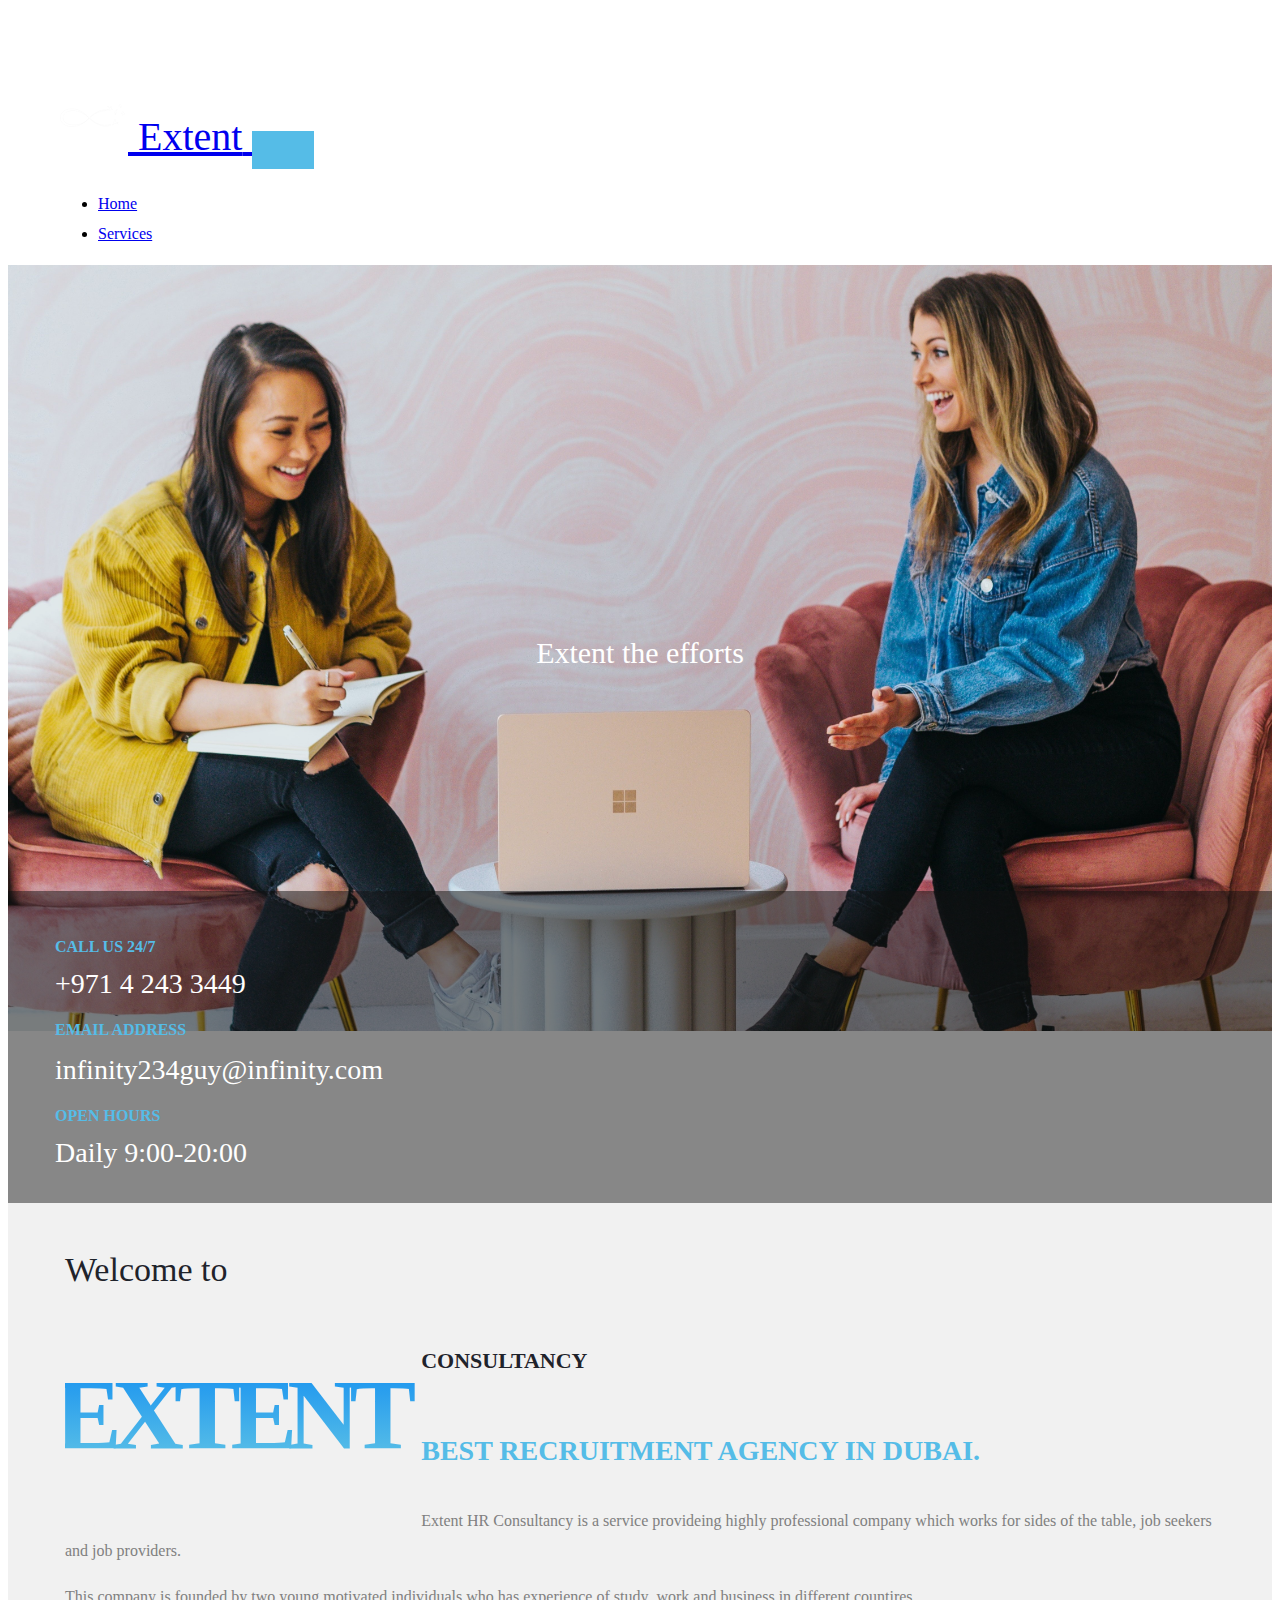
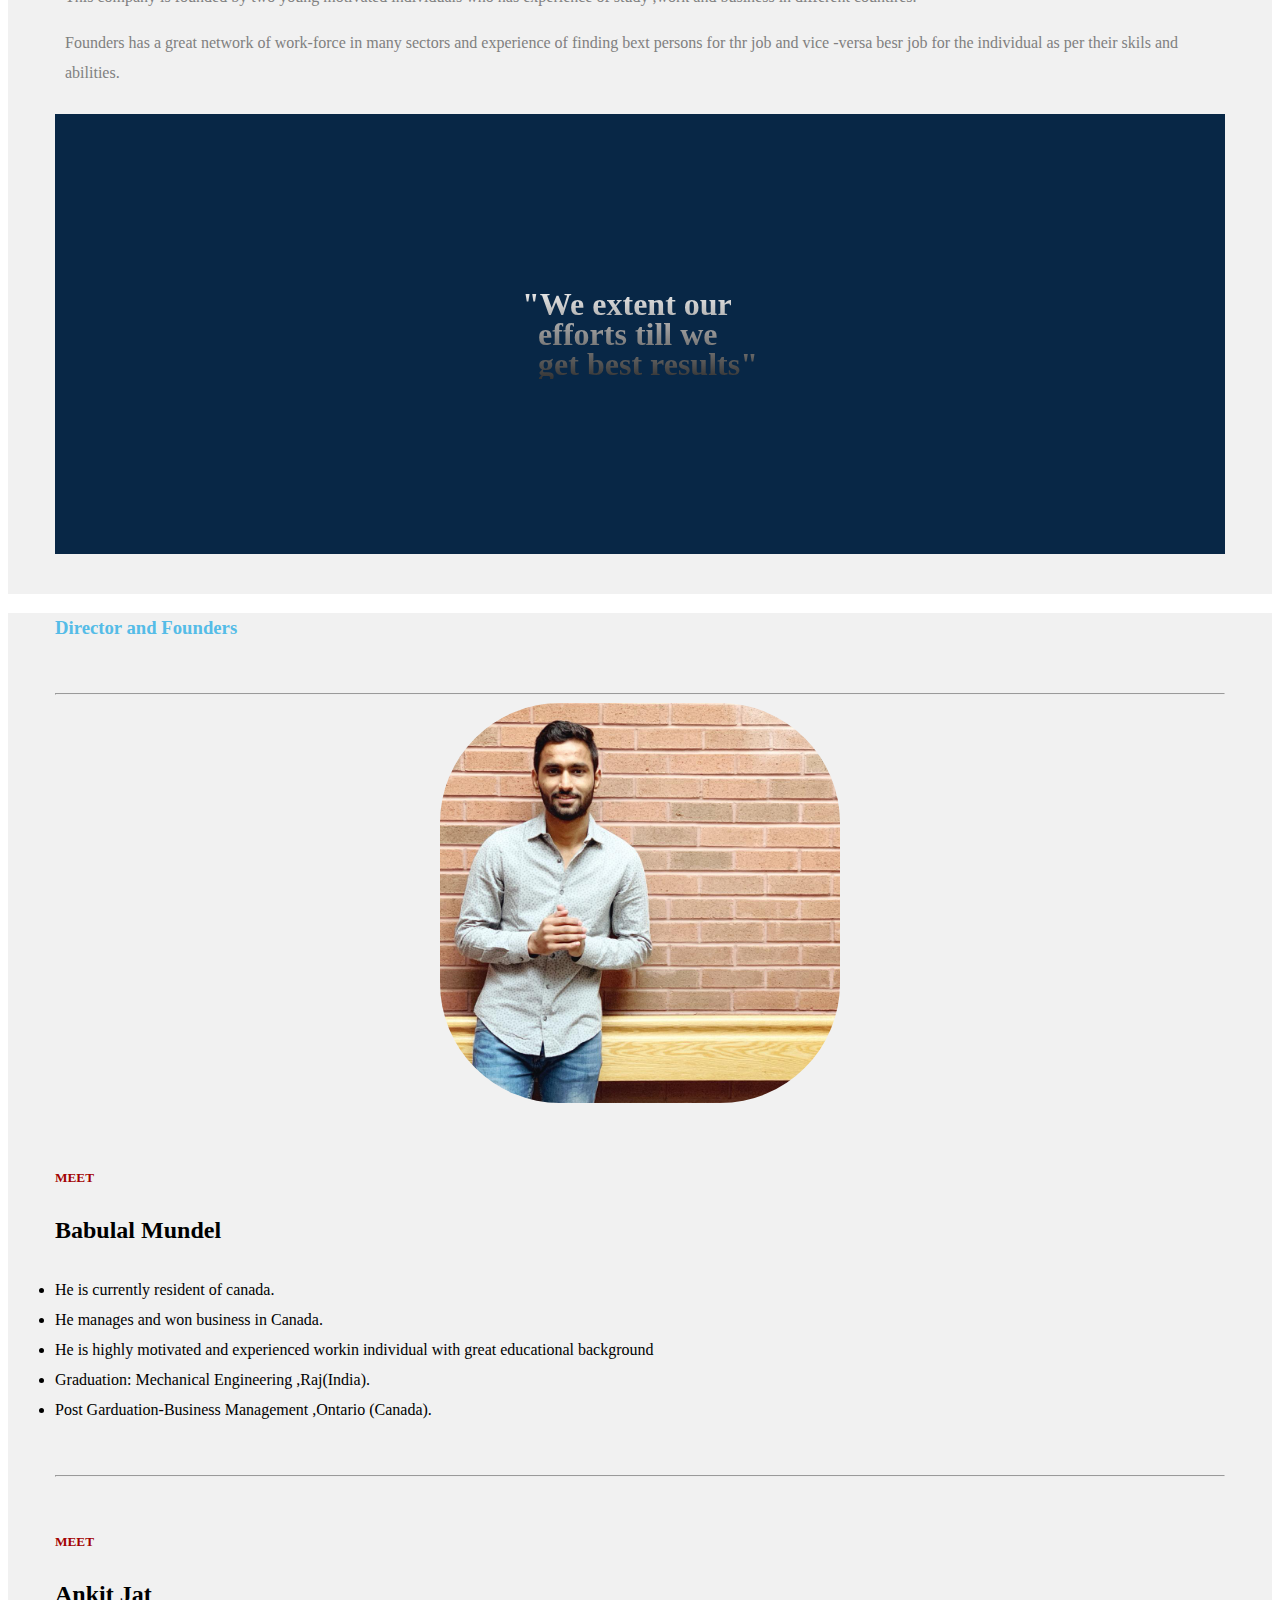
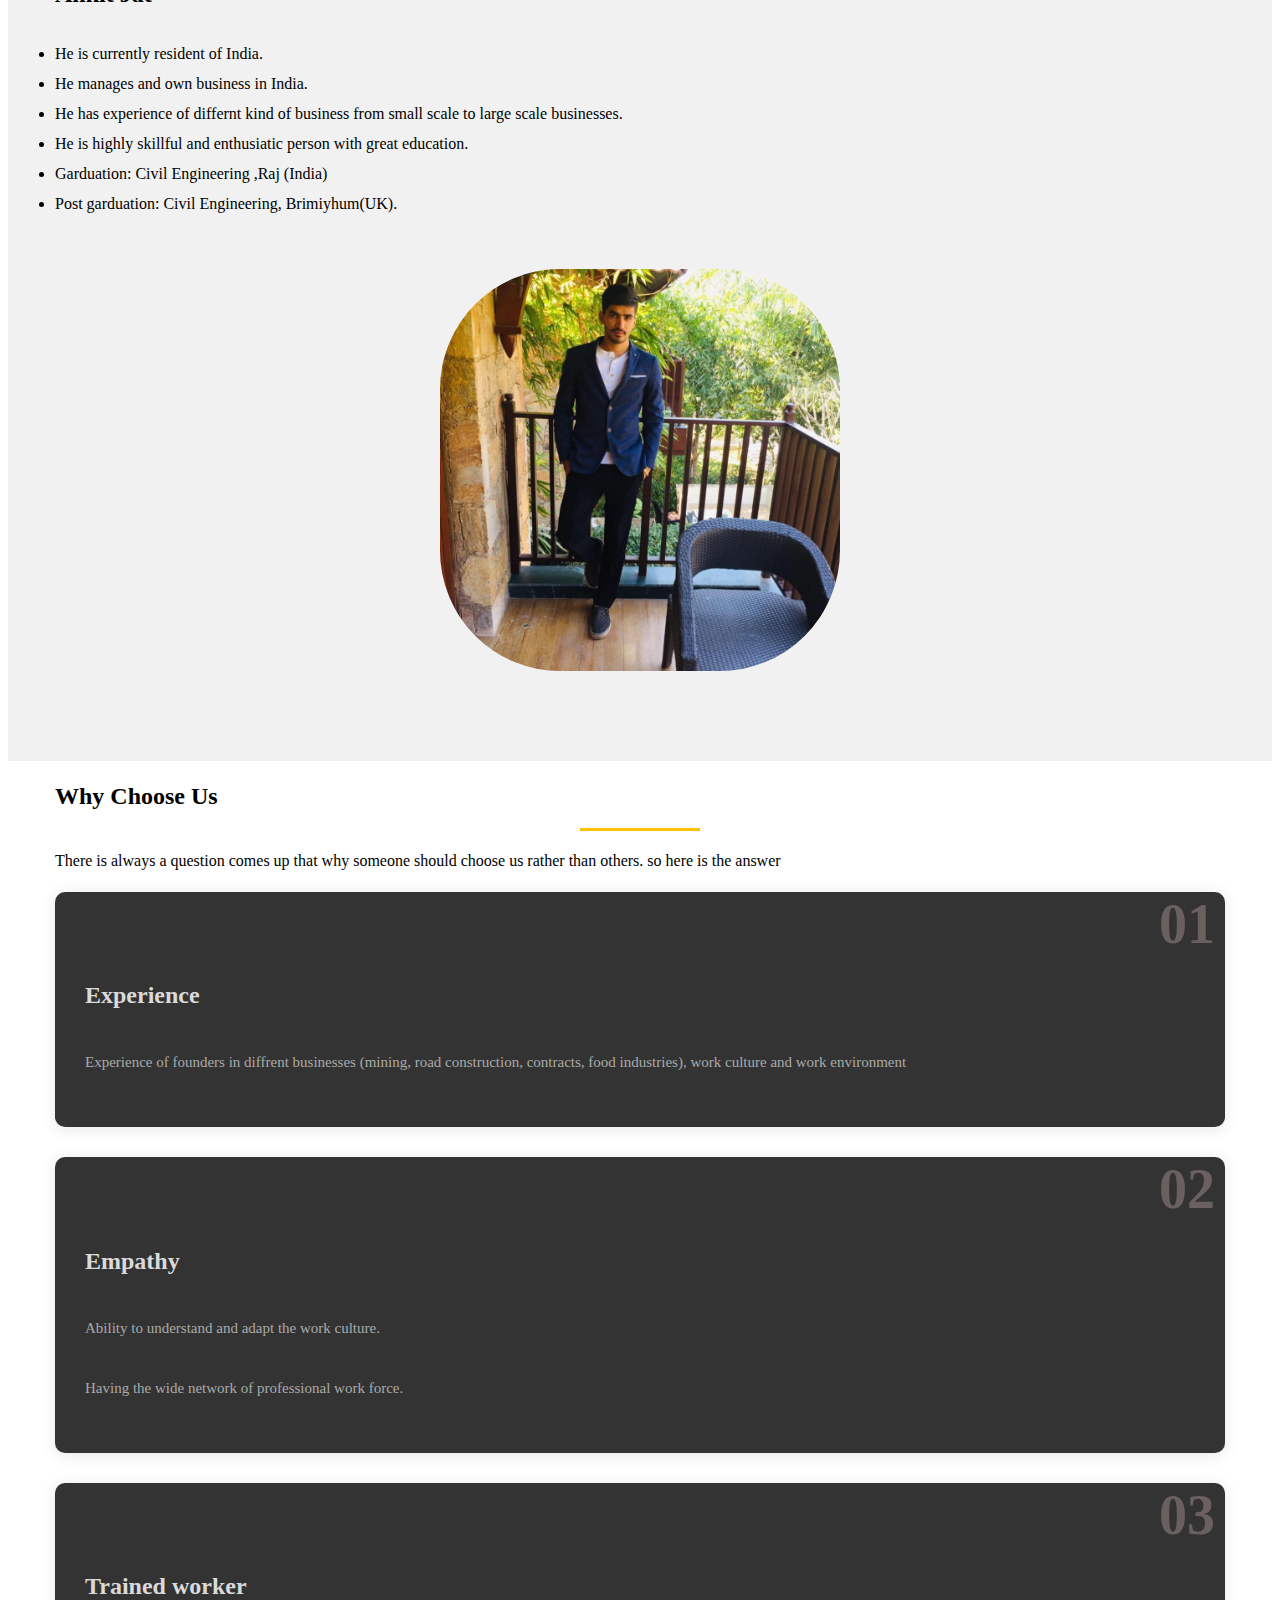
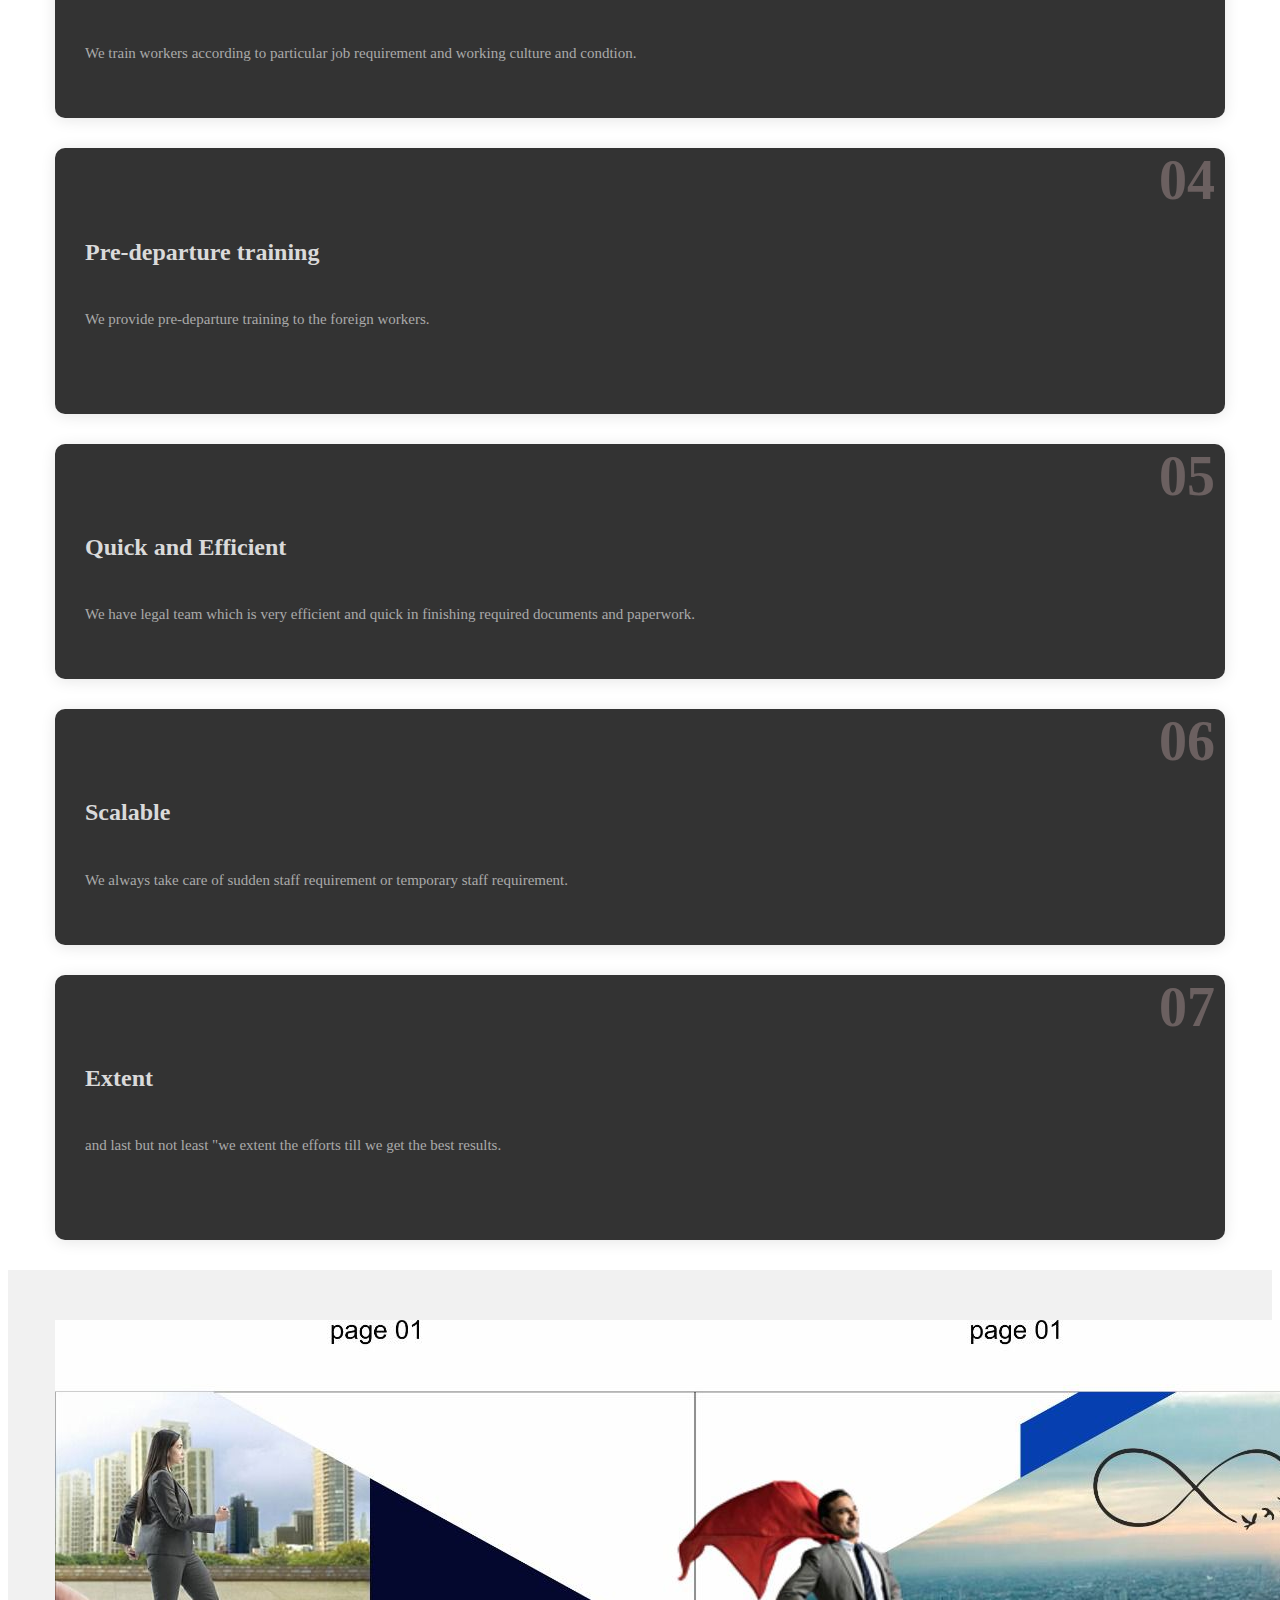
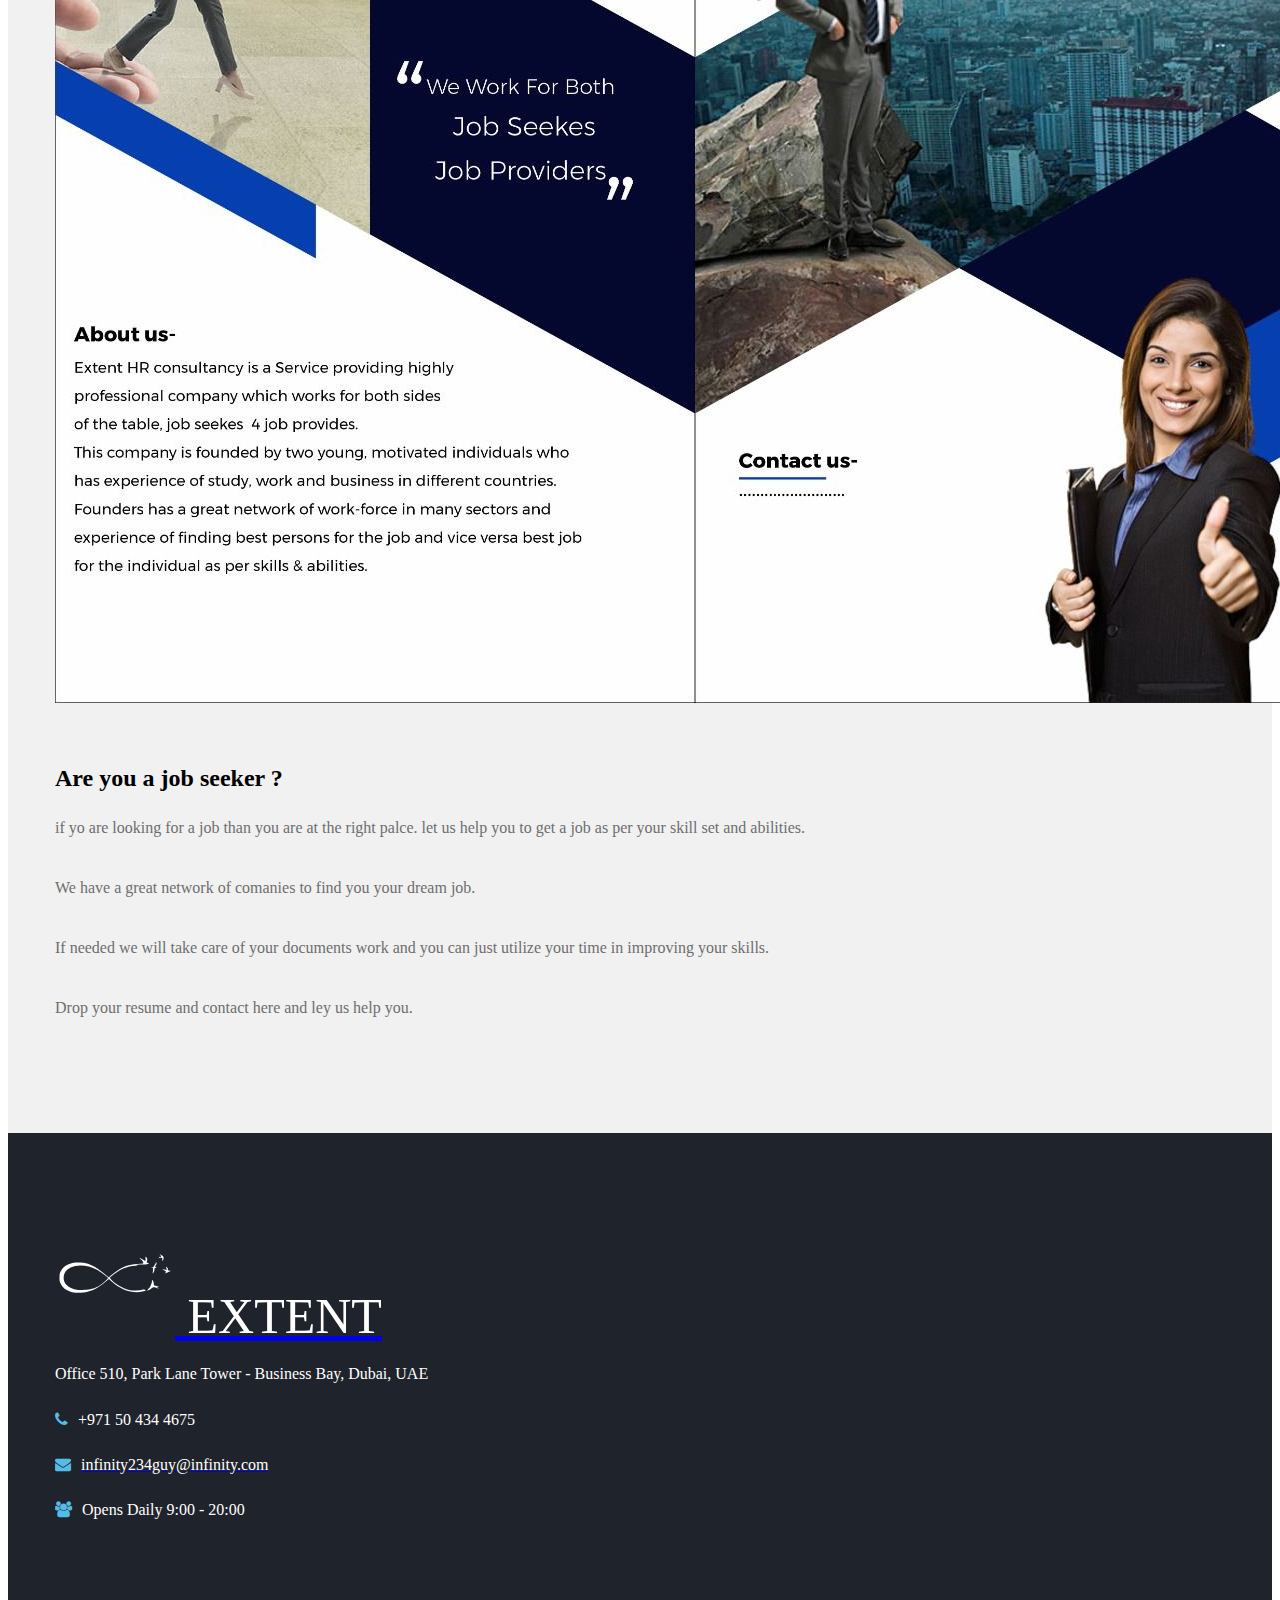
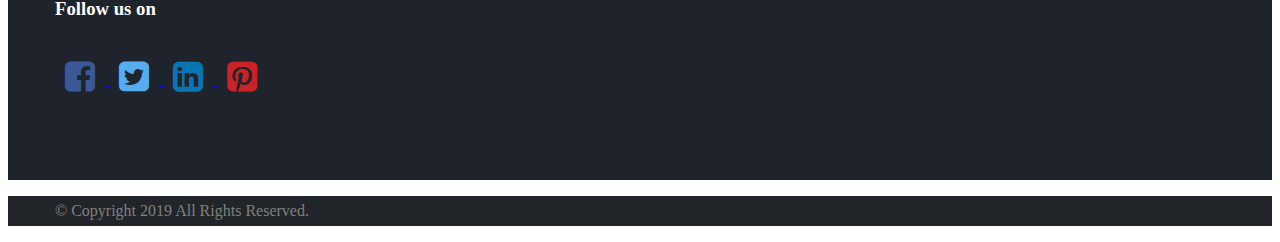
==== index.html @ 1cb16800 "test" ====
<!DOCTYPE html>
<html lang="en-US" class="no-js">

<head>
    <meta charset="UTF-8">
    <meta name="viewport" content="width=device-width, initial-scale=1">
    <title>Extent: Extent the efforts</title>
    <link rel="icon" type="image/x-icon" href="public/babu.ico">
    <link href="https://cdn.jsdelivr.net/npm/bootstrap@5.0.2/dist/css/bootstrap.min.css" rel="stylesheet"
        integrity="sha384-EVSTQN3/azprG1Anm3QDgpJLIm9Nao0Yz1ztcQTwFspd3yD65VohhpuuCOmLASjC" crossorigin="anonymous">
    <link rel="stylesheet" href="about.css" />
    <script src="https://cdn.jsdelivr.net/npm/bootstrap@5.0.2/dist/js/bootstrap.bundle.min.js"
        integrity="sha384-MrcW6ZMFYlzcLA8Nl+NtUVF0sA7MsXsP1UyJoMp4YLEuNSfAP+JcXn/tWtIaxVXM"
        crossorigin="anonymous"></script>
    <style>
        body {
            min-height: 75rem;
            padding-top: 4.5rem;
            font-size: 16px;
            font-weight: 300;
            line-height: 30px;
        }

        .centered {
            position: absolute;
            top: 50%;
            left: 50%;
            transform: translate(-50%, -50%);
            font-size: 30px;
        }

        .img-container {
            position: relative;
            text-align: center;
            color: white;
        }

        .contact {
            overflow: hidden;
            background-color: rgba(15, 15, 15, 0.8);
            position: relative;
            padding: 25px 0px;
            overflow-wrap: break-word;
            word-wrap: break-word;

        }

        @media screen and (min-width: 1200px) {
            .contact {
                display: block;
                margin-top: -150px;
                z-index: 3;
                background-color: rgba(15, 15, 15, 0.5);
            }
        }

        .special-heading .medium {
            font-weight: 600;
        }

        .highlight {
            color: #55bce7;
        }

        .special-heading p {
            font-size: 16px;
            margin-bottom: 7px;
        }

        .highlight {
            color: #55bce7;
            border-color: #55bce7;
        }

        .text-uppercase {
            text-transform: uppercase;
        }

        p {
            overflow-wrap: break-word;
        }

        .special-heading h4 {
            margin: 0 0 10px 0;
        }

        .text-transform-none {
            text-transform: none;
        }

        .extra-thin {
            font-weight: 200;
        }

        .lightfont {
            color: #ffffff !important;
        }

        h4 {
            font-size: 28px;
        }

        .ls {
            background-color: #ffffff;
            color: #808080;
        }

        .padding_vertical_40 {
            padding-top: 40px;
            padding-bottom: 40px;
        }

        .section_padding_bottom_0 {
            padding-bottom: 0px;
        }

        .half_section {
            position: relative;
        }

        .image_cover,
        .background_cover {
            -webkit-background-size: cover;
            -moz-background-size: cover;
            -o-background-size: cover;
            background-size: cover;
        }

        .image_cover {
            display: block;
            position: absolute;
            width: 50%;
            z-index: 2;
            top: 0;
            bottom: 0;
            background-position: 50% 50%;
        }

        .image_cover>img {
            visibility: hidden;
        }

        .image_cover>a {
            position: absolute;
            top: 0;
            bottom: 0;
            right: 0;
            left: 0;
        }

        .image_cover.image_cover_right {
            right: 0;
        }

        @media (max-width: 991px) {
            .image_cover {
                height: 0;
                padding-bottom: 66%;
                margin-bottom: -30px;
                width: 100%;
                position: relative;
            }
        }

        .image_cover+[class*='container'] [class*='col-']>img,
        .image_cover+[class*='container'] [class*='col-']>a:after,
        .image_cover+[class*='container'] [class*='col-']>a>img {
            display: none;
        }

        .image_cover_right {
            background-size: contain;
            background-repeat: no-repeat;
            background-position: center;
            background-origin: content-box;
        }

        @media screen and (max-width: 991px) {
            .image_cover_right {
                background-size: contain;
                background-repeat: no-repeat;
                background-position: center;
                background-origin: padding-box;
            }

        }

        .padding_10 {
            padding: 10px;
        }

        @media (min-width: 1200px) {
            .hidden-lg {
                display: none !important;
            }
        }

        @media (min-width: 992px) and (max-width: 1199px) {
            .hidden-md {
                display: none !important;
            }
        }

        .text-left {
            text-align: left;
        }

        .container {
            padding-right: 15px;
            padding-left: 15px;
            margin-right: auto;
            margin-left: auto
        }

        @media (min-width:768px) {
            .container {
                width: 750px
            }
        }

        @media screen and (max-width:768px) {
            .has-text-align-left {
                text-align: center !important;
            }
        }

        @media (min-width:992px) {
            .container {
                width: 970px
            }
        }

        @media (min-width:1200px) {
            .container {
                width: 1170px
            }
        }

        h3.section_header {
            margin: 0;
            font-size: 40px;
            line-height: 1;
            position: relative;
            word-wrap: break-word;
        }

        .ls h1,
        .ls h2,
        .ls h3,
        .ls h4,
        .ls h5,
        .ls h6 {
            color: #1f232b;
        }

        .myclass {
            font-size: 34px !important;
            margin-bottom: 7px !important;
        }

        .extra-heading {
            position: relative !important;
            float: left;
            top: 0;
            font-size: 140px !important;
            line-height: 0.75 !important;
            padding-right: 15px !important;
            letter-spacing: -0.1em;
            text-indent: -0.1em;
            background: -webkit-linear-gradient(#2098ef, #55bce7);
            -webkit-background-clip: text;
            -webkit-text-fill-color: transparent;
        }

        @supports (-ms-ime-align:auto) {
            .extra-heading {
                padding-right: 10px !important;
            }
        }

        @media screen and (-ms-high-contrast: active),
        (-ms-high-contrast: none) {
            .extra-heading {
                padding-right: 10px !important;
                color: #55bce7 !important;
            }
        }

        @media (max-width: 1199px) {
            .extra-heading {
                font-size: 108px !important;
                padding-right: 15px !important;
            }
        }

        @media (max-width: 479px) {
            .extra-heading {
                font-size: 70px !important;
                padding-right: 10px !important;
            }

            .extra-heading+h3.section_header {
                font-size: 20px !important;
            }

            .extra-heading+h3.section_header+h2.section_header {
                font-size: 39px !important;
            }
        }

        .extra-heading.customcss {
            font-size: 100px !important;
        }

        .mycustomcss {
            font-size: 22px !important;
            line-height: 5.1 !important;
        }

        .ds {
            background-color: #1f232b;
            color: #808080;
        }

        .ds h1,
        .ds h2,
        .ds h3,
        .ds h4,
        .ds h5,
        .ds h6 {
            color: #ffffff;
        }

        .wpcf7 .screen-reader-response {
            position: absolute;
            overflow: hidden;
            clip: rect(1px, 1px, 1px, 1px);
            clip-path: inset(50%);
            height: 1px;
            width: 1px;
            margin: -1px;
            padding: 0;
            border: 0;
            word-wrap: normal !important;
        }

        form.wpcf7-form {}

        form.wpcf7-form .wpcf7-text,
        form.wpcf7-form .wpcf7-number,
        form.wpcf7-form .wpcf7-textarea {
            text-indent: 20px;
        }

        form.wpcf7-form .wpcf7-textarea {
            overflow-x: hidden;
        }

        @media screen and (-ms-high-contrast: active),
        (-ms-high-contrast: none) {
            form.wpcf7-form .wpcf7-textarea {
                height: 320px;
            }
        }

        form.wpcf7-form #fileuploadfield {
            display: none;
        }

        form.wpcf7-form #uploadbrowsebutton {
            background-color: transparent;
            font-size: 12px;
            font-weight: 300;
            height: 40px;
            letter-spacing: -0.02em;
            max-width: 170px;
            position: absolute;
            right: 5px;
            text-align: center;
            text-transform: uppercase;
            top: 5px;
            width: 100%;
            color: #2098ef;
            border: 1px solid #2098ef;
            -webkit-transition: all 0.4s linear 0s;
            transition: all 0.4s linear 0s;
        }

        form.wpcf7-form #uploadbrowsebutton:hover,
        form.wpcf7-form #uploadbrowsebutton:focus {
            background-color: #2098ef;
            color: #ffffff;
        }

        .ds form.wpcf7-form #uploadbrowsebutton {
            background-color: #ffffff;
            color: #1f232b;
            border: 1px solid #ffffff;
        }

        .ds form.wpcf7-form #uploadbrowsebutton:hover,
        .ds form.wpcf7-form #uploadbrowsebutton:focus {
            border: 1px solid #55bce7;
            background-color: #55bce7;
            color: #ffffff;
        }

        form.wpcf7-form p {
            position: relative;
            margin-bottom: 18px;
        }

        form.wpcf7-form p input,
        form.wpcf7-form p textarea {
            padding-left: 10px;
        }

        form.wpcf7-form p textarea {
            padding-bottom: 12px;
        }

        form.wpcf7-form p input[type="submit"] {
            padding: 18px 30px 18px;
        }

        form.wpcf7-form p .fa {
            position: absolute;
            z-index: 100;
            font-size: 14px;
            top: 18px;
            left: 15px;
        }

        form.wpcf7-form .ajax-loader {
            display: none;
        }

        .wpcf7-form-control-wrap {
            position: relative;
        }

        .ds input[type="text"],
        .ds input[type="email"],
        .ds input[type="url"],
        .ds input[type="password"],
        .ds input[type="search"],
        .ds input[type="tel"],
        .ds input[type="number"],
        .ds textarea,
        .ds select,
        .ds .form-control {
            background-color: rgba(15, 15, 15, 0.5);
            color: #ffffff;
            border: none;
        }

        .ds input[type="text"],
        .ds input[type="email"],
        .ds input[type="url"],
        .ds input[type="password"],
        .ds input[type="search"],
        .ds input[type="tel"],
        .ds input[type="number"],
        .ds textarea,
        .ds select,
        .ds .form-control {
            background-color: rgba(15, 15, 15, 0.5);
            color: #ffffff;
            border: none;
        }

        input[type="text"],
        input[type="email"],
        input[type="url"],
        input[type="password"],
        input[type="search"],
        input[type="tel"],
        input[type="number"],
        textarea,
        select,
        .select2-container .select2-selection--single,
        .form-control {
            background-color: #f2f2f2;
            color: #808080;
            border: none;
            border-radius: 0;
            box-shadow: none;
            font-size: 12px;
            font-weight: 600;
            height: 50px;
            letter-spacing: -0.02em;
            line-height: 30px;
            padding-bottom: 11px;
            padding-left: 30px;
            padding-right: 30px;
            padding-top: 10px;
            text-transform: uppercase;
        }

        .form-control {
            display: block;
            width: 100%;
            height: 34px;
            padding: 6px 12px;
            font-size: 14px;
            line-height: 1.42857143;
            color: #555;
            background-color: #fff;
            background-image: none;
            border: 1px solid #ccc;
            border-radius: 4px;
            -webkit-box-shadow: inset 0 1px 1px rgb(0 0 0 / 8%);
            box-shadow: inset 0 1px 1px rgb(0 0 0 / 8%);
            -webkit-transition: border-color ease-in-out .15s, -webkit-box-shadow ease-in-out .15s;
            -o-transition: border-color ease-in-out .15s, box-shadow ease-in-out .15s;
            transition: border-color ease-in-out .15s, box-shadow ease-in-out .15s;
        }

        .wpcf7 input[type="url"],
        .wpcf7 input[type="email"],
        .wpcf7 input[type="tel"] {
            direction: ltr;
        }

        input {
            color: #ffffff;
        }

        ::placeholder {
            color: #ffffff;
            opacity: 1;
            /* Firefox */
        }

        ::-ms-input-placeholder {
            /* Internet Explorer 10-11 */
            color: #ffffff;
        }

        ::-ms-input-placeholder {
            /* Microsoft Edge */
            color: #ffffff;
        }

        .theme_button.inverse.white:hover,
        .theme_button.inverse.white:focus,
        .theme_button.inverse.white:active {
            color: #1f232b;
            background-color: #ffffff;
            border-color: #ffffff;
        }

        .theme_button.inverse.white {
            color: #ffffff;
            background-color: transparent;
            border-color: #ffffff;
        }

        form.wpcf7-form p input[type="submit"] {
            padding: 18px 30px 18px;
        }

        .theme_buttons a:hover,
        .theme_buttons a:focus,
        .theme_buttons a:active,
        .theme_button:hover,
        .theme_button:focus,
        .theme_button:active,
        .wc-proceed-to-checkout .checkout-button:hover,
        .wc-proceed-to-checkout .checkout-button:focus,
        .wc-proceed-to-checkout .checkout-button:active,
        .buttons a:hover,
        .buttons a:focus,
        .buttons a:active,
        button:hover,
        button:focus,
        button:active,
        input[type="submit"]:hover,
        input[type="submit"]:focus,
        input[type="submit"]:active {
            color: #55bce7;
            border: 1px solid #55bce7;
            background: transparent;
        }

        .theme_buttons a:active,
        .theme_buttons a:hover,
        .theme_buttons a:focus,
        .theme_button:active,
        .theme_button:hover,
        .theme_button:focus {
            color: #1f232b;
            opacity: 1;
            text-decoration: none;
            outline: none;
            -webkit-transition: all 0.05s linear 0s;
            transition: all 0.05s linear 0s;
        }

        form.wpcf7-form p input,
        form.wpcf7-form p textarea {
            padding-left: 10px;
        }

        @media (min-width: 992px) {

            .theme_buttons a,
            .theme_button,
            .wc-proceed-to-checkout .checkout-button,
            .buttons a,
            button,
            input[type="submit"] {
                padding: 18px 40px 18px;
            }
        }

        .theme_buttons a,
        .theme_button,
        .wc-proceed-to-checkout .checkout-button,
        .buttons a,
        button,
        input[type="submit"] {
            font-size: 12px;
            font-weight: 600;
            text-transform: uppercase;
            letter-spacing: -0.02em;
            padding: 18px 30px 18px;
            margin-bottom: 4px;
            line-height: 1;
            display: inline-block;
            text-align: center;
            color: #ffffff;
            border: 1px solid #55bce7;
            background-color: #55bce7;
            border-radius: 0;
            position: relative;
            -webkit-transition: all 0.4s linear 0s;
            transition: all 0.4s linear 0s;
        }

        button,
        html input[type=button],
        input[type=reset],
        input[type=submit] {
            -webkit-appearance: button;
            cursor: pointer;
        }

        .theme_button {
            padding: 24px 40px 24px;
            border-radius: 44px;
        }

        .page_footer {}

        @media (min-width: 992px) {
            .page_footer {
                padding-bottom: 80px;
            }
        }

        .section_padding_top_80>[class*="container"] {
            padding-top: 80px;
        }

        .section_padding_bottom_150>[class*="container"] {
            padding-bottom: 150px;
        }

        @media (max-width: 1199px) {

            .section_padding_100>[class*="container"],
            .section_padding_top_90>[class*="container"],
            .section_padding_top_80>[class*="container"],
            .section_padding_top_100>[class*="container"],
            .section_padding_top_120>[class*="container"],
            .section_padding_top_125>[class*="container"],
            .section_padding_top_130>[class*="container"],
            .section_padding_top_140>[class*="container"],
            .section_padding_top_150>[class*="container"] {
                padding-top: 75px;
            }

            .section_padding_100>[class*="container"],
            .section_padding_bottom_90>[class*="container"],
            .section_padding_bottom_100>[class*="container"],
            .section_padding_bottom_120>[class*="container"],
            .section_padding_bottom_125>[class*="container"],
            .section_padding_bottom_130>[class*="container"],
            .section_padding_bottom_140>[class*="container"],
            .section_padding_bottom_150>[class*="container"] {
                padding-bottom: 75px;
            }
        }

        @media (max-width: 479px) {

            .section_padding_100>[class*="container"],
            .section_padding_top_90>[class*="container"],
            .section_padding_top_80>[class*="container"],
            .section_padding_top_100>[class*="container"],
            .section_padding_top_120>[class*="container"],
            .section_padding_top_125>[class*="container"],
            .section_padding_top_130>[class*="container"],
            .section_padding_top_140>[class*="container"],
            .section_padding_top_150>[class*="container"] {
                padding-top: 50px;
            }

            .section_padding_100>[class*="container"],
            .section_padding_bottom_90>[class*="container"],
            .section_padding_bottom_100>[class*="container"],
            .section_padding_bottom_120>[class*="container"],
            .section_padding_bottom_125>[class*="container"],
            .section_padding_bottom_130>[class*="container"],
            .section_padding_bottom_140>[class*="container"],
            .section_padding_bottom_150>[class*="container"] {
                padding-bottom: 50px;
            }
        }

        .has-text-align-left {
            text-align: left;
        }

        .media {
            margin-top: 15px
        }

        .media:first-child {
            margin-top: 0
        }

        .media,
        .media-body {
            overflow: hidden;
            zoom: 1
        }

        .media-body {
            width: 10000px
        }

        .media-object {
            display: block
        }

        .media-object.img-thumbnail {
            max-width: none
        }

        .media-right,
        .media>.pull-right {
            padding-left: 10px
        }

        .media-left,
        .media>.pull-left {
            padding-right: 10px
        }

        .media-body,
        .media-left,
        .media-right {
            display: table-cell;
            vertical-align: top
        }

        .media-middle {
            vertical-align: middle
        }

        .media-bottom {
            vertical-align: bottom
        }

        .media-heading {
            margin-top: 0;
            margin-bottom: 5px
        }

        .media-list {
            padding-left: 0;
            list-style: none
        }

        .topmargin_30 {
            margin-top: 30px;
        }
    </style>
    <!-- <link rel="stylesheet" href="style.css"> -->
    <link rel="stylesheet" href="https://cdnjs.cloudflare.com/ajax/libs/font-awesome/4.7.0/css/font-awesome.min.css">
    <!-- <link rel="stylesheet" href="https://use.fontawesome.com/releases/v5.6.3/css/all.css"> -->
    <!-- <link rel="stylesheet" href="./whyChooseUs.css"> -->
    <link rel="stylesheet" href="./whyTochooseUs1.css">

    <style>
        .xyz {
            background-color: #082746;
        }

        .xyz1 {
            /* font-size: 72px; */
            margin-top: 175px;
            margin-bottom: 175px;
            background: -webkit-linear-gradient(#eee, #333);
            -webkit-background-clip: text;
            -webkit-text-fill-color: transparent;
            /* text-align: center; */
        }

        .center {
            /* position: absolute;
            top: 50%;
            transform: translate(0, -50%); */
            display: flex;
            justify-content: center;
            align-items: center;
            /* border: 5px solid #FFFF00; */
            /* padding: 10px; */
        }

        .about-img {
            text-align: center;
        }
    </style>
</head>

<body>
    <div id="canvas" class="wide">
        <div id="box_wrapper">
            <nav class="navbar navbar-expand-md navbar-dark bg-dark fixed-top shadow-lg" style="padding-left: 50px;">
                <div class="container-fluid">
                    <a class="navbar-brand" href="#" style="font-size: 40px;padding-top: 0px;">
                        <img src="./public/infinty.svg" alt="" width="70" height="70" style="fill: white;">
                        <span>Extent</span>
                    </a>
                    <button class="navbar-toggler" type="button" data-bs-toggle="collapse"
                        data-bs-target="#navbarCollapse" aria-controls="navbarCollapse" aria-expanded="false"
                        aria-label="Toggle navigation">
                        <span class="navbar-toggler-icon"></span>
                    </button>
                    <div class="collapse navbar-collapse" id="navbarCollapse">
                        <ul class="navbar-nav me-auto mb-2 mb-md-0">
                            <li class="nav-item">
                                <a class="nav-link active" aria-current="page" href="index.html">Home</a>
                            </li>
                            <li class="nav-item">
                                <a class="nav-link" href="services.html">Services</a>
                            </li>
                        </ul>
                    </div>
                </div>
            </nav>
            <section class="img-container">
                <img src="public/win.jpg" alt="Responsive image" style="width: 100%;">
                <div class="centered">Extent the efforts</div>
            </section>
            <section class="contact">
                <div class="container">
                    <div class="row">
                        <div class="col-md-4 col-sm-6 text-center">
                            <div class="special-heading">
                                <p class="highlight medium text-uppercase">
                                    Call Us 24/7 </p>
                                <h4 class="lightfont extra-thin text-transform-none">
                                    +971 4 243 3449 </h4>
                            </div>
                        </div>
                        <div class="col-md-4 col-sm-6 text-center">
                            <div class="special-heading">
                                <p class="highlight medium text-uppercase">
                                    Email Address </p>
                                <h4 class="lightfont extra-thin text-transform-none">
                                    <h4 class="lightfont extra-thin text-transform-none">
                                        infinity234guy@infinity.com </h4>
                                </h4>
                            </div>
                        </div>
                        <div class="col-md-4 col-sm-6 text-center">
                            <div class="special-heading">
                                <p class="highlight medium text-uppercase">
                                    Open Hours </p>
                                <h4 class="lightfont extra-thin text-transform-none">
                                    Daily 9:00-20:00 </h4>
                            </div>
                        </div>
                    </div>
                </div>
            </section>
            <div>
                <section class="ls section_padding_bottom_0 half_section" id="about" style="background-color: #f1f1f1;">
                    <!-- <h3 class="hidden"> About</h3> -->
                    <!-- <div class="image_cover image_cover_right padding_vertical_40 xyz"> -->
                    <!-- style="background-image:url('public/aboutUs.jpeg')"> -->
                    <!-- "We extent our effort" -->
                    <!-- </div> -->
                    <!-- <div class="image_cover image_cover_right padding_vertical_40" style="background-color: #0976b4;"></div> -->
                    <div class="container padding_vertical_40">
                        <div class="row">
                            <div class="col-xs-12 col-lg-6">
                                <div class="padding_10">
                                    <div class="fw-divider-space  hidden-lg hidden-md" style="margin-top: 40px;"></div>
                                    <div class="special-heading text-left">
                                        <h3 class="section_header margin_0 myclass ">
                                            <span class=" extra-thin text-transform-none">
                                                Welcome to </span>
                                        </h3>
                                        <h2 class="section_header margin_0 extra-heading customcss ">
                                            <span class=" medium text-uppercase">
                                                EXTENT </span>
                                        </h2>
                                        <h2 class="section_header margin_0 mycustomcss ">
                                            <span class=" medium text-uppercase">
                                                CONSULTANCY </span>
                                        </h2>
                                    </div>
                                    <div class="text-block">
                                        <h1 style="font-size: 28px;"><span class="highlight medium text-uppercase">Best
                                                Recruitment Agency in Dubai.</span></h1>
                                    </div>
                                    <div class="fw-divider-space " style="margin-top: 40px;"></div>
                                    <!-- <div class="special-heading text-left">
                                        <h2 class="section_header margin_0 custom-heading-title ">
                                            <span class="highlight2 medium text-uppercase">
                                                Providing Recruitment Solutions, Since 1989 </span>
                                        </h2>
                                    </div> -->
                                    <div class="fw-divider-space " style="margin-top: 40px;"></div>
                                    <div class="text-block">
                                        <p>Extent HR Consultancy is a service provideing highly professional company
                                            which works
                                            for sides of the table, job seekers and job providers.</p>
                                        <p>This company is founded by two young motivated individuals who has experience
                                            of study ,work and business in
                                            different countires.</p>
                                        <p>Founders has a great network of work-force in many sectors and experience of
                                            finding bext persons for
                                            thr job and vice -versa besr job for the individual as per their skils and
                                            abilities.</p>
                                    </div>
                                </div>
                            </div>
                            <div class="col-xs-12 col-lg-6 xyz">
                                <div class="center">
                                    <h1 class="xyz1">"We extent our<br> &nbsp efforts till we<br> &nbsp get best
                                        results"</h1>
                                </div>
                            </div>

                            <!-- <div class="image_cover image_cover_right padding_vertical_40"
                                style="background-image:url('public/aboutUs.jpeg')">
                            </div> -->
                        </div>
                    </div>
                </section>
                <div style="background-color: #f1f1f1;">
                    <div class="about-us container" style="padding-top: 0px;">
                        <!-- <div>
                        <H1>Director & Founder</H1>
                    </div> -->
                        <H3 class="highlight" style="margin-bottom: 50px;">Director and Founders</H3>
                        <div>
                            <div class="row">
                                <hr>
                                <div class="col-lg-6" style="margin-bottom: 20px;">
                                    <div class="about-img">
                                        <img src="./public/babulal.jpeg" class="img-fluid" alt=""
                                            style="width: 400px; border-radius: 30%;" />
                                    </div>
                                </div>
                                <div class="col-lg-6" style="margin-bottom: 20px; margin: 50px 0px 50px 0px;">
                                    <div class="about-content">
                                        <div class="about-sub-heading">
                                            <h5>MEET</h5>
                                        </div>
                                        <h2>
                                            Babulal Mundel
                                        </h2>
                                        <p>
                                            <li>He is currently resident of canada.</li>
                                            <li>He manages and won business in Canada.</li>
                                            <li>He is highly motivated and experienced workin individual with great
                                                educational background
                                            </li>
                                            <li>Graduation: Mechanical Engineering ,Raj(India).</li>
                                            <li>Post Garduation-Business Management ,Ontario (Canada).</li>
                                        </p>
                                    </div>
                                    <!-- <div class="row">
                                    <div class="col-md-6">
                                        <div class="about-sub">
                                            <h6><i class="fa fa-check"></i> Business Card Design</h6>
                                            <h6><i class="fa fa-check"></i> E-commerce Design</h6>
                                            <h6><i class="fa fa-check"></i> Mobile App Design</h6>
                                        </div>
                                    </div>
                                    <div class="col-md-6">
                                        <div class="about-sub">
                                            <h6><i class="fa fa-check"></i> UX / UI Design</h6>
                                            <h6><i class="fa fa-check"></i> Product Design</h6>
                                            <h6><i class="fa fa-check"></i> Web Design</h6>
                                        </div>
                                    </div>
                                </div> -->
                                    <!-- <a href="" class="btn1">Read More</a> -->
                                </div>
                                <hr>
                                <div class="col-lg-6" style="margin-bottom: 20px; margin: 50px 0px 50px 0px;">
                                    <div class="about-content">
                                        <div class="about-sub-heading">
                                            <h5>MEET</h5>
                                        </div>
                                        <h2>
                                            Ankit Jat
                                        </h2>
                                        <p>
                                            <li>He is currently resident of India.</li>
                                            <li>He manages and own business in India.</li>
                                            <li>He has experience of differnt kind of business from small scale to large
                                                scale businesses.
                                            </li>
                                            <li>He is highly skillful and enthusiatic person with great education.</li>
                                            <li>Garduation: Civil Engineering ,Raj (India)</li>
                                            <li>Post garduation: Civil Engineering, Brimiyhum(UK).</li>
                                        </p>
                                    </div>
                                    <!-- <div class="row">
                                    <div class="col-md-6">
                                        <div class="about-sub">
                                            <h6><i class="fa fa-check"></i> Business Card Design</h6>
                                            <h6><i class="fa fa-check"></i> E-commerce Design</h6>
                                            <h6><i class="fa fa-check"></i> Mobile App Design</h6>
                                        </div>
                                    </div>
                                    <div class="col-md-6">
                                        <div class="about-sub">
                                            <h6><i class="fa fa-check"></i> UX / UI Design</h6>
                                            <h6><i class="fa fa-check"></i> Product Design</h6>
                                            <h6><i class="fa fa-check"></i> Web Design</h6>
                                        </div>
                                    </div>
                                </div> -->
                                    <!-- <a href="" class="btn1">Read More</a> -->
                                </div>

                                <div class="col-lg-6" style="margin-bottom: 20px;">
                                    <div class="about-img">
                                        <img src="./public/ankit.jpeg" class="img-fluid" alt=""
                                            style="width: 400px; border-radius: 30%;" />
                                    </div>
                                </div>
                                <!-- <div class="container padding_vertical_40">
                                <div class="row"> 
                            <div class="col-lg-6">
                                <div class="about-content">
                                    <div class="about-sub-heading">
                                        <h5 style="color: teal;">About Us</h5>
                                    </div>
                                    <div class="padding_10">
                                        <div class="fw-divider-space  hidden-lg hidden-md" style="margin-top: 40px;">
                                        </div>
                                        <div class="special-heading text-left">
                                            <h3 class="section_header margin_0 myclass ">
                                                <span class=" extra-thin text-transform-none">
                                                    Welcome to </span>
                                            </h3>
                                            <h2 class="section_header margin_0 extra-heading customcss ">
                                                <span class=" medium text-uppercase">
                                                    EXTENT </span>
                                            </h2>
                                            <h2 class="section_header margin_0 mycustomcss ">
                                                <span class=" medium text-uppercase">
                                                    CONSULTANCY </span>
                                            </h2>
                                        </div>
                                        <div class="text-block">
                                            <h1 style="font-size: 28px;"><span
                                                    class="highlight medium text-uppercase">Best
                                                    Recruitment Agency in Dubai.</span></h1>
                                        </div>
                                        <div class="fw-divider-space " style="margin-top: 40px;"></div>
                                        <div class="special-heading text-left">
                                            <h2 class="section_header margin_0 custom-heading-title ">
                                                <span class="highlight2 medium text-uppercase">
                                                    Providing Recruitment Solutions, Since 1989 </span>
                                            </h2>
                                        </div>
                                        <div class="fw-divider-space " style="margin-top: 40px;"></div>
                                        <div class="text-block">
                                            <p>We are one of the top recruitment agencies in UAE with a dynamic and
                                                creative
                                                organization that offers exceptional recruiting solutions. Finding
                                                perfect,
                                                relevant and talented professionals is difficult in this era so, we
                                                are here
                                                to provide recruitment keys for you to cope with these difficulties.
                                                With
                                                our particularly made structure and staff quality, we can help you
                                                with
                                                staffing needs going from junior experts through to center and
                                                senior
                                                administration, whatever your industry division.</p>
                                            <p>With the in-depth knowledge of employers employs and industrial needs
                                                our
                                                company is particularly situated to add a counseling way to deal
                                                with all
                                                ranges of territorial enlistment best rehearses. Our center esteems
                                                depend
                                                on trustworthiness, consistency, and nature of administration,
                                                associations
                                                and a craving to make a distinction</p>
                                        </div>
                                    </div>
                                </div>


                                 </div>
                            </div>
                            </div> -->
                            </div>
                        </div>
                    </div>
                </div>
                <section class="ds background_cover" style="background-image:url(public/form-bg.jpg); display: none;"
                    id="submit-candidate-cv">
                    <!-- <h3 class="hidden"> Form</h3> -->
                    <div class="container" style="padding: 130px 0px;">
                        <div class="row">
                            <div class="col-xs-12">
                                <div class="fw-divider-space " style="margin-top: 17px;"></div>
                                <div class="special-heading text-center">
                                    <h5 class="section_header margin_0  ">
                                        <span class=" thin text-uppercase">
                                            Submit </span>
                                    </h5>
                                    <h3 class="section_header margin_0  ">
                                        <span class=" medium text-uppercase">
                                            Candidate CV </span>
                                    </h3>
                                </div>
                                <div class="fw-divider-space " style="margin-top: 3px;"></div>
                            </div>
                            <div class="col-xs-12" style="margin-top: 15px;">
                                <div class="text-block">
                                    <div>
                                        <div role="form" class="wpcf7" lang="en-US">
                                            <div class="screen-reader-response">
                                                <p role="status" aria-live="polite" aria-atomic="true"></p>
                                                <ul></ul>
                                            </div>
                                            <form action="" method="post" class="wpcf7-form init"
                                                enctype="multipart/form-data" novalidate="novalidate"
                                                data-status="init">
                                                <div class="row">
                                                    <div class="col-xs-12 col-sm-6">
                                                        <p><span class="wpcf7-form-control-wrap your-name"><input
                                                                    type="text" name="your-name" value="" size="40"
                                                                    class="wpcf7-form-control wpcf7-text wpcf7-validates-as-required form-control"
                                                                    aria-required="true" aria-invalid="false"
                                                                    placeholder="Full Name" /></span></p>
                                                        <p><span class="wpcf7-form-control-wrap phone-number"><input
                                                                    type="number" name="phone-number" value=""
                                                                    class="wpcf7-form-control wpcf7-number wpcf7-validates-as-required wpcf7-validates-as-number form-control"
                                                                    aria-required="true" aria-invalid="false"
                                                                    placeholder="Phone number" /></span></p>
                                                        <p><span class="wpcf7-form-control-wrap your-email"><input
                                                                    type="email" name="your-email" value="" size="40"
                                                                    class="wpcf7-form-control wpcf7-text wpcf7-email wpcf7-validates-as-required wpcf7-validates-as-email form-control"
                                                                    aria-required="true" aria-invalid="false"
                                                                    placeholder="Email Address" /></span></p>
                                                        <p><span class="wpcf7-form-control-wrap job-sector"><input
                                                                    type="text" name="job-sector" value="" size="40"
                                                                    class="wpcf7-form-control wpcf7-text wpcf7-validates-as-required form-control"
                                                                    aria-required="true" aria-invalid="false"
                                                                    placeholder="Job sector" /></span></p>
                                                        <p class="uploadfieldtrick">
                                                            <span class="wpcf7-form-control-wrap file-upload"><input
                                                                    type="file" name="file-upload" size="40"
                                                                    class="wpcf7-form-control wpcf7-file fileuploadfield form-control"
                                                                    id="fileuploadfield" accept=".txt,.doc,.pdf"
                                                                    aria-invalid="false" /></span><span
                                                                class="wpcf7-form-control-wrap uploadtextfield"><input
                                                                    type="text" name="uploadtextfield" value=""
                                                                    size="40"
                                                                    class="wpcf7-form-control wpcf7-text uploadtextfield form-control"
                                                                    id="uploadtextfield" aria-invalid="false"
                                                                    placeholder="Attach CV" /></span><input
                                                                type="button" id="uploadbrowsebutton"
                                                                value="Choose file">
                                                    </div>
                                                    <div class="col-xs-12 col-sm-6">
                                                        <p><span class="wpcf7-form-control-wrap your-message"><textarea
                                                                    name="your-message"
                                                                    class="wpcf7-form-control wpcf7-textarea form-control"
                                                                    aria-invalid="false" placeholder="Comments"
                                                                    cols="45" rows="15"
                                                                    style="height:auto"></textarea></span>
                                                        </p>
                                                    </div>
                                                    <div class="col-xs-12 text-center">
                                                        <p><input type="submit" value="Submit CV"
                                                                class="wpcf7-form-control has-spinner wpcf7-submit theme_button topmargin_10 wide_button inverse white" />
                                                        </p>
                                                    </div>
                                                </div>
                                                <div class="wpcf7-response-output" aria-hidden="true"></div>
                                            </form>
                                        </div>
                                    </div>
                                </div>
                            </div>
                        </div>
                    </div>
                </section>
            </div>
            <!-- <div class="feat bg-gray pt-5 pb-5">
                <div class="container">
                    <div class="row">
                        <div class="section-head col-sm-12">
                            <h4><span>Why Choose</span> Us?</h4>
                            <p>When you choose us, you'll feel the benefit of 10 years' experience of Web Development.
                                Because we know the digital world and we know that how to handle it. With working
                                knowledge of online, SEO and social media.</p>
                        </div>
                        <div class="col-lg-4 col-sm-6">
                            <div class="item"> <span class="icon feature_box_col_one"><i class="fa fa-globe"></i></span>
                                <h6>Modern Design</h6>
                                <p>We use latest technology for the latest world because we know the demand of peoples.
                                </p>
                            </div>
                        </div>
                        <div class="col-lg-4 col-sm-6">
                            <div class="item"> <span class="icon feature_box_col_two"><i
                                        class="fa fa-anchor"></i></span>
                                <h6>Creative Design</h6>
                                <p>We are always creative and and always lisen our costomers and we mix these two things
                                    and make beast design.</p>
                            </div>
                        </div>
                        <div class="col-lg-4 col-sm-6">
                            <div class="item"> <span class="icon feature_box_col_three"><i
                                        class="fa fa-hourglass-half"></i></span>
                                <h6>24 x 7 User Support</h6>
                                <p>If our customer has any problem and any query we are always happy to help then.</p>
                            </div>
                        </div>
                        <div class="col-lg-4 col-sm-6">
                            <div class="item"> <span class="icon feature_box_col_four"><i
                                        class="fa fa-database"></i></span>
                                <h6>Business Growth</h6>
                                <p>Everyone wants to live on top of the mountain, but all the happiness and growth
                                    occurs while you're climbing it</p>
                            </div>
                        </div>
                        <div class="col-lg-4 col-sm-6">
                            <div class="item"> <span class="icon feature_box_col_five"><i
                                        class="fa fa-upload"></i></span>
                                <h6>Market Strategy</h6>
                                <p>Holding back technology to preserve broken business models is like allowing
                                    blacksmiths to veto the internal combustion engine in order to protect their
                                    horseshoes.</p>
                            </div>
                        </div>
                        <div class="col-lg-4 col-sm-6">
                            <div class="item"> <span class="icon feature_box_col_six"><i
                                        class="fa fa-camera"></i></span>
                                <h6>Affordable cost</h6>
                                <p>Love is a special word, and I use it only when I mean it. You say the word too much
                                    and it becomes cheap.</p>
                            </div>
                        </div>
                    </div>
                </div>
            </div> -->
            <section class="why-us">
                <div class="container">
                    <div class="row">
                        <div class="col-md-8 offset-md-2">
                            <h2 class="mt-5 text-center">Why Choose Us</h2>
                            <p class="mb-5 text-center">There is always a question comes up that why someone should
                                choose us rather than others.
                                so here is the answer
                            </p>
                        </div>
                    </div>

                    <div class="row">
                        <div class="col-sm-6 col-lg-4">
                            <div class="box">
                                <span>01</span>
                                <h4><a href="#">Experience</a></h4>
                                <p>Experience of founders in diffrent businesses (mining, road construction, contracts,
                                    food industries), work culture and work environment</p>
                                <img src="/images/image-one.jpg" alt="">
                            </div>
                        </div>

                        <div class="col-sm-6 col-lg-4">
                            <div class="box">
                                <span>02</span>
                                <h4><a href="#">Empathy</a></h4>
                                <p>Ability to understand and adapt the work culture.</p>
                                <br>
                                <p>Having the wide network of professional work force.</p>
                                <img src="/images/image-two.jpg" alt="">
                            </div>
                        </div>

                        <div class="col-sm-6 col-lg-4">
                            <div class="box">
                                <span>03</span>
                                <h4><a href="#">Trained worker</a></h4>
                                <p>We train workers according to particular job requirement and working culture and
                                    condtion.</p>
                                <img src="/images/image-three.jpg" alt="">
                            </div>
                        </div>

                        <div class="col-sm-6 col-lg-4">
                            <div class="box">
                                <span>04</span>
                                <h4><a href="#">Pre-departure training</a></h4>
                                <p>We provide pre-departure training to the foreign workers.</p>
                                <br>
                                <img src="/images/image-four.jpg" alt="">
                            </div>
                        </div>

                        <div class="col-sm-6 col-lg-4">
                            <div class="box">
                                <span>05</span>
                                <h4><a href="#">Quick and Efficient</a></h4>
                                <p>We have legal team which is very efficient and quick in finishing required documents
                                    and paperwork.</p>
                                <img src="/images/image-five.jpg" alt="">
                            </div>
                        </div>

                        <div class="col-sm-6 col-lg-4">
                            <div class="box">
                                <span>06</span>
                                <h4><a href="#">Scalable</a></h4>
                                <p>We always take care of sudden staff requirement or temporary staff requirement.</p>
                                <img src="/images/image-six.jpg" alt="">
                            </div>
                        </div>

                        <div class="col-sm-6 col-lg-4">
                            <div class="box">
                                <span>07</span>
                                <h4><a href="#">Extent</a></h4>
                                <p>and last but not least "we extent the efforts till we get the best results.</p>
                                <br>
                                <img src="/images/image-six.jpg" alt="">
                            </div>
                        </div>
                    </div>
                </div>
            </section>
            <div style="background-color: #f1f1f1; padding-top: 50px;">
                <div class="about-us container" style="padding-top: 0px;">
                    <!-- <div>
                    <H1>Director & Founder</H1>
                </div> -->
                    <!-- <H3 class="highlight" style="margin-bottom: 50px;">Are you a job seeker</H3> -->
                    <div>
                        <div class="row">
                            <div class="col-lg-6" style="margin-bottom: 20px;">
                                <div class="about-img">
                                    <img src="./public/aboutUs.jpeg" class="img-fluid" alt="" />
                                </div>
                            </div>
                            <div class="col-lg-6" style="margin-bottom: 20px; margin: 50px 0px 50px 0px;">
                                <div class="about-content">
                                    <!-- <div class="about-sub-heading">
                                        <h5>UI / UX DESIGN</h5>
                                    </div> -->
                                    <h2>
                                        Are you a job seeker ?
                                    </h2>
                                    <p>
                                        if yo are looking for a job than you are at the right palce. let us help you to
                                        get a job as per your skill
                                        set and abilities.</p>
                                    <p>We have a great network of comanies to find you your dream job.</p>
                                    <p>If needed we will take care of your documents work and you can just utilize your
                                        time in improving your skills.</p>
                                    <p>Drop your resume and contact here and ley us help you.</p>
                                    </p>
                                </div>
                                <!-- <div class="row">
                                <div class="col-md-6">
                                    <div class="about-sub">
                                        <h6><i class="fa fa-check"></i> Business Card Design</h6>
                                        <h6><i class="fa fa-check"></i> E-commerce Design</h6>
                                        <h6><i class="fa fa-check"></i> Mobile App Design</h6>
                                    </div>
                                </div>
                                <div class="col-md-6">
                                    <div class="about-sub">
                                        <h6><i class="fa fa-check"></i> UX / UI Design</h6>
                                        <h6><i class="fa fa-check"></i> Product Design</h6>
                                        <h6><i class="fa fa-check"></i> Web Design</h6>
                                    </div>
                                </div>
                            </div> -->
                                <!-- <a href="" class="btn1">Read More</a> -->
                            </div>
                            <!-- <div class="container padding_vertical_40">
                            <div class="row"> 
                        <div class="col-lg-6">
                            <div class="about-content">
                                <div class="about-sub-heading">
                                    <h5 style="color: teal;">About Us</h5>
                                </div>
                                <div class="padding_10">
                                    <div class="fw-divider-space  hidden-lg hidden-md" style="margin-top: 40px;">
                                    </div>
                                    <div class="special-heading text-left">
                                        <h3 class="section_header margin_0 myclass ">
                                            <span class=" extra-thin text-transform-none">
                                                Welcome to </span>
                                        </h3>
                                        <h2 class="section_header margin_0 extra-heading customcss ">
                                            <span class=" medium text-uppercase">
                                                EXTENT </span>
                                        </h2>
                                        <h2 class="section_header margin_0 mycustomcss ">
                                            <span class=" medium text-uppercase">
                                                CONSULTANCY </span>
                                        </h2>
                                    </div>
                                    <div class="text-block">
                                        <h1 style="font-size: 28px;"><span
                                                class="highlight medium text-uppercase">Best
                                                Recruitment Agency in Dubai.</span></h1>
                                    </div>
                                    <div class="fw-divider-space " style="margin-top: 40px;"></div>
                                    <div class="special-heading text-left">
                                        <h2 class="section_header margin_0 custom-heading-title ">
                                            <span class="highlight2 medium text-uppercase">
                                                Providing Recruitment Solutions, Since 1989 </span>
                                        </h2>
                                    </div>
                                    <div class="fw-divider-space " style="margin-top: 40px;"></div>
                                    <div class="text-block">
                                        <p>We are one of the top recruitment agencies in UAE with a dynamic and
                                            creative
                                            organization that offers exceptional recruiting solutions. Finding
                                            perfect,
                                            relevant and talented professionals is difficult in this era so, we
                                            are here
                                            to provide recruitment keys for you to cope with these difficulties.
                                            With
                                            our particularly made structure and staff quality, we can help you
                                            with
                                            staffing needs going from junior experts through to center and
                                            senior
                                            administration, whatever your industry division.</p>
                                        <p>With the in-depth knowledge of employers employs and industrial needs
                                            our
                                            company is particularly situated to add a counseling way to deal
                                            with all
                                            ranges of territorial enlistment best rehearses. Our center esteems
                                            depend
                                            on trustworthiness, consistency, and nature of administration,
                                            associations
                                            and a craving to make a distinction</p>
                                    </div>
                                </div>
                            </div>


                             </div>
                        </div>
                        </div> -->
                        </div>
                    </div>
                </div>
            </div>
            <footer id="footer" class="page_footer section_padding_top_80 ds">
                <div class="container">
                    <div class="row">
                        <div class="col-xs-12 col-md-2 text-center"></div>
                        <div class="col-xs-12 col-md-3 text-center" style="color: #ffffff !important; padding: 0px">
                            <a class="navbar-brand" href="#" style="font-size: 50px;padding-top: 0px;">
                                <img src="./public/infinty.svg" alt="" width="120" height="120" style="fill: white;">
                                <span style="color: #ffffff;">EXTENT</span>
                            </a>
                            <!-- <div id="media_image-2"
                                class="widget-odd widget-first widget-1 footer-logo widget widget_media_image"><img
                                    width="887" height="446" src="public/logo.jpeg"
                                    class="image wp-image-5704  attachment-full size-full" alt="" loading="lazy"
                                    style="max-width: 100%; height: auto;" sizes="(max-width: 887px) 100vw, 887px" />
                            </div> -->
                            <div id="block-3" class="widget-even widget-2 widget widget_block widget_text">
                                <p class="has-text-align-left">Office 510, Park Lane Tower - Business Bay, Dubai, UAE
                                </p>
                            </div>
                            <!-- <div>
                                <ul class="list-group">
                                    <li class="list-group-item">An item</li>
                                    <li class="list-group-item">A second item</li>
                                    <li class="list-group-item">A third item</li>
                                    <li class="list-group-item">A fourth item</li>
                                    <li class="list-group-item">And a fifth one</li>
                                  </ul>
                            </div> -->
                            <div id="human_consult_icons_list-2"
                                class="widget-odd widget-last widget-3 widget widget_icons_list">
                                <div class="widget-icons-list no-bullets no-top-border no-bottom-border">
                                    <div class="media small-teaser inline-block margin_0">
                                        <div class="media-left">
                                            <i class="fa fa-phone highlight"></i>
                                        </div>
                                        <div class="media-body darklinks">
                                            +971 50 434 4675 </div>
                                    </div>
                                    <div class="media small-teaser inline-block margin_0">
                                        <div class="media-left">
                                            <i class="fa fa-envelope highlight"></i>
                                        </div>
                                        <div class="media-body darklinks">
                                            <a href="mailto:infinity234guy@infinity.com">
                                                <span style="color: #ffffff;">infinity234guy@infinity.com</span>
                                            </a>
                                        </div>
                                    </div>
                                    <div class="media small-teaser inline-block margin_0">
                                        <div class="media-left">
                                            <i class="fa fa-users highlight"></i>
                                        </div>
                                        <div class="media-body darklinks">
                                            Opens Daily 9:00 - 20:00 </div>
                                    </div>
                                </div>
                            </div>
                        </div>
                        <div class="col-xs-12 col-md-2 text-center"></div>
                        <div class="col-xs-12 col-md-3 text-center" style="padding-top: 50px;">
                            <div id="human_consult_socials-2"
                                class="widget-even widget-last widget-2 widget widget_socials">
                                <h3 class="widget-title">Follow us on</h3>
                                <div class="widget-socials no-bullets no-top-border no-bottom-border topmargin_30">
                                    <a href="https://www.facebook.com/rfshrconsultancy/" target="_blank">
                                        <i class="fa fa-facebook-square fa-lg"
                                            style="font-size: 35px; margin: 10px; color: #3b5998;"
                                            aria-hidden="true"></i>
                                    </a>
                                    <a href="https://twitter.com/rfshrconsultant" target="_blank">
                                        <i class="fa fa-twitter-square fa-lg"
                                            style="font-size: 35px; margin: 10px; color: #55acee;"
                                            aria-hidden="true"></i>
                                    </a>
                                    <a href="https://www.linkedin.com/company/rfs-hr-consultancy" target="_blank">
                                        <i class="fa fa-linkedin-square fa-lg"
                                            style="font-size: 35px; margin: 10px; color: #0976b4;"
                                            aria-hidden="true"></i>
                                    </a>
                                    <a href="https://www.pinterest.com/rfshrconsultancy/" target="_blank">
                                        <i class="fa fa-pinterest-square fa-lg"
                                            style="font-size: 35px; margin: 10px; color: #cc2127;"
                                            aria-hidden="true"></i>
                                    </a>
                                </div>
                            </div>
                        </div>
                        <div class="col-xs-12 col-md-2 text-center"></div>
                    </div>
                </div>
            </footer>
            <section class="ds page_copyright shadow-lg" style="background-color: #212529;">
                <div class="container">
                    <div class="row">
                        <div class="col-sm-12 text-center">
                            <p>&copy; Copyright 2019 All Rights Reserved. </p>
                        </div>
                    </div>
                </div>
            </section>
        </div>
    </div>
</body>

</html>
---- about.css ----
.about-us {
    padding: 60px 0;
    width: 100%;
    background-color: #f1f1f1;
}

/* .about-img img {
    border: 1px solid #000;
    padding: 5px;
    border-radius: 50%;
    box-shadow: 1px 2px 10px rgba(0, 0, 0, 0.3);
} */

.about-img {
    justify-content: center;
    align-content: center;
    justify-items: center;
    vertical-align: middle;
}

.about-sub-heading h5 {
    color: #a30202;
}

.about-content h2 {
    font-weight: bold;
    margin-bottom: 20px;
}

.about-content p {
    margin-bottom: 30px;
    color: #6e6e6e;
}

.about-sub i {
    width: 40px;
    height: 40px;
    background-color: #a30202;
    color: #fff;
    border-radius: 50%;
    text-align: center;
    line-height: 40px;

    margin-right: 10px;
}

.about-sub i h6 {
    font-size: 18px;
}

.btn1 {
    padding: 12px 40px;
    border: 1px solid #a30202;
    color: #000;
    display: inline-block;
    margin-top: 20px;
    border-radius: 5px;
    position: relative;
    z-index: 1;
}

.btn1:hover {
    color: #fff;
    text-decoration: none;
}

a.btn1:before {
    position: absolute;
    content: "";
    top: 0;
    left: 0;
    width: 0%;
    height: 100%;
    background-color: #a30202;
    transition: 0.5s;
    z-index: -1;
}

a.btn1:hover:before {
    width: 100%;
    height: 100%;
    color: #fff;
}


.container1 {
    display: flex;
    display: -webkit-flex;
    flex-wrap: wrap;
  }
---- style.css ----
body {
    min-height: 75rem;
    padding-top: 4.5rem;
    font-size: 16px;
    font-weight: 300;
    line-height: 30px;
}

.centered {
    position: absolute;
    top: 50%;
    left: 50%;
    transform: translate(-50%, -50%);
    font-size: 30px;
}

.img-container {
    position: relative;
    text-align: center;
    color: white;
}

.contact {
    overflow: hidden;
    background-color: rgba(15, 15, 15, 0.8);
    position: relative;
    padding: 25px 0px;
    overflow-wrap: break-word;
    word-wrap: break-word;

}

/* @media screen and (min-width: 1200px) {
    .contact {
        display: block;
        margin-top: -150px;
        z-index: 3;
        background-color: rgba(15, 15, 15, 0.5);
    }
} */

.special-heading .medium {
    font-weight: 600;
}

.highlight {
    color: #55bce7;
}

.special-heading p {
    font-size: 16px;
    margin-bottom: 7px;
}

.highlight {
    color: #55bce7;
    border-color: #55bce7;
}

.text-uppercase {
    text-transform: uppercase;
}

p {
    overflow-wrap: break-word;
}

.special-heading h4 {
    margin: 0 0 10px 0;
}

.text-transform-none {
    text-transform: none;
}

.extra-thin {
    font-weight: 200;
}

.lightfont {
    color: #ffffff !important;
}

h4 {
    font-size: 28px;
}

.ls {
    background-color: #ffffff;
    color: #808080;
}

.padding_vertical_40 {
    padding-top: 40px;
    padding-bottom: 40px;
}

.section_padding_bottom_0 {
    padding-bottom: 0px;
}

.half_section {
    position: relative;
}

.image_cover,
.background_cover {
    -webkit-background-size: cover;
    -moz-background-size: cover;
    -o-background-size: cover;
    background-size: cover;
}

.image_cover {
    display: block;
    position: absolute;
    width: 50%;
    z-index: 2;
    top: 0;
    bottom: 0;
    background-position: 50% 50%;
}

.image_cover>img {
    visibility: hidden;
}

.image_cover>a {
    position: absolute;
    top: 0;
    bottom: 0;
    right: 0;
    left: 0;
}

.image_cover.image_cover_right {
    right: 0;
}

/* @media (max-width: 991px) {
    .image_cover {
        height: 0;
        padding-bottom: 66%;
        margin-bottom: -30px;
        width: 100%;
        position: relative;
    }
} */

.image_cover+[class*='container'] [class*='col-']>img,
.image_cover+[class*='container'] [class*='col-']>a:after,
.image_cover+[class*='container'] [class*='col-']>a>img {
    display: none;
}

.image_cover_right {
    background-size: contain;
    background-repeat: no-repeat;
    background-position: center;
    background-origin: content-box;
}

@media screen and (max-width: 991px) {
    .image_cover_right {
        background-size: contain;
        background-repeat: no-repeat;
        background-position: center;
        background-origin: padding-box;
    }

    .image_cover {
        height: 0;
        padding-bottom: 66%;
        margin-bottom: -30px;
        width: 100%;
        position: relative;
    }
}

.padding_10 {
    padding: 10px;
}

/* @media (min-width: 1200px) {
    .hidden-lg {
        display: none !important;
    }
} */

@media (min-width: 992px) and (max-width: 1199px) {
    .hidden-md {
        display: none !important;
    }
}

.text-left {
    text-align: left;
}

.container {
    padding-right: 15px;
    padding-left: 15px;
    margin-right: auto;
    margin-left: auto
}

@media screen and (min-width:768px) {
    .container {
        width: 750px
    }
}

@media screen and (max-width:768px) {
    .has-text-align-left {
        text-align: center !important;
    }
}

/* @media (min-width:992px) {
    .container {
        width: 970px
    }
} */

@media screen and (min-width:1200px) {
    .container {
        width: 1170px
    }

    .hidden-lg {
        display: none !important;
    }

    .contact {
        display: block;
        margin-top: -150px;
        z-index: 3;
        background-color: rgba(15, 15, 15, 0.5);
    }
}

h3.section_header {
    margin: 0;
    font-size: 40px;
    line-height: 1;
    position: relative;
    word-wrap: break-word;
}

.ls h1,
.ls h2,
.ls h3,
.ls h4,
.ls h5,
.ls h6 {
    color: #1f232b;
}

.myclass {
    font-size: 34px !important;
    margin-bottom: 7px !important;
}

.extra-heading {
    position: relative !important;
    float: left;
    top: 0;
    font-size: 140px !important;
    line-height: 0.75 !important;
    padding-right: 15px !important;
    letter-spacing: -0.1em;
    text-indent: -0.1em;
    background: -webkit-linear-gradient(#2098ef, #55bce7);
    -webkit-background-clip: text;
    -webkit-text-fill-color: transparent;
}

@supports (-ms-ime-align:auto) {
    .extra-heading {
        padding-right: 10px !important;
    }
}

@media screen and (-ms-high-contrast: active),
(-ms-high-contrast: none) {
    .extra-heading {
        padding-right: 10px !important;
        color: #55bce7 !important;
    }
}

/* @media (max-width: 1199px) {
    .extra-heading {
        font-size: 108px !important;
        padding-right: 15px !important;
    }
} */

/* @media (max-width: 479px) {
    .extra-heading {
        font-size: 70px !important;
        padding-right: 10px !important;
    }

    .extra-heading+h3.section_header {
        font-size: 20px !important;
    }

    .extra-heading+h3.section_header+h2.section_header {
        font-size: 39px !important;
    }
} */

.extra-heading.customcss {
    font-size: 100px !important;
}

.mycustomcss {
    font-size: 22px !important;
    line-height: 5.1 !important;
}

.ds {
    background-color: #1f232b;
    color: #808080;
}

.ds h1,
.ds h2,
.ds h3,
.ds h4,
.ds h5,
.ds h6 {
    color: #ffffff;
}

.wpcf7 .screen-reader-response {
    position: absolute;
    overflow: hidden;
    clip: rect(1px, 1px, 1px, 1px);
    clip-path: inset(50%);
    height: 1px;
    width: 1px;
    margin: -1px;
    padding: 0;
    border: 0;
    word-wrap: normal !important;
}

form.wpcf7-form {}

form.wpcf7-form .wpcf7-text,
form.wpcf7-form .wpcf7-number,
form.wpcf7-form .wpcf7-textarea {
    text-indent: 20px;
}

form.wpcf7-form .wpcf7-textarea {
    overflow-x: hidden;
}

@media screen and (-ms-high-contrast: active),
(-ms-high-contrast: none) {
    form.wpcf7-form .wpcf7-textarea {
        height: 320px;
    }
}

form.wpcf7-form #fileuploadfield {
    display: none;
}

form.wpcf7-form #uploadbrowsebutton {
    background-color: transparent;
    font-size: 12px;
    font-weight: 300;
    height: 40px;
    letter-spacing: -0.02em;
    max-width: 170px;
    position: absolute;
    right: 5px;
    text-align: center;
    text-transform: uppercase;
    top: 5px;
    width: 100%;
    color: #2098ef;
    border: 1px solid #2098ef;
    -webkit-transition: all 0.4s linear 0s;
    transition: all 0.4s linear 0s;
}

form.wpcf7-form #uploadbrowsebutton:hover,
form.wpcf7-form #uploadbrowsebutton:focus {
    background-color: #2098ef;
    color: #ffffff;
}

.ds form.wpcf7-form #uploadbrowsebutton {
    background-color: #ffffff;
    color: #1f232b;
    border: 1px solid #ffffff;
}

.ds form.wpcf7-form #uploadbrowsebutton:hover,
.ds form.wpcf7-form #uploadbrowsebutton:focus {
    border: 1px solid #55bce7;
    background-color: #55bce7;
    color: #ffffff;
}

form.wpcf7-form p {
    position: relative;
    margin-bottom: 18px;
}

form.wpcf7-form p input,
form.wpcf7-form p textarea {
    padding-left: 10px;
}

form.wpcf7-form p textarea {
    padding-bottom: 12px;
}

form.wpcf7-form p input[type="submit"] {
    padding: 18px 30px 18px;
}

form.wpcf7-form p .fa {
    position: absolute;
    z-index: 100;
    font-size: 14px;
    top: 18px;
    left: 15px;
}

form.wpcf7-form .ajax-loader {
    display: none;
}

.wpcf7-form-control-wrap {
    position: relative;
}

.ds input[type="text"],
.ds input[type="email"],
.ds input[type="url"],
.ds input[type="password"],
.ds input[type="search"],
.ds input[type="tel"],
.ds input[type="number"],
.ds textarea,
.ds select,
.ds .form-control {
    background-color: rgba(15, 15, 15, 0.5);
    color: #ffffff;
    border: none;
}

.ds input[type="text"],
.ds input[type="email"],
.ds input[type="url"],
.ds input[type="password"],
.ds input[type="search"],
.ds input[type="tel"],
.ds input[type="number"],
.ds textarea,
.ds select,
.ds .form-control {
    background-color: rgba(15, 15, 15, 0.5);
    color: #ffffff;
    border: none;
}

input[type="text"],
input[type="email"],
input[type="url"],
input[type="password"],
input[type="search"],
input[type="tel"],
input[type="number"],
textarea,
select,
.select2-container .select2-selection--single,
.form-control {
    background-color: #f2f2f2;
    color: #808080;
    border: none;
    border-radius: 0;
    box-shadow: none;
    font-size: 12px;
    font-weight: 600;
    height: 50px;
    letter-spacing: -0.02em;
    line-height: 30px;
    padding-bottom: 11px;
    padding-left: 30px;
    padding-right: 30px;
    padding-top: 10px;
    text-transform: uppercase;
}

.form-control {
    display: block;
    width: 100%;
    height: 34px;
    padding: 6px 12px;
    font-size: 14px;
    line-height: 1.42857143;
    color: #555;
    background-color: #fff;
    background-image: none;
    border: 1px solid #ccc;
    border-radius: 4px;
    -webkit-box-shadow: inset 0 1px 1px rgb(0 0 0 / 8%);
    box-shadow: inset 0 1px 1px rgb(0 0 0 / 8%);
    -webkit-transition: border-color ease-in-out .15s, -webkit-box-shadow ease-in-out .15s;
    -o-transition: border-color ease-in-out .15s, box-shadow ease-in-out .15s;
    transition: border-color ease-in-out .15s, box-shadow ease-in-out .15s;
}

.wpcf7 input[type="url"],
.wpcf7 input[type="email"],
.wpcf7 input[type="tel"] {
    direction: ltr;
}

input {
    color: #ffffff;
}

::placeholder {
    color: #ffffff;
    opacity: 1;
    /* Firefox */
}

::-ms-input-placeholder {
    /* Internet Explorer 10-11 */
    color: #ffffff;
}

::-ms-input-placeholder {
    /* Microsoft Edge */
    color: #ffffff;
}

.theme_button.inverse.white:hover,
.theme_button.inverse.white:focus,
.theme_button.inverse.white:active {
    color: #1f232b;
    background-color: #ffffff;
    border-color: #ffffff;
}

.theme_button.inverse.white {
    color: #ffffff;
    background-color: transparent;
    border-color: #ffffff;
}

form.wpcf7-form p input[type="submit"] {
    padding: 18px 30px 18px;
}

.theme_buttons a:hover,
.theme_buttons a:focus,
.theme_buttons a:active,
.theme_button:hover,
.theme_button:focus,
.theme_button:active,
.wc-proceed-to-checkout .checkout-button:hover,
.wc-proceed-to-checkout .checkout-button:focus,
.wc-proceed-to-checkout .checkout-button:active,
.buttons a:hover,
.buttons a:focus,
.buttons a:active,
button:hover,
button:focus,
button:active,
input[type="submit"]:hover,
input[type="submit"]:focus,
input[type="submit"]:active {
    color: #55bce7;
    border: 1px solid #55bce7;
    background: transparent;
}

.theme_buttons a:active,
.theme_buttons a:hover,
.theme_buttons a:focus,
.theme_button:active,
.theme_button:hover,
.theme_button:focus {
    color: #1f232b;
    opacity: 1;
    text-decoration: none;
    outline: none;
    -webkit-transition: all 0.05s linear 0s;
    transition: all 0.05s linear 0s;
}

form.wpcf7-form p input,
form.wpcf7-form p textarea {
    padding-left: 10px;
}

/* @media (min-width: 992px) {

    .theme_buttons a,
    .theme_button,
    .wc-proceed-to-checkout .checkout-button,
    .buttons a,
    button,
    input[type="submit"] {
        padding: 18px 40px 18px;
    }
} */

.theme_buttons a,
.theme_button,
.wc-proceed-to-checkout .checkout-button,
.buttons a,
button,
input[type="submit"] {
    font-size: 12px;
    font-weight: 600;
    text-transform: uppercase;
    letter-spacing: -0.02em;
    padding: 18px 30px 18px;
    margin-bottom: 4px;
    line-height: 1;
    display: inline-block;
    text-align: center;
    color: #ffffff;
    border: 1px solid #55bce7;
    background-color: #55bce7;
    border-radius: 0;
    position: relative;
    -webkit-transition: all 0.4s linear 0s;
    transition: all 0.4s linear 0s;
}

button,
html input[type=button],
input[type=reset],
input[type=submit] {
    -webkit-appearance: button;
    cursor: pointer;
}

.theme_button {
    padding: 24px 40px 24px;
    border-radius: 44px;
}

.page_footer {}

@media (min-width: 992px) {
    .page_footer {
        padding-bottom: 80px;
    }


    .theme_buttons a,
    .theme_button,
    .wc-proceed-to-checkout .checkout-button,
    .buttons a,
    button,
    input[type="submit"] {
        padding: 18px 40px 18px;
    }

    .container {
        width: 970px
    }
}

.section_padding_top_80>[class*="container"] {
    padding-top: 80px;
}

.section_padding_bottom_150>[class*="container"] {
    padding-bottom: 150px;
}

@media (max-width: 1199px) {

    .section_padding_100>[class*="container"],
    .section_padding_top_90>[class*="container"],
    .section_padding_top_80>[class*="container"],
    .section_padding_top_100>[class*="container"],
    .section_padding_top_120>[class*="container"],
    .section_padding_top_125>[class*="container"],
    .section_padding_top_130>[class*="container"],
    .section_padding_top_140>[class*="container"],
    .section_padding_top_150>[class*="container"] {
        padding-top: 75px;
    }

    .section_padding_100>[class*="container"],
    .section_padding_bottom_90>[class*="container"],
    .section_padding_bottom_100>[class*="container"],
    .section_padding_bottom_120>[class*="container"],
    .section_padding_bottom_125>[class*="container"],
    .section_padding_bottom_130>[class*="container"],
    .section_padding_bottom_140>[class*="container"],
    .section_padding_bottom_150>[class*="container"] {
        padding-bottom: 75px;
    }

    .extra-heading {
        font-size: 108px !important;
        padding-right: 15px !important;
    }
}

@media (max-width: 479px) {

    .section_padding_100>[class*="container"],
    .section_padding_top_90>[class*="container"],
    .section_padding_top_80>[class*="container"],
    .section_padding_top_100>[class*="container"],
    .section_padding_top_120>[class*="container"],
    .section_padding_top_125>[class*="container"],
    .section_padding_top_130>[class*="container"],
    .section_padding_top_140>[class*="container"],
    .section_padding_top_150>[class*="container"] {
        padding-top: 50px;
    }

    .section_padding_100>[class*="container"],
    .section_padding_bottom_90>[class*="container"],
    .section_padding_bottom_100>[class*="container"],
    .section_padding_bottom_120>[class*="container"],
    .section_padding_bottom_125>[class*="container"],
    .section_padding_bottom_130>[class*="container"],
    .section_padding_bottom_140>[class*="container"],
    .section_padding_bottom_150>[class*="container"] {
        padding-bottom: 50px;
    }

    .extra-heading {
        font-size: 70px !important;
        padding-right: 10px !important;
    }

    .extra-heading+h3.section_header {
        font-size: 20px !important;
    }

    .extra-heading+h3.section_header+h2.section_header {
        font-size: 39px !important;
    }
}

.has-text-align-left {
    text-align: left;
}

.media {
    margin-top: 15px
}

.media:first-child {
    margin-top: 0
}

.media,
.media-body {
    overflow: hidden;
    zoom: 1
}

.media-body {
    width: 10000px
}

.media-object {
    display: block
}

.media-object.img-thumbnail {
    max-width: none
}

.media-right,
.media>.pull-right {
    padding-left: 10px
}

.media-left,
.media>.pull-left {
    padding-right: 10px
}

.media-body,
.media-left,
.media-right {
    display: table-cell;
    vertical-align: top
}

.media-middle {
    vertical-align: middle
}

.media-bottom {
    vertical-align: bottom
}

.media-heading {
    margin-top: 0;
    margin-bottom: 5px
}

.media-list {
    padding-left: 0;
    list-style: none
}

.topmargin_30 {
    margin-top: 30px;
}
---- whyChooseUs.css ----
h1,
h2,
h3,
h4,
h5,
h6 {}

a,
a:hover,
a:focus,
a:active {
    text-decoration: none;
    outline: none;
}

a,
a:active,
a:focus {
    color: #333;
    text-decoration: none;
    transition-timing-function: ease-in-out;
    -ms-transition-timing-function: ease-in-out;
    -moz-transition-timing-function: ease-in-out;
    -webkit-transition-timing-function: ease-in-out;
    -o-transition-timing-function: ease-in-out;
    transition-duration: .2s;
    -ms-transition-duration: .2s;
    -moz-transition-duration: .2s;
    -webkit-transition-duration: .2s;
    -o-transition-duration: .2s;
}

ul {
    margin: 0;
    padding: 0;
    list-style: none;
}

img {
    max-width: 100%;
    height: auto;
}

span,
a,
a:hover {
    display: inline-block;
    text-decoration: none;
    color: inherit;
}

.section-head {
    margin-bottom: 60px;
}

.section-head h4 {
    position: relative;
    padding: 0;
    color: #f91942;
    line-height: 1;
    letter-spacing: 0.3px;
    font-size: 34px;
    font-weight: 700;
    text-align: center;
    text-transform: none;
    margin-bottom: 30px;
}

.section-head h4:before {
    content: '';
    width: 60px;
    height: 3px;
    background: #f91942;
    position: absolute;
    left: 0px;
    bottom: -10px;
    right: 0;
    margin: 0 auto;
}

.section-head h4 span {
    font-weight: 700;
    padding-bottom: 5px;
    color: #2f2f2f
}

p.service_text {
    color: #cccccc !important;
    font-size: 16px;
    line-height: 28px;
    text-align: center;
}

.section-head p,
p.awesome_line {
    color: #818181;
    font-size: 16px;
    line-height: 28px;
    text-align: center;
}

.extra-text {
    font-size: 34px;
    font-weight: 700;
    color: #2f2f2f;
    margin-bottom: 25px;
    position: relative;
    text-transform: none;
}

.extra-text::before {
    content: '';
    width: 60px;
    height: 3px;
    background: #f91942;
    position: absolute;
    left: 0px;
    bottom: -10px;
    right: 0;
    margin: 0 auto;
}

.extra-text span {
    font-weight: 700;
    color: #f91942;
}

.item {
    background: #fff;
    text-align: center;
    padding: 30px 25px;
    -webkit-box-shadow: 0 0px 25px rgba(0, 0, 0, 0.07);
    box-shadow: 0 0px 25px rgba(0, 0, 0, 0.07);
    border-radius: 20px;
    border: 5px solid rgba(0, 0, 0, 0.07);
    margin-bottom: 30px;
    -webkit-transition: all .5s ease 0;
    transition: all .5s ease 0;
    transition: all 0.5s ease 0s;
}

.item:hover {
    background: #f91942;
    box-shadow: 0 8px 20px 0px rgba(0, 0, 0, 0.2);
    -webkit-transition: all .5s ease 0;
    transition: all .5s ease 0;
    transition: all 0.5s ease 0s;
}

.item:hover .item,
.item:hover span.icon {
    background: #fff;
    border-radius: 10px;
    -webkit-transition: all .5s ease 0;
    transition: all .5s ease 0;
    transition: all 0.5s ease 0s;
}

.item:hover h6,
.item:hover p {
    color: #fff;
    -webkit-transition: all .5s ease 0;
    transition: all .5s ease 0;
    transition: all 0.5s ease 0s;
}

.item .icon {
    font-size: 40px;
    margin-bottom: 25px;
    color: #f91942;
    width: 90px;
    height: 90px;
    line-height: 96px;
    border-radius: 50px;
}

.item .feature_box_col_one {
    background: rgba(247, 198, 5, 0.20);
    color: #f91942
}

.item .feature_box_col_two {
    background: rgba(255, 77, 28, 0.15);
    color: #f91942
}

.item .feature_box_col_three {
    background: rgba(0, 147, 38, 0.15);
    color: #f91942
}

.item .feature_box_col_four {
    background: rgba(0, 108, 255, 0.15);
    color: #f91942
}

.item .feature_box_col_five {
    background: rgba(146, 39, 255, 0.15);
    color: #f91942
}

.item .feature_box_col_six {
    background: rgba(23, 39, 246, 0.15);
    color: #f91942
}

.item p {
    font-size: 15px;
    line-height: 26px;
}

.item h6 {
    margin-bottom: 20px;
    color: #2f2f2f;
}

.mission p {
    margin-bottom: 10px;
    font-size: 15px;
    line-height: 28px;
    font-weight: 500;
}

.mission i {
    display: inline-block;
    width: 50px;
    height: 50px;
    line-height: 50px;
    text-align: center;
    background: #f91942;
    border-radius: 50%;
    color: #fff;
    font-size: 25px;
}

.mission .small-text {
    margin-left: 10px;
    font-size: 13px;
    color: #666;
}

.skills {
    padding-top: 0px;
}

.skills .prog-item {
    margin-bottom: 25px;
}

.skills .prog-item:last-child {
    margin-bottom: 0;
}

.skills .prog-item p {
    font-weight: 500;
    font-size: 15px;
    margin-bottom: 10px;
}

.skills .prog-item .skills-progress {
    width: 100%;
    height: 10px;
    background: #e0e0e0;
    border-radius: 20px;
    position: relative;
}

.skills .prog-item .skills-progress span {
    position: absolute;
    left: 0;
    top: 0;
    height: 100%;
    background: #f91942;
    width: 10%;
    border-radius: 10px;
    -webkit-transition: all 1s;
    transition: all 1s;
}

.skills .prog-item .skills-progress span:after {
    content: attr(data-value);
    position: absolute;
    top: -5px;
    right: 0;
    font-size: 10px;
    font-weight: 600;
    color: #fff;
    background: rgba(0, 0, 0, 0.9);
    padding: 3px 7px;
    border-radius: 30px;
}
---- whyTochooseUs1.css ----
.why-us h2 {
    position: relative;
    margin-bottom: 35px;
}

.why-us h2::after {
    content: "";
    width: 120px;
    height: 3px;
    display: inline-block;
    background: #FFC107;
    position: absolute;
    left: 0px;
    right: 0px;
    bottom: -20px;
    margin: 0 auto;
}

.why-us .box {
    padding: 50px 30px;
    box-shadow: 0px 2px 15px rgba(0, 0, 0, 0.10);
    transition: 0.5s;
    position: relative;
    background-color: #333;
    max-height: 230px;
    overflow: hidden;
    margin-bottom: 30px;
    border-radius: 10px;
}

.why-us .box:hover {
    padding: 30px 30px 70px 30px;
    box-shadow: 10px 15px 30px rgba(0, 0, 0, 0.20);
    background-color: rgba(0, 0, 0, 0.3);
}

.why-us .box img {
    position: absolute;
    top: 0px;
    left: 0px;
    width: 100%;
    z-index: -1;
    opacity: 0;
    transition: all ease 1s;
}

.why-us .box:hover img {
    opacity: 1;
}

.why-us .box span {
    display: block;
    font-size: 56px;
    font-weight: 700;
    color: #6b6060;
    position: absolute;
    right: 10px;
    top: 0px;
    line-height: normal;
}

.why-us .box h4 a {
    font-size: 24px;
    font-weight: 600;
    padding: 0;
    margin: 20px 0;
    color: #dadada;
    text-decoration: none;
}

.why-us .box p {
    color: #aaaaaa;
    font-size: 15px;
    margin: 0;
    padding: 0;
}

.why-us .box:hover span,
.why-us .box:hover h4 a,
.why-us .box:hover p {
    color: #fff;
}
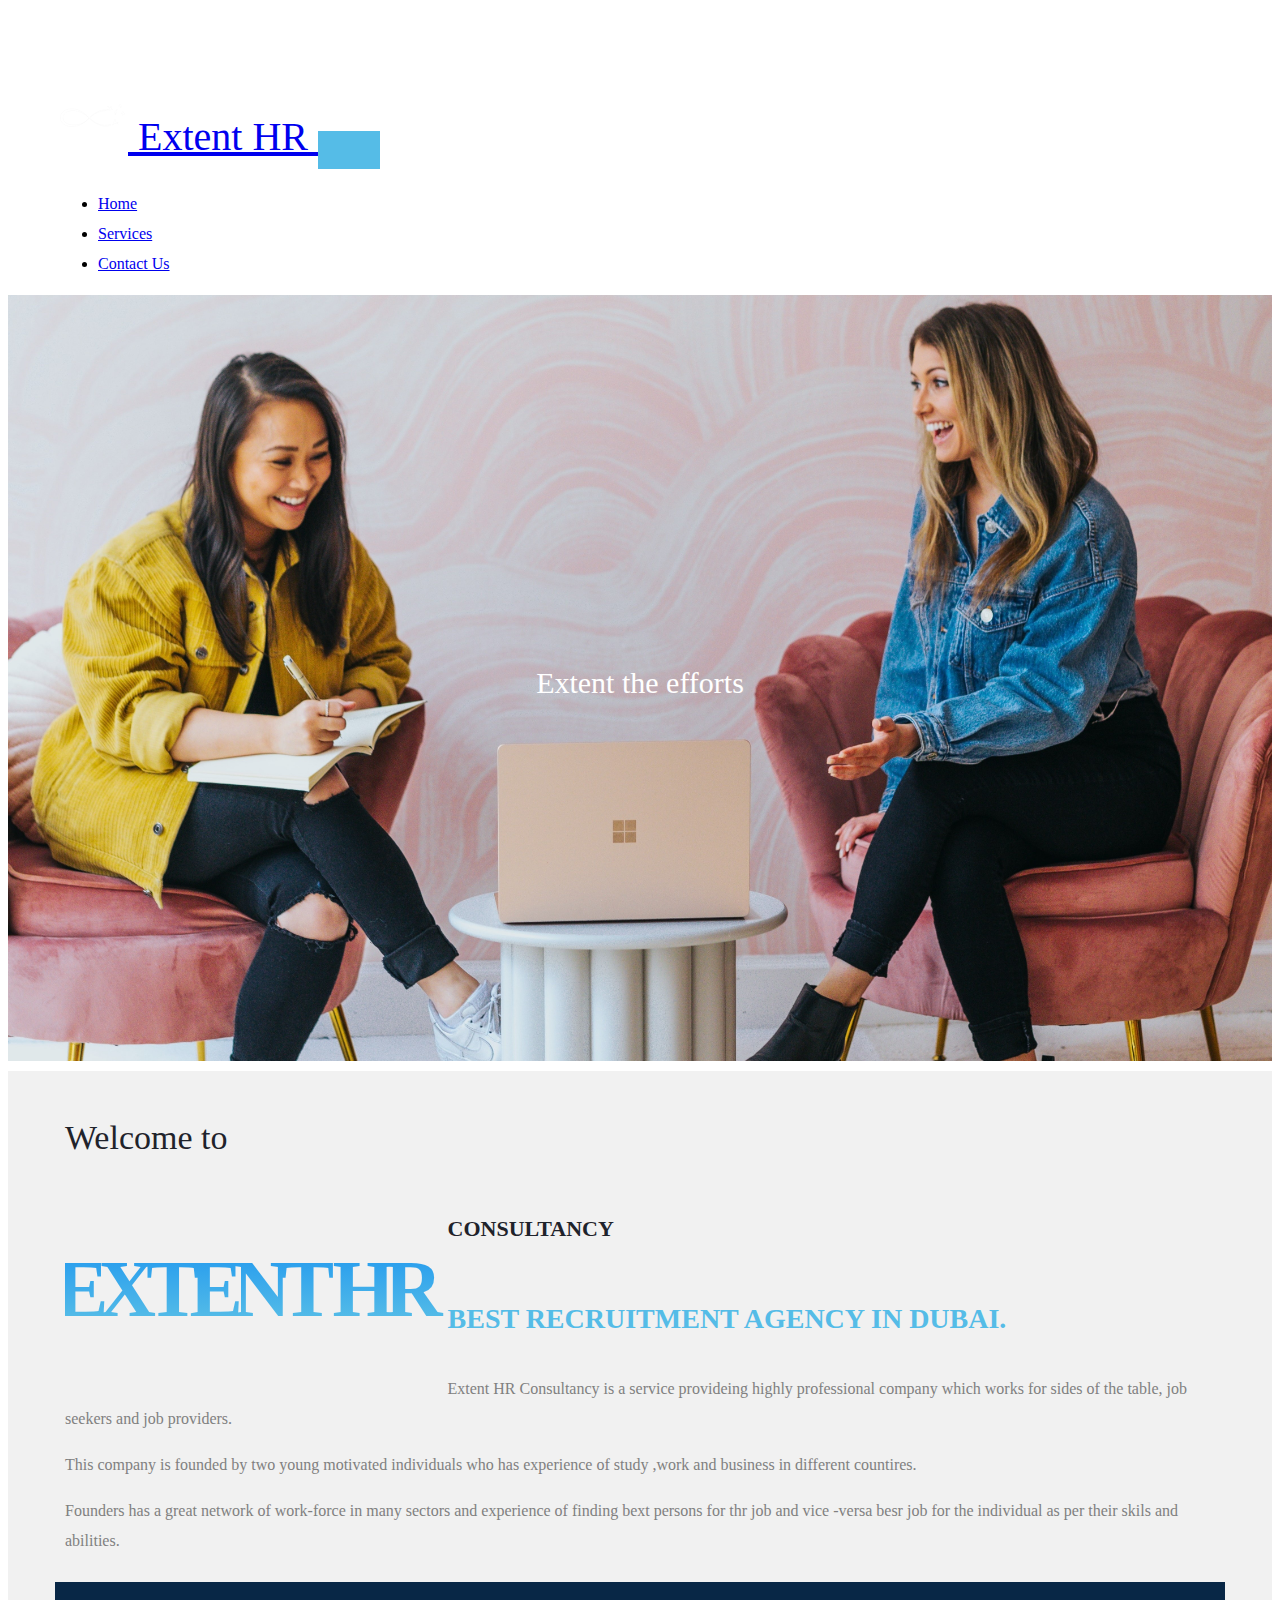
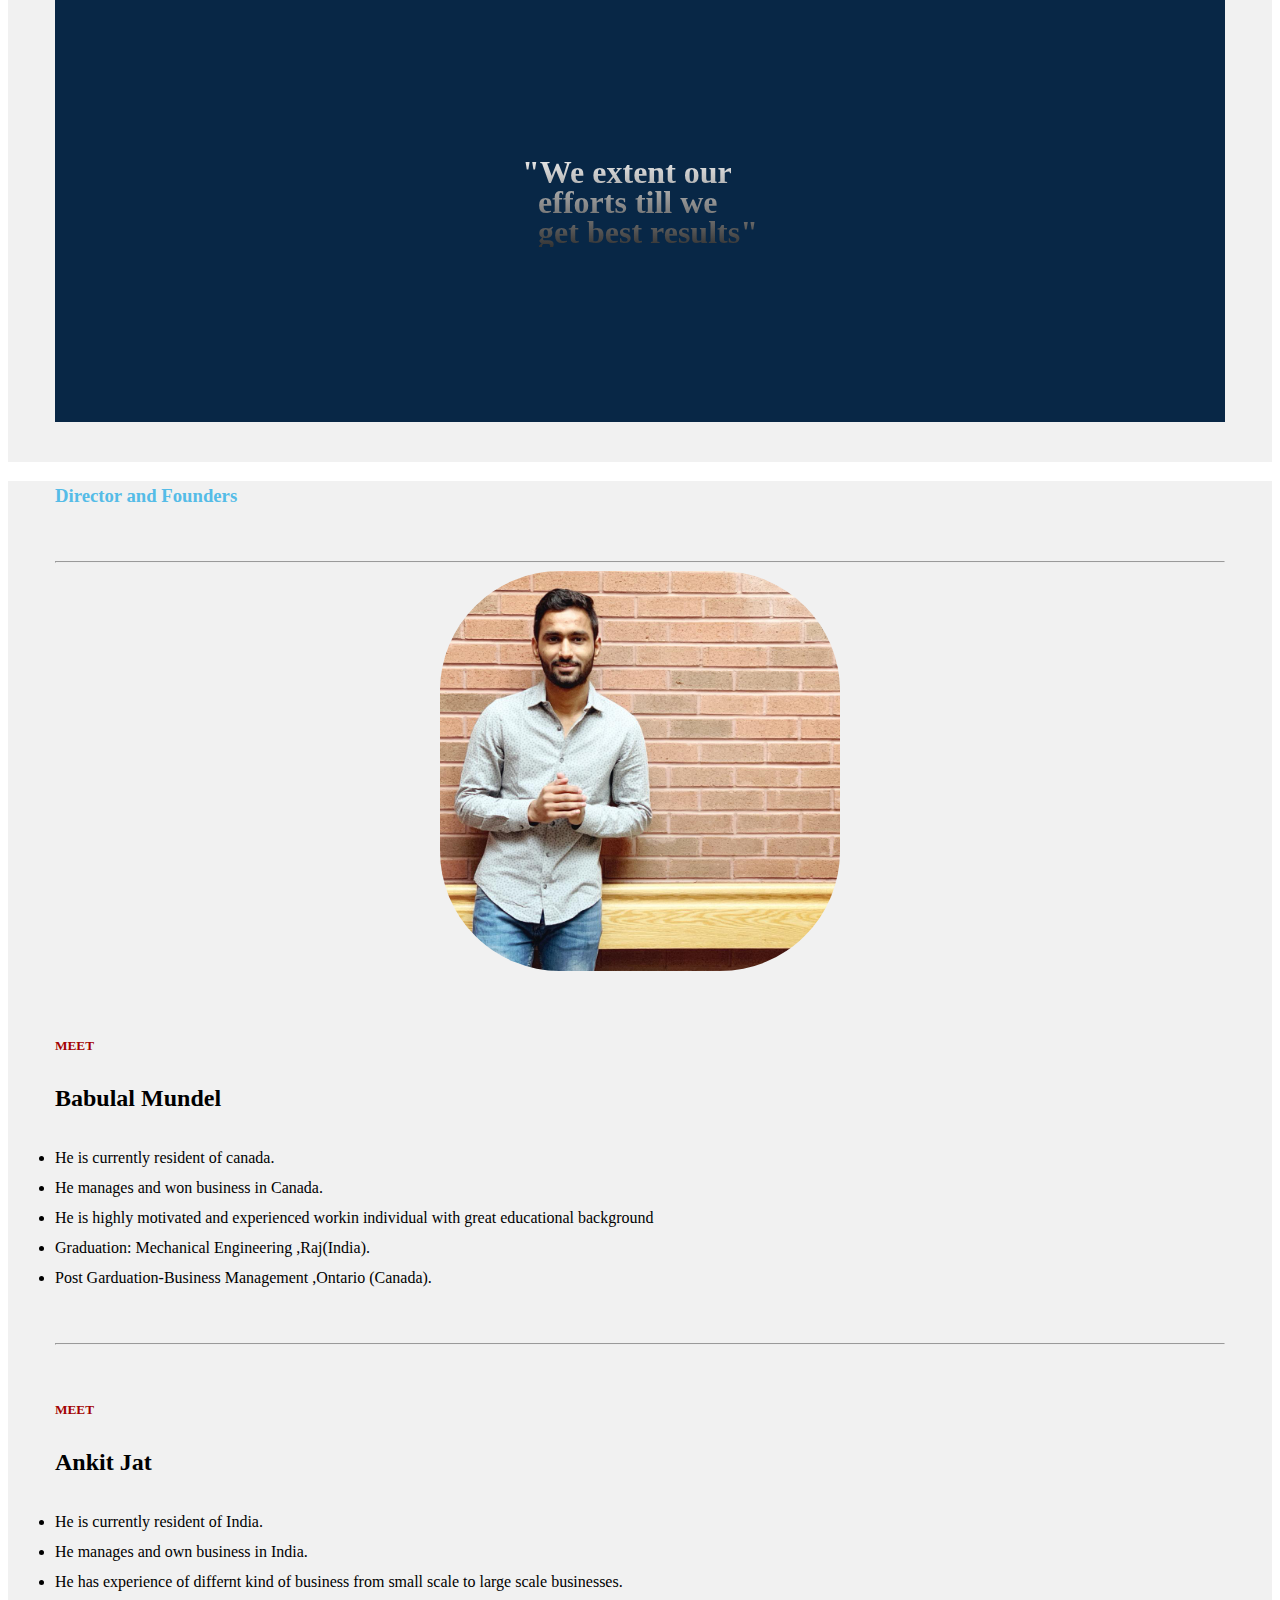
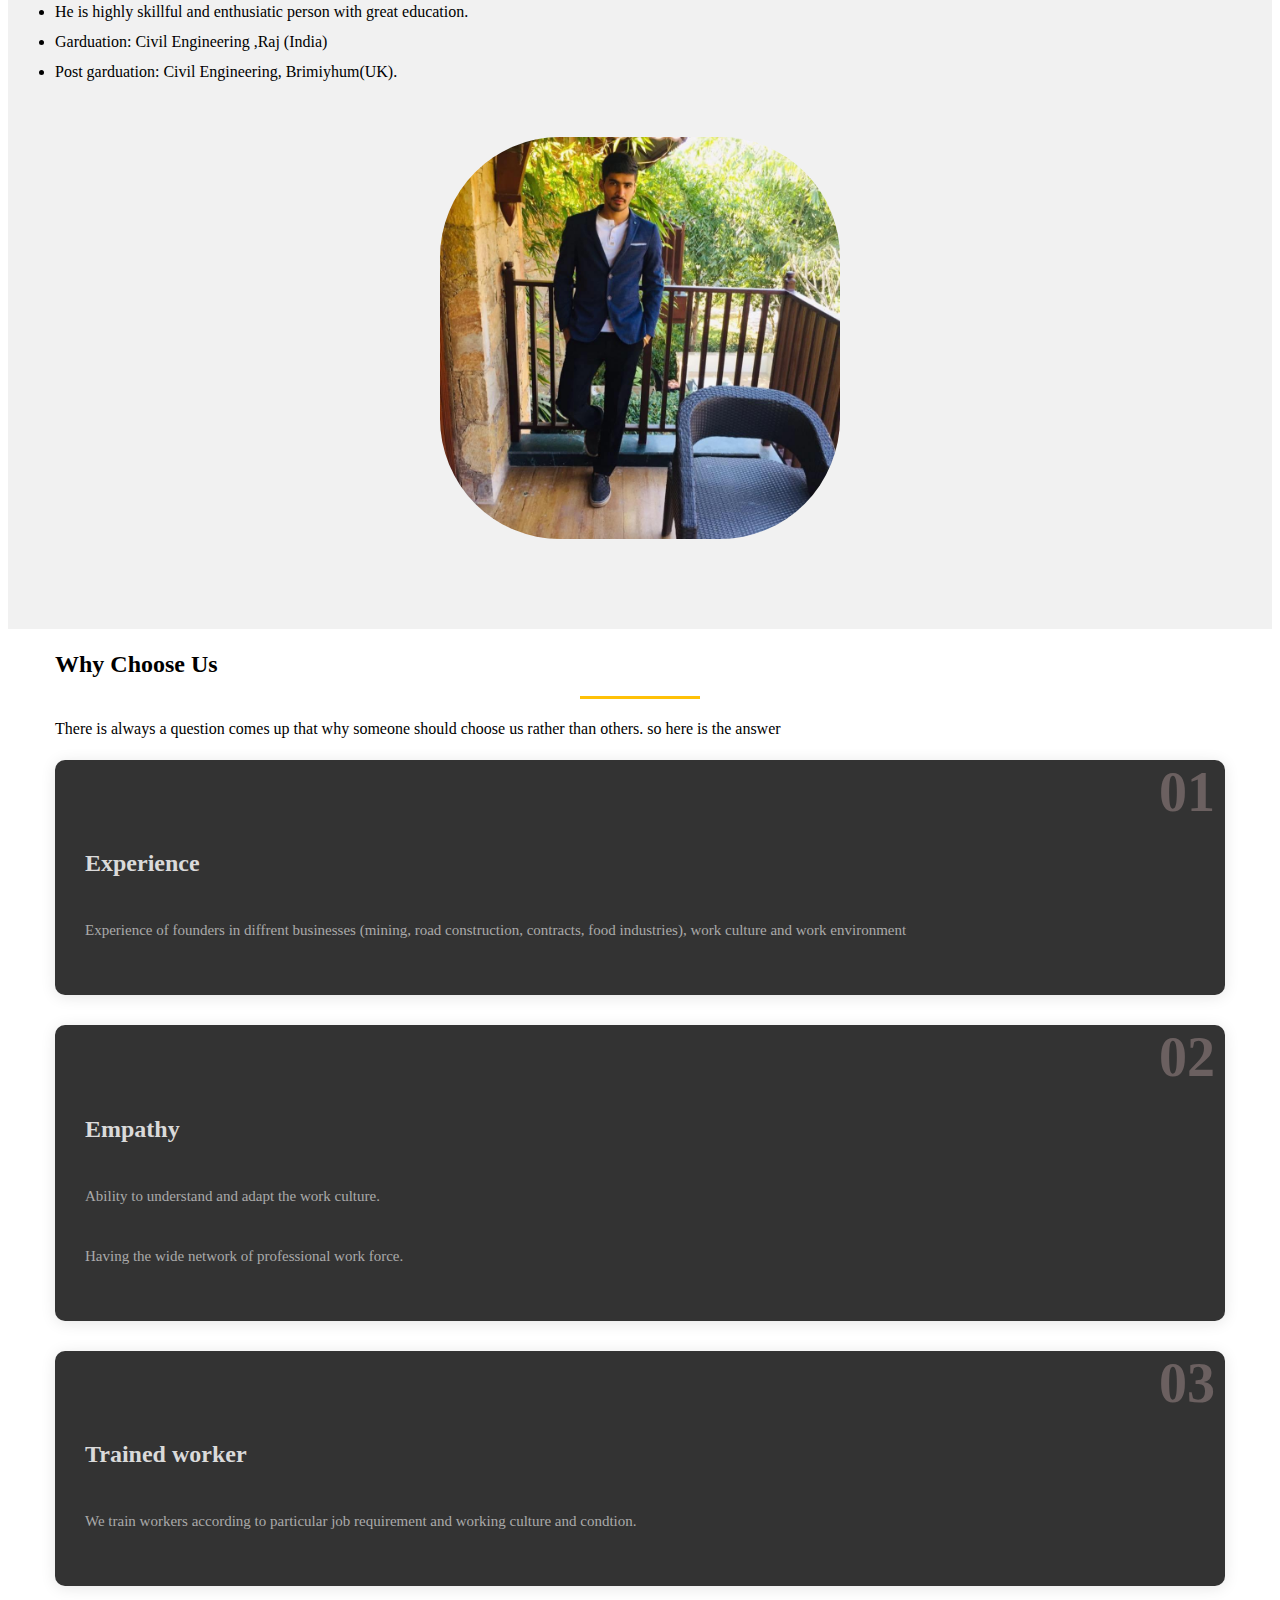
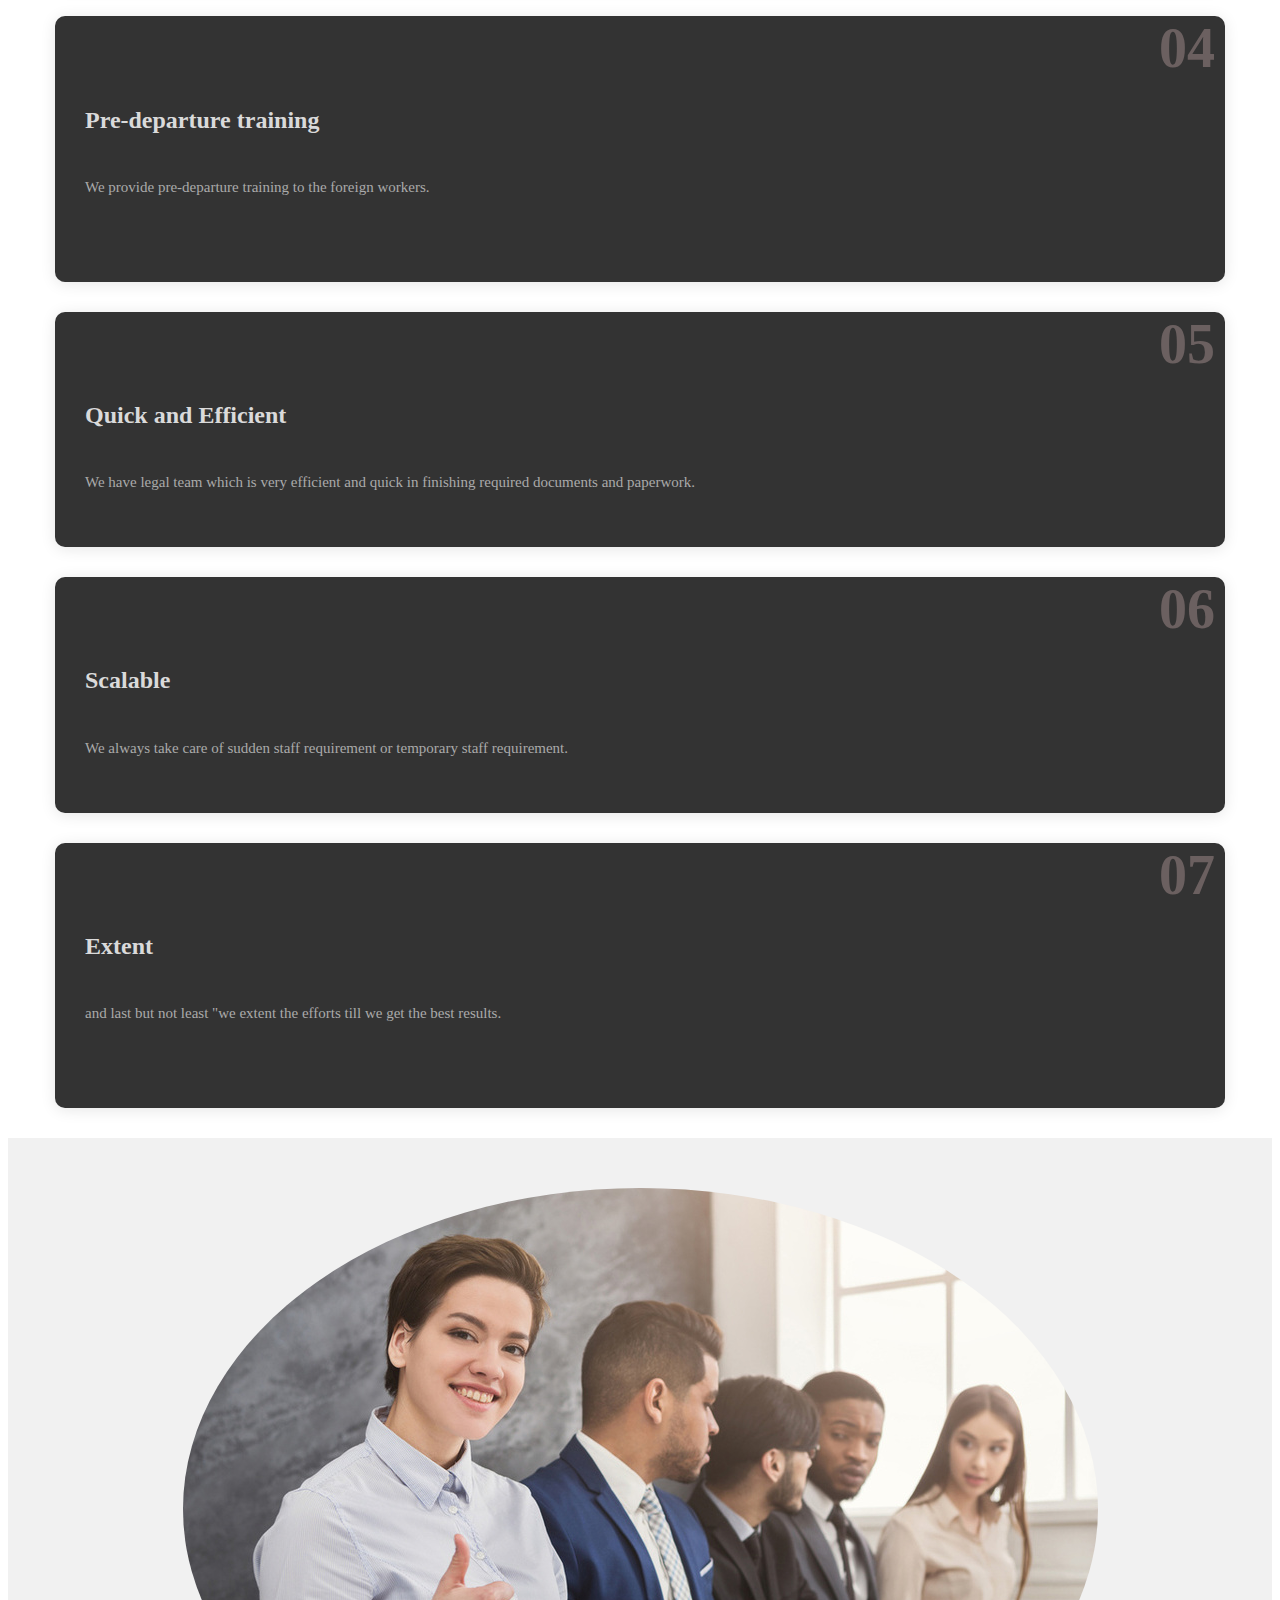
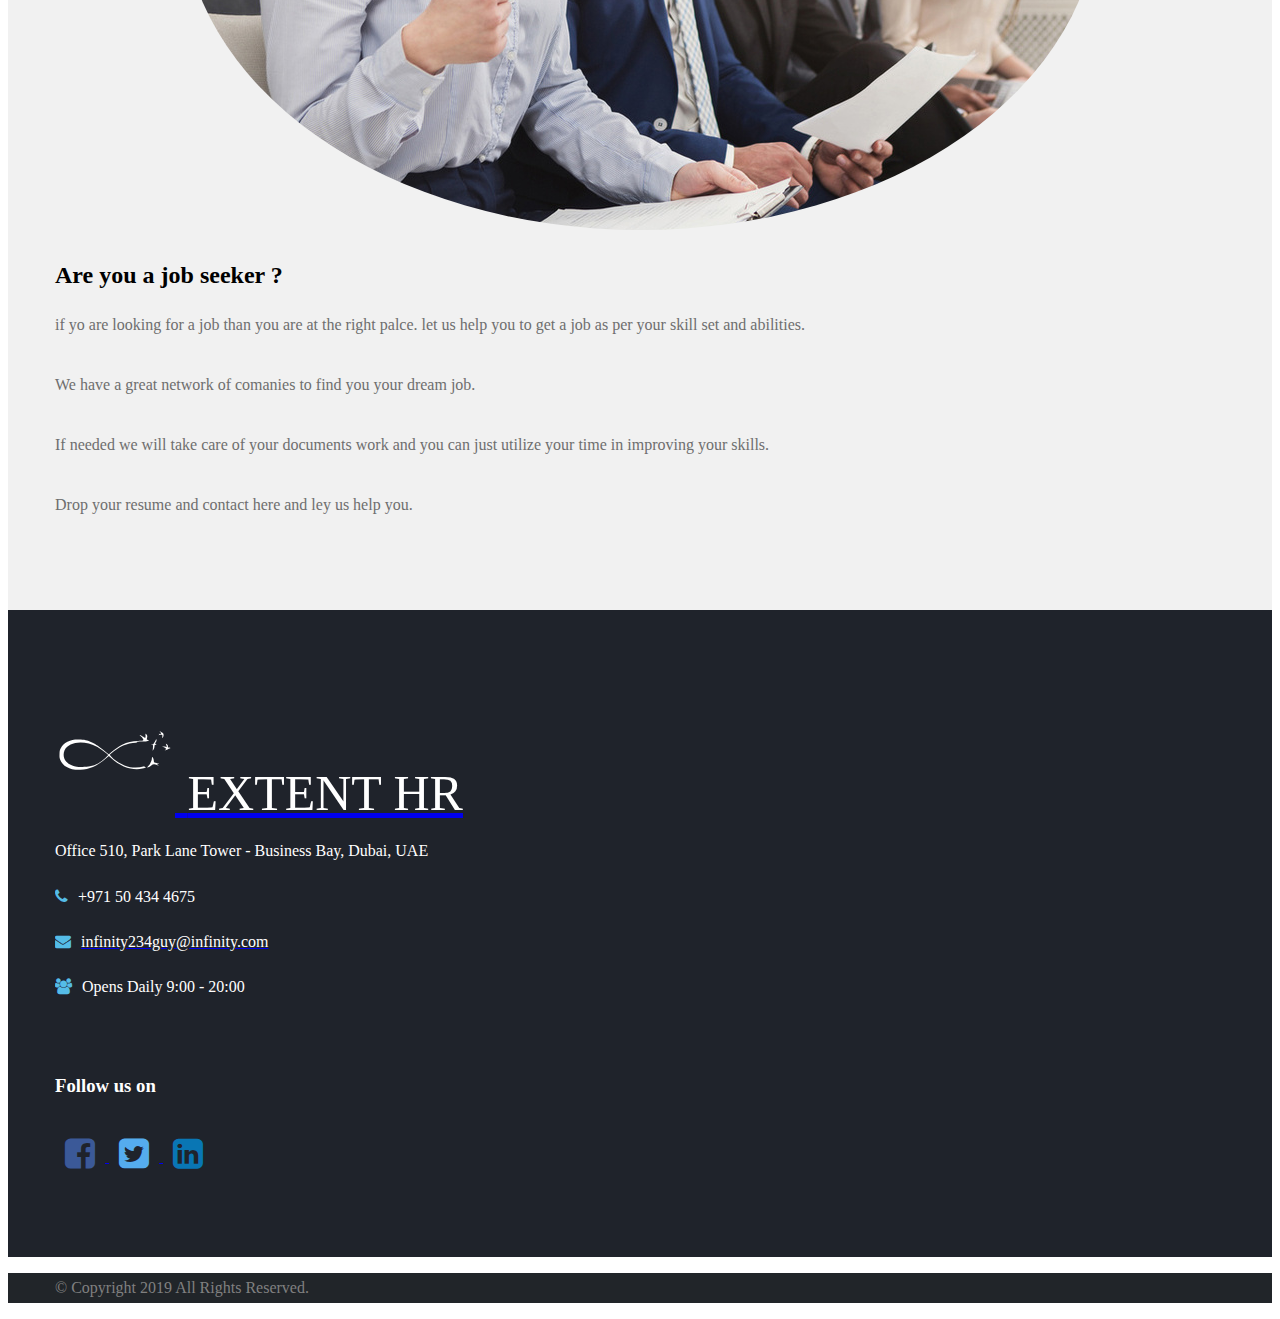
==== commit d7e55f9e: "test" ====
--- a/index.html
+++ b/index.html
@@ -4,7 +4,7 @@
 <head>
     <meta charset="UTF-8">
     <meta name="viewport" content="width=device-width, initial-scale=1">
-    <title>Extent: Extent the efforts</title>
+    <title>Extent HR: Extent the efforts</title>
     <link rel="icon" type="image/x-icon" href="public/babu.ico">
     <link href="https://cdn.jsdelivr.net/npm/bootstrap@5.0.2/dist/css/bootstrap.min.css" rel="stylesheet"
         integrity="sha384-EVSTQN3/azprG1Anm3QDgpJLIm9Nao0Yz1ztcQTwFspd3yD65VohhpuuCOmLASjC" crossorigin="anonymous">
@@ -833,7 +833,7 @@
                 <div class="container-fluid">
                     <a class="navbar-brand" href="#" style="font-size: 40px;padding-top: 0px;">
                         <img src="./public/infinty.svg" alt="" width="70" height="70" style="fill: white;">
-                        <span>Extent</span>
+                        <span>Extent HR</span>
                     </a>
                     <button class="navbar-toggler" type="button" data-bs-toggle="collapse"
                         data-bs-target="#navbarCollapse" aria-controls="navbarCollapse" aria-expanded="false"
@@ -848,6 +848,9 @@
                             <li class="nav-item">
                                 <a class="nav-link" href="services.html">Services</a>
                             </li>
+                            <li class="nav-item">
+                                <a class="nav-link" href="#footer">Contact Us</a>
+                            </li>
                         </ul>
                     </div>
                 </div>
@@ -856,7 +859,7 @@
                 <img src="public/win.jpg" alt="Responsive image" style="width: 100%;">
                 <div class="centered">Extent the efforts</div>
             </section>
-            <section class="contact">
+            <section class="contact" style="display: none;">
                 <div class="container">
                     <div class="row">
                         <div class="col-md-4 col-sm-6 text-center">
@@ -907,8 +910,8 @@
                                                 Welcome to </span>
                                         </h3>
                                         <h2 class="section_header margin_0 extra-heading customcss ">
-                                            <span class=" medium text-uppercase">
-                                                EXTENT </span>
+                                            <span class=" medium text-uppercase" style="font-size:80px">
+                                                EXTENT HR </span>
                                         </h2>
                                         <h2 class="section_header margin_0 mycustomcss ">
                                             <span class=" medium text-uppercase">
@@ -1285,7 +1288,7 @@
                         </div>
                     </div>
 
-                    <div class="row">
+                    <div class="row" style="justify-content: center;">
                         <div class="col-sm-6 col-lg-4">
                             <div class="box">
                                 <span>01</span>
@@ -1366,12 +1369,12 @@
                     <!-- <H3 class="highlight" style="margin-bottom: 50px;">Are you a job seeker</H3> -->
                     <div>
                         <div class="row">
-                            <div class="col-lg-6" style="margin-bottom: 20px;">
+                            <div class="col-lg-6" style="margin-bottom: 0px;">
                                 <div class="about-img">
-                                    <img src="./public/aboutUs.jpeg" class="img-fluid" alt="" />
-                                </div>
-                            </div>
-                            <div class="col-lg-6" style="margin-bottom: 20px; margin: 50px 0px 50px 0px;">
+                                    <img src="./public/jobSeeker.jpg" class="img-fluid" alt="" style="border-radius: 50%;"/>
+                                </div>
+                            </div>
+                            <div class="col-lg-6" style="margin-bottom: 0px;">
                                 <div class="about-content">
                                     <!-- <div class="about-sub-heading">
                                         <h5>UI / UX DESIGN</h5>
@@ -1486,7 +1489,7 @@
                         <div class="col-xs-12 col-md-3 text-center" style="color: #ffffff !important; padding: 0px">
                             <a class="navbar-brand" href="#" style="font-size: 50px;padding-top: 0px;">
                                 <img src="./public/infinty.svg" alt="" width="120" height="120" style="fill: white;">
-                                <span style="color: #ffffff;">EXTENT</span>
+                                <span style="color: #ffffff;">EXTENT HR</span>
                             </a>
                             <!-- <div id="media_image-2"
                                 class="widget-odd widget-first widget-1 footer-logo widget widget_media_image"><img
@@ -1558,11 +1561,11 @@
                                             style="font-size: 35px; margin: 10px; color: #0976b4;"
                                             aria-hidden="true"></i>
                                     </a>
-                                    <a href="https://www.pinterest.com/rfshrconsultancy/" target="_blank">
+                                    <!-- <a href="https://www.pinterest.com/rfshrconsultancy/" target="_blank">
                                         <i class="fa fa-pinterest-square fa-lg"
                                             style="font-size: 35px; margin: 10px; color: #cc2127;"
                                             aria-hidden="true"></i>
-                                    </a>
+                                    </a> -->
                                 </div>
                             </div>
                         </div>
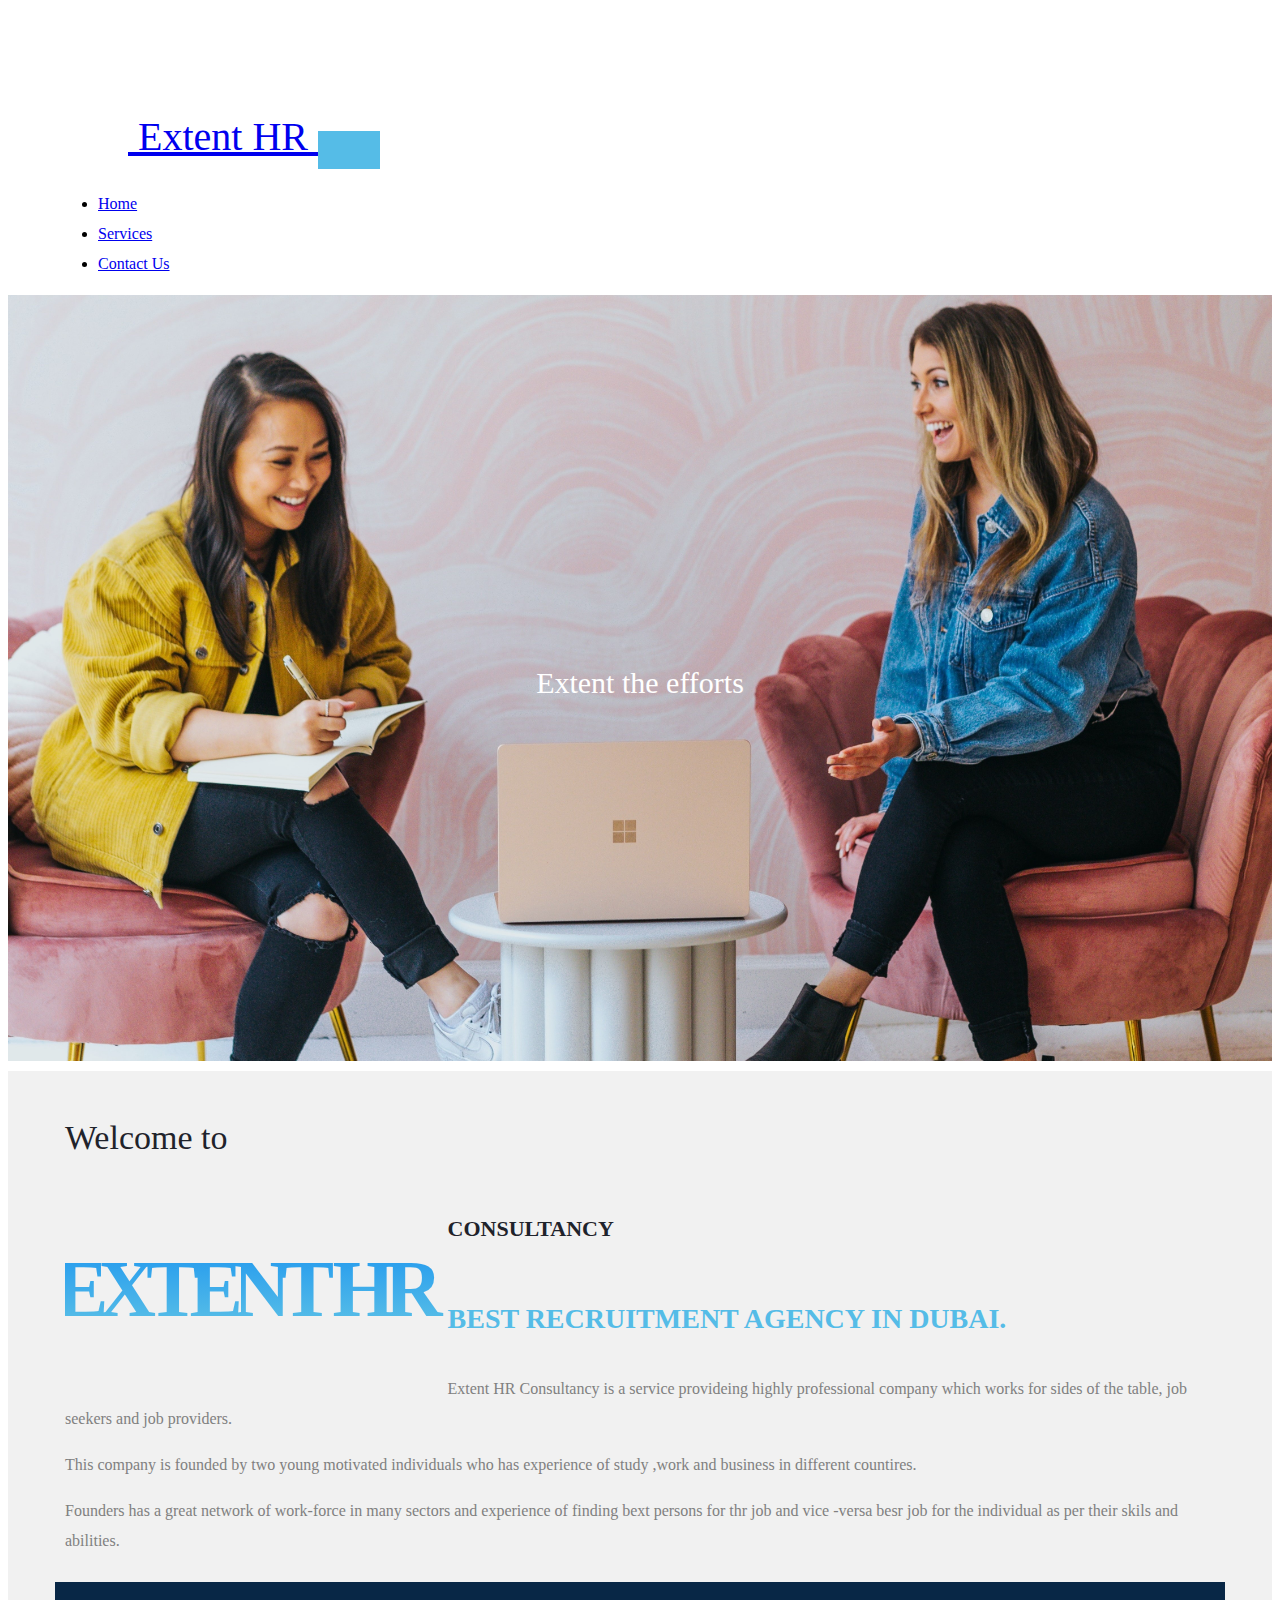
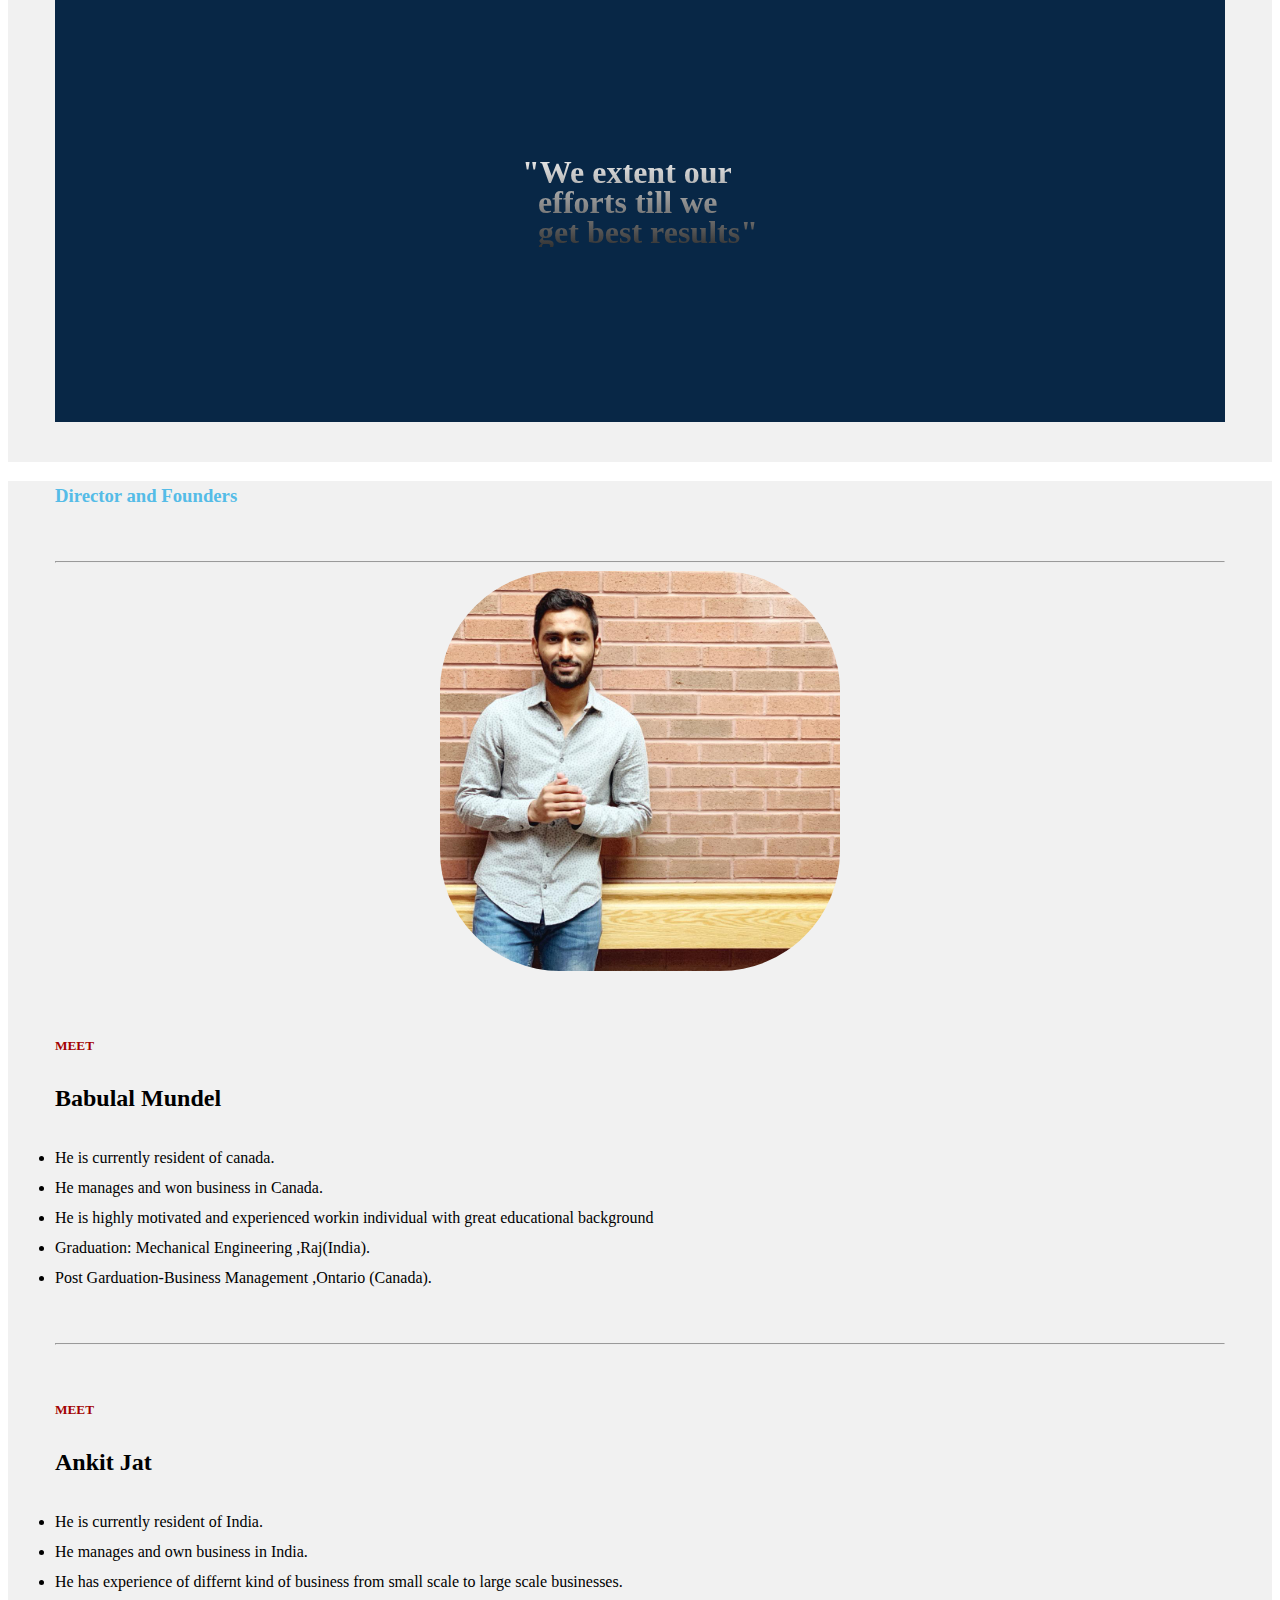
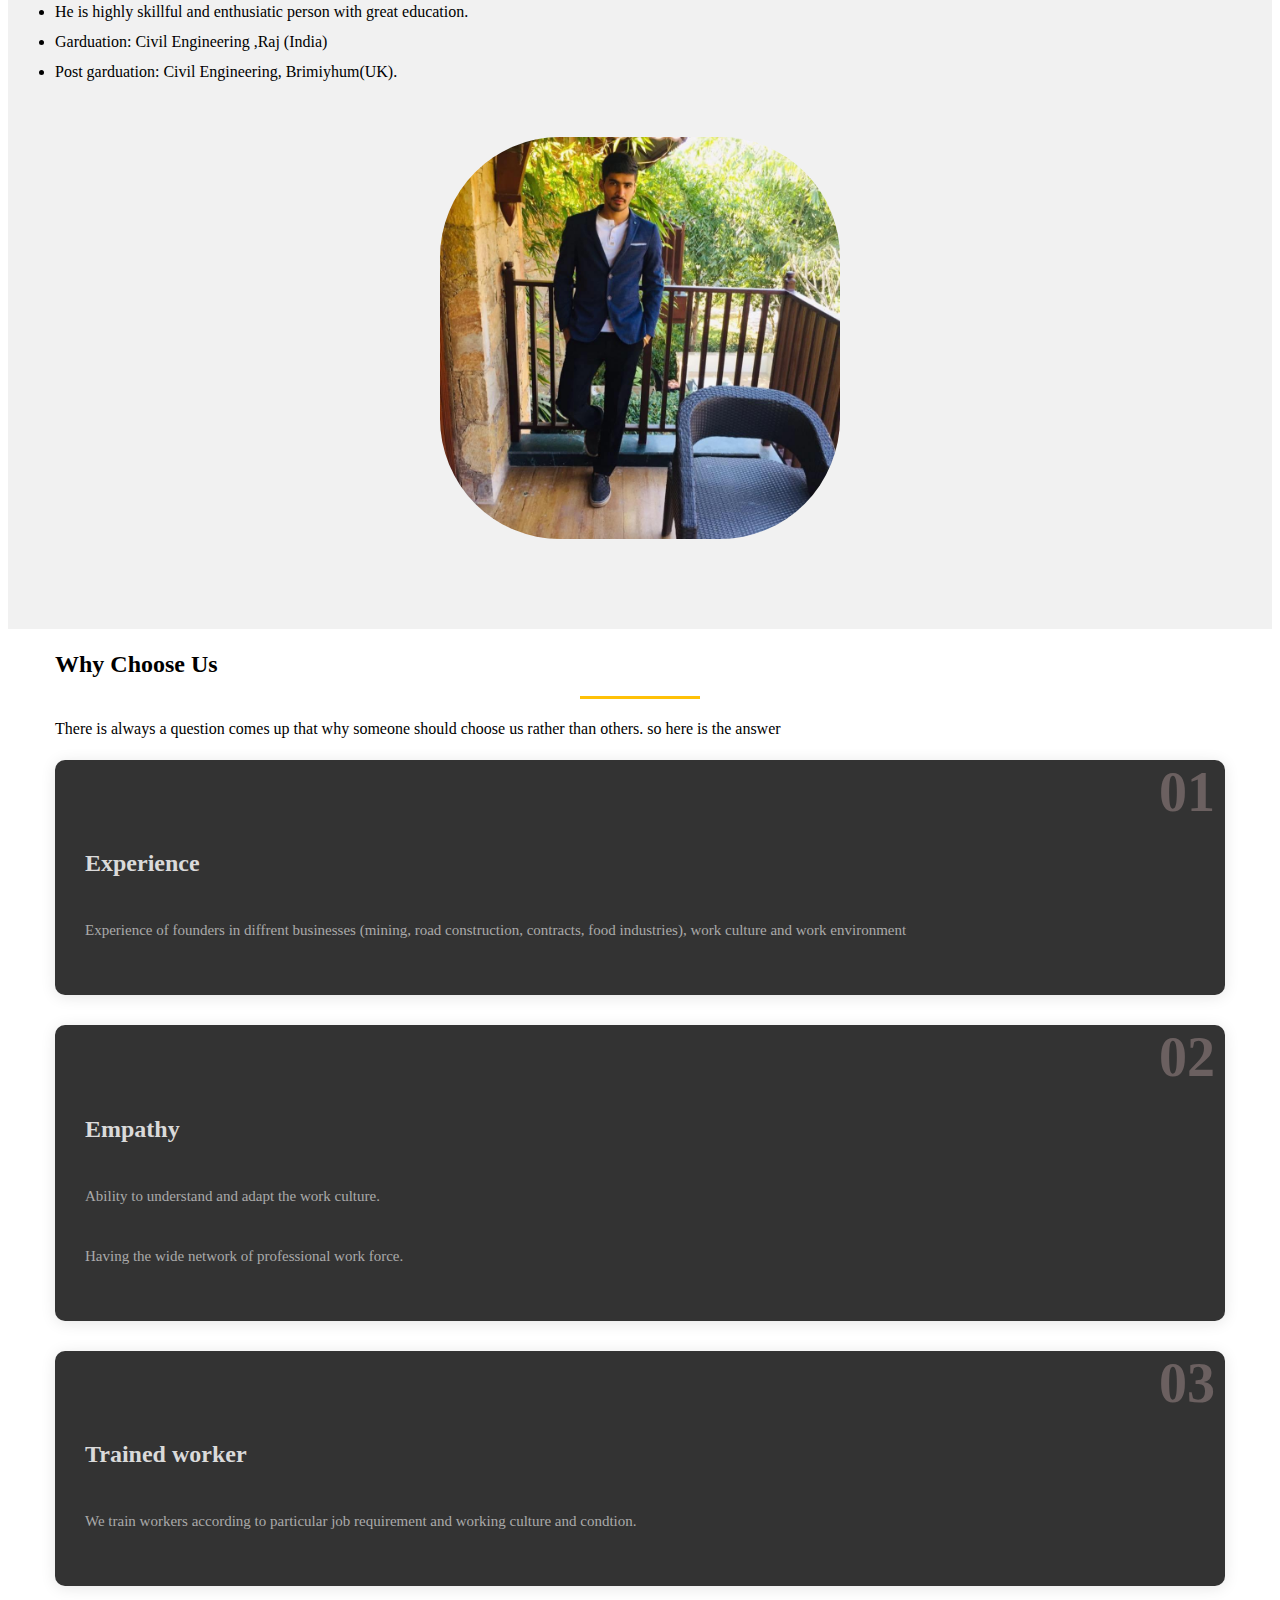
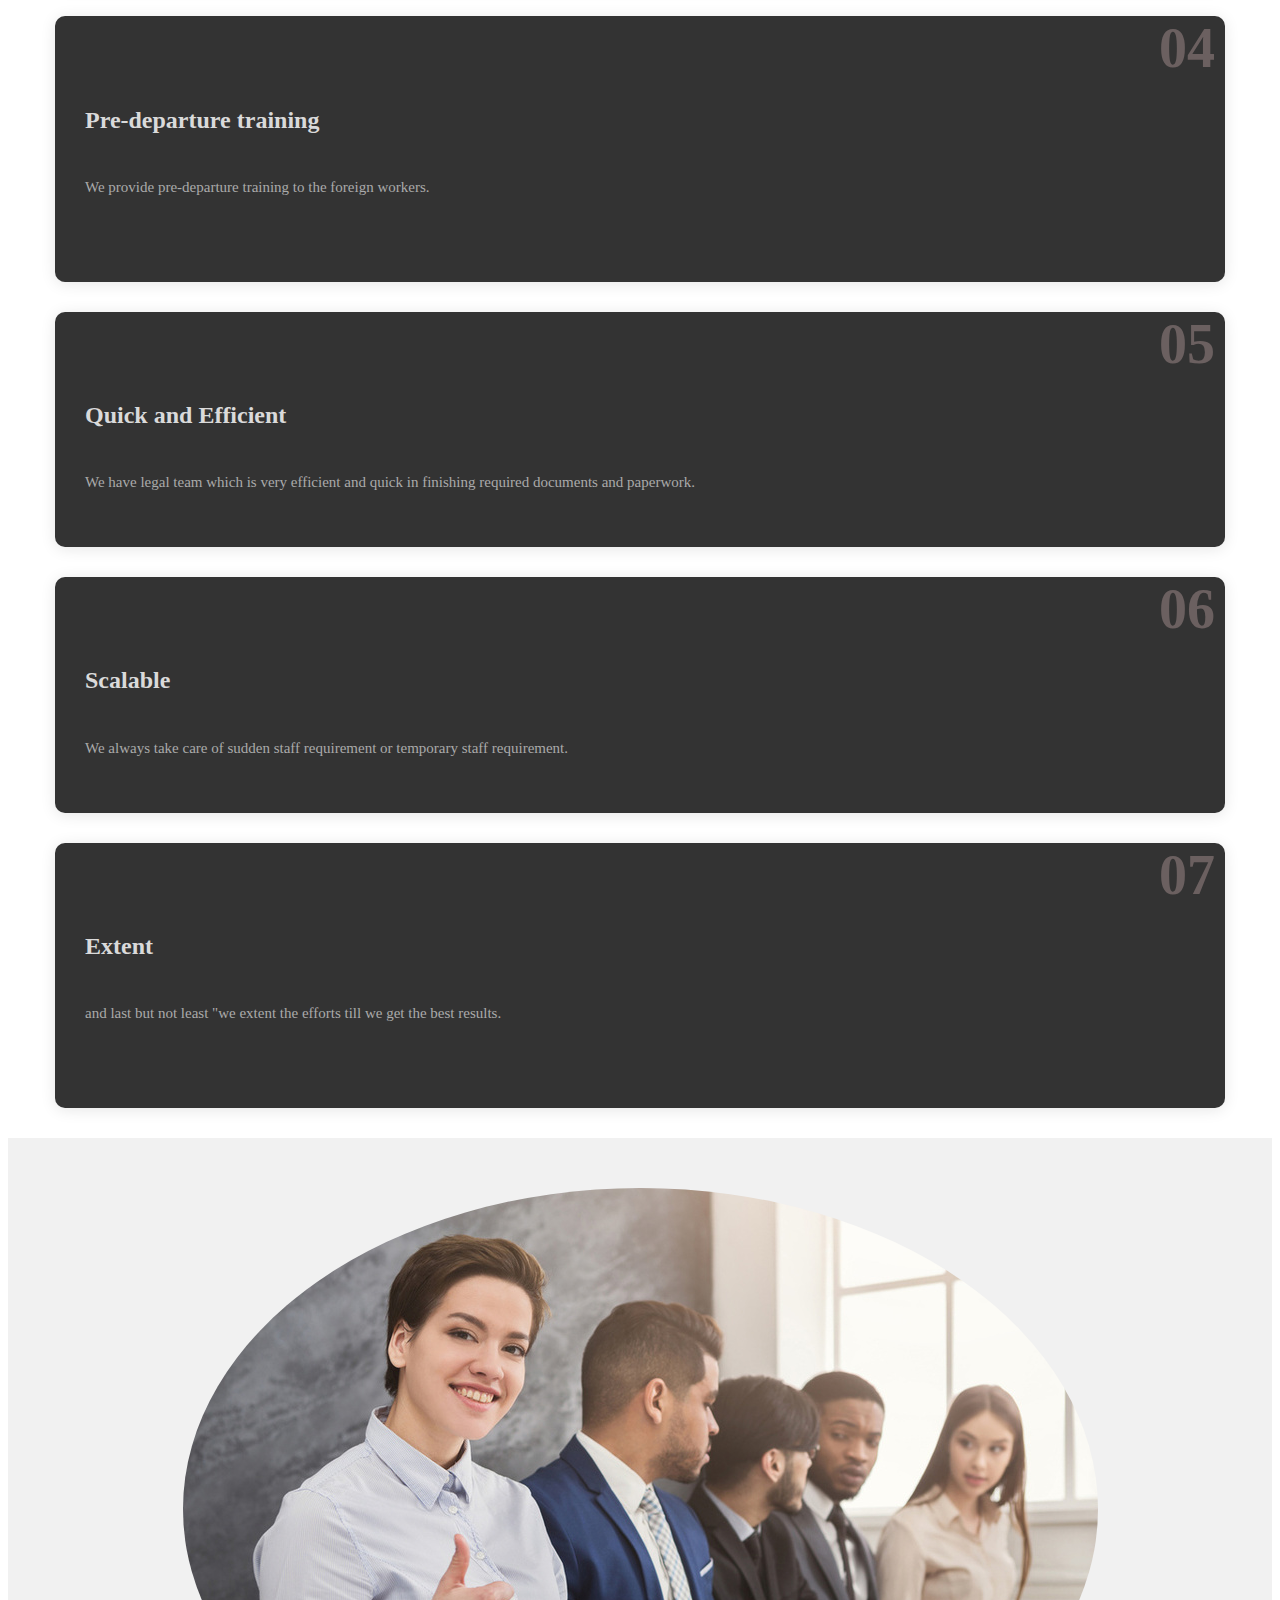
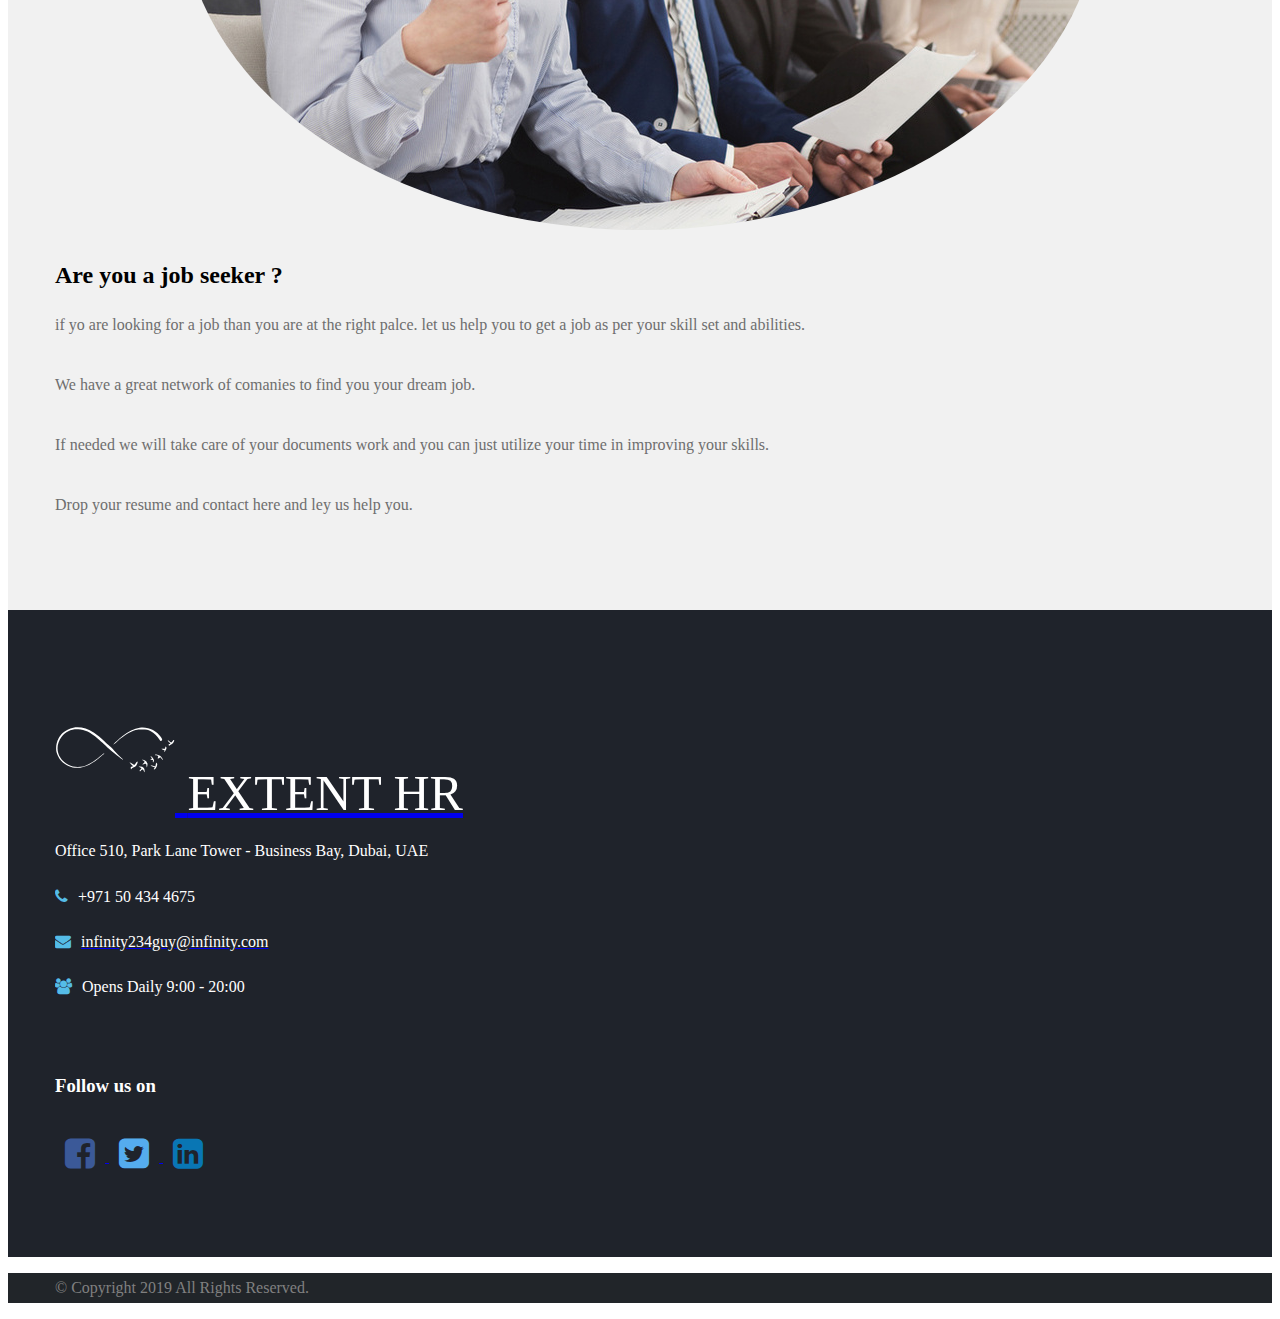
==== commit a7ae2107: "test" ====
--- a/index.html
+++ b/index.html
@@ -12,787 +12,8 @@
     <script src="https://cdn.jsdelivr.net/npm/bootstrap@5.0.2/dist/js/bootstrap.bundle.min.js"
         integrity="sha384-MrcW6ZMFYlzcLA8Nl+NtUVF0sA7MsXsP1UyJoMp4YLEuNSfAP+JcXn/tWtIaxVXM"
         crossorigin="anonymous"></script>
-    <style>
-        body {
-            min-height: 75rem;
-            padding-top: 4.5rem;
-            font-size: 16px;
-            font-weight: 300;
-            line-height: 30px;
-        }
-
-        .centered {
-            position: absolute;
-            top: 50%;
-            left: 50%;
-            transform: translate(-50%, -50%);
-            font-size: 30px;
-        }
-
-        .img-container {
-            position: relative;
-            text-align: center;
-            color: white;
-        }
-
-        .contact {
-            overflow: hidden;
-            background-color: rgba(15, 15, 15, 0.8);
-            position: relative;
-            padding: 25px 0px;
-            overflow-wrap: break-word;
-            word-wrap: break-word;
-
-        }
-
-        @media screen and (min-width: 1200px) {
-            .contact {
-                display: block;
-                margin-top: -150px;
-                z-index: 3;
-                background-color: rgba(15, 15, 15, 0.5);
-            }
-        }
-
-        .special-heading .medium {
-            font-weight: 600;
-        }
-
-        .highlight {
-            color: #55bce7;
-        }
-
-        .special-heading p {
-            font-size: 16px;
-            margin-bottom: 7px;
-        }
-
-        .highlight {
-            color: #55bce7;
-            border-color: #55bce7;
-        }
-
-        .text-uppercase {
-            text-transform: uppercase;
-        }
-
-        p {
-            overflow-wrap: break-word;
-        }
-
-        .special-heading h4 {
-            margin: 0 0 10px 0;
-        }
-
-        .text-transform-none {
-            text-transform: none;
-        }
-
-        .extra-thin {
-            font-weight: 200;
-        }
-
-        .lightfont {
-            color: #ffffff !important;
-        }
-
-        h4 {
-            font-size: 28px;
-        }
-
-        .ls {
-            background-color: #ffffff;
-            color: #808080;
-        }
-
-        .padding_vertical_40 {
-            padding-top: 40px;
-            padding-bottom: 40px;
-        }
-
-        .section_padding_bottom_0 {
-            padding-bottom: 0px;
-        }
-
-        .half_section {
-            position: relative;
-        }
-
-        .image_cover,
-        .background_cover {
-            -webkit-background-size: cover;
-            -moz-background-size: cover;
-            -o-background-size: cover;
-            background-size: cover;
-        }
-
-        .image_cover {
-            display: block;
-            position: absolute;
-            width: 50%;
-            z-index: 2;
-            top: 0;
-            bottom: 0;
-            background-position: 50% 50%;
-        }
-
-        .image_cover>img {
-            visibility: hidden;
-        }
-
-        .image_cover>a {
-            position: absolute;
-            top: 0;
-            bottom: 0;
-            right: 0;
-            left: 0;
-        }
-
-        .image_cover.image_cover_right {
-            right: 0;
-        }
-
-        @media (max-width: 991px) {
-            .image_cover {
-                height: 0;
-                padding-bottom: 66%;
-                margin-bottom: -30px;
-                width: 100%;
-                position: relative;
-            }
-        }
-
-        .image_cover+[class*='container'] [class*='col-']>img,
-        .image_cover+[class*='container'] [class*='col-']>a:after,
-        .image_cover+[class*='container'] [class*='col-']>a>img {
-            display: none;
-        }
-
-        .image_cover_right {
-            background-size: contain;
-            background-repeat: no-repeat;
-            background-position: center;
-            background-origin: content-box;
-        }
-
-        @media screen and (max-width: 991px) {
-            .image_cover_right {
-                background-size: contain;
-                background-repeat: no-repeat;
-                background-position: center;
-                background-origin: padding-box;
-            }
-
-        }
-
-        .padding_10 {
-            padding: 10px;
-        }
-
-        @media (min-width: 1200px) {
-            .hidden-lg {
-                display: none !important;
-            }
-        }
-
-        @media (min-width: 992px) and (max-width: 1199px) {
-            .hidden-md {
-                display: none !important;
-            }
-        }
-
-        .text-left {
-            text-align: left;
-        }
-
-        .container {
-            padding-right: 15px;
-            padding-left: 15px;
-            margin-right: auto;
-            margin-left: auto
-        }
-
-        @media (min-width:768px) {
-            .container {
-                width: 750px
-            }
-        }
-
-        @media screen and (max-width:768px) {
-            .has-text-align-left {
-                text-align: center !important;
-            }
-        }
-
-        @media (min-width:992px) {
-            .container {
-                width: 970px
-            }
-        }
-
-        @media (min-width:1200px) {
-            .container {
-                width: 1170px
-            }
-        }
-
-        h3.section_header {
-            margin: 0;
-            font-size: 40px;
-            line-height: 1;
-            position: relative;
-            word-wrap: break-word;
-        }
-
-        .ls h1,
-        .ls h2,
-        .ls h3,
-        .ls h4,
-        .ls h5,
-        .ls h6 {
-            color: #1f232b;
-        }
-
-        .myclass {
-            font-size: 34px !important;
-            margin-bottom: 7px !important;
-        }
-
-        .extra-heading {
-            position: relative !important;
-            float: left;
-            top: 0;
-            font-size: 140px !important;
-            line-height: 0.75 !important;
-            padding-right: 15px !important;
-            letter-spacing: -0.1em;
-            text-indent: -0.1em;
-            background: -webkit-linear-gradient(#2098ef, #55bce7);
-            -webkit-background-clip: text;
-            -webkit-text-fill-color: transparent;
-        }
-
-        @supports (-ms-ime-align:auto) {
-            .extra-heading {
-                padding-right: 10px !important;
-            }
-        }
-
-        @media screen and (-ms-high-contrast: active),
-        (-ms-high-contrast: none) {
-            .extra-heading {
-                padding-right: 10px !important;
-                color: #55bce7 !important;
-            }
-        }
-
-        @media (max-width: 1199px) {
-            .extra-heading {
-                font-size: 108px !important;
-                padding-right: 15px !important;
-            }
-        }
-
-        @media (max-width: 479px) {
-            .extra-heading {
-                font-size: 70px !important;
-                padding-right: 10px !important;
-            }
-
-            .extra-heading+h3.section_header {
-                font-size: 20px !important;
-            }
-
-            .extra-heading+h3.section_header+h2.section_header {
-                font-size: 39px !important;
-            }
-        }
-
-        .extra-heading.customcss {
-            font-size: 100px !important;
-        }
-
-        .mycustomcss {
-            font-size: 22px !important;
-            line-height: 5.1 !important;
-        }
-
-        .ds {
-            background-color: #1f232b;
-            color: #808080;
-        }
-
-        .ds h1,
-        .ds h2,
-        .ds h3,
-        .ds h4,
-        .ds h5,
-        .ds h6 {
-            color: #ffffff;
-        }
-
-        .wpcf7 .screen-reader-response {
-            position: absolute;
-            overflow: hidden;
-            clip: rect(1px, 1px, 1px, 1px);
-            clip-path: inset(50%);
-            height: 1px;
-            width: 1px;
-            margin: -1px;
-            padding: 0;
-            border: 0;
-            word-wrap: normal !important;
-        }
-
-        form.wpcf7-form {}
-
-        form.wpcf7-form .wpcf7-text,
-        form.wpcf7-form .wpcf7-number,
-        form.wpcf7-form .wpcf7-textarea {
-            text-indent: 20px;
-        }
-
-        form.wpcf7-form .wpcf7-textarea {
-            overflow-x: hidden;
-        }
-
-        @media screen and (-ms-high-contrast: active),
-        (-ms-high-contrast: none) {
-            form.wpcf7-form .wpcf7-textarea {
-                height: 320px;
-            }
-        }
-
-        form.wpcf7-form #fileuploadfield {
-            display: none;
-        }
-
-        form.wpcf7-form #uploadbrowsebutton {
-            background-color: transparent;
-            font-size: 12px;
-            font-weight: 300;
-            height: 40px;
-            letter-spacing: -0.02em;
-            max-width: 170px;
-            position: absolute;
-            right: 5px;
-            text-align: center;
-            text-transform: uppercase;
-            top: 5px;
-            width: 100%;
-            color: #2098ef;
-            border: 1px solid #2098ef;
-            -webkit-transition: all 0.4s linear 0s;
-            transition: all 0.4s linear 0s;
-        }
-
-        form.wpcf7-form #uploadbrowsebutton:hover,
-        form.wpcf7-form #uploadbrowsebutton:focus {
-            background-color: #2098ef;
-            color: #ffffff;
-        }
-
-        .ds form.wpcf7-form #uploadbrowsebutton {
-            background-color: #ffffff;
-            color: #1f232b;
-            border: 1px solid #ffffff;
-        }
-
-        .ds form.wpcf7-form #uploadbrowsebutton:hover,
-        .ds form.wpcf7-form #uploadbrowsebutton:focus {
-            border: 1px solid #55bce7;
-            background-color: #55bce7;
-            color: #ffffff;
-        }
-
-        form.wpcf7-form p {
-            position: relative;
-            margin-bottom: 18px;
-        }
-
-        form.wpcf7-form p input,
-        form.wpcf7-form p textarea {
-            padding-left: 10px;
-        }
-
-        form.wpcf7-form p textarea {
-            padding-bottom: 12px;
-        }
-
-        form.wpcf7-form p input[type="submit"] {
-            padding: 18px 30px 18px;
-        }
-
-        form.wpcf7-form p .fa {
-            position: absolute;
-            z-index: 100;
-            font-size: 14px;
-            top: 18px;
-            left: 15px;
-        }
-
-        form.wpcf7-form .ajax-loader {
-            display: none;
-        }
-
-        .wpcf7-form-control-wrap {
-            position: relative;
-        }
-
-        .ds input[type="text"],
-        .ds input[type="email"],
-        .ds input[type="url"],
-        .ds input[type="password"],
-        .ds input[type="search"],
-        .ds input[type="tel"],
-        .ds input[type="number"],
-        .ds textarea,
-        .ds select,
-        .ds .form-control {
-            background-color: rgba(15, 15, 15, 0.5);
-            color: #ffffff;
-            border: none;
-        }
-
-        .ds input[type="text"],
-        .ds input[type="email"],
-        .ds input[type="url"],
-        .ds input[type="password"],
-        .ds input[type="search"],
-        .ds input[type="tel"],
-        .ds input[type="number"],
-        .ds textarea,
-        .ds select,
-        .ds .form-control {
-            background-color: rgba(15, 15, 15, 0.5);
-            color: #ffffff;
-            border: none;
-        }
-
-        input[type="text"],
-        input[type="email"],
-        input[type="url"],
-        input[type="password"],
-        input[type="search"],
-        input[type="tel"],
-        input[type="number"],
-        textarea,
-        select,
-        .select2-container .select2-selection--single,
-        .form-control {
-            background-color: #f2f2f2;
-            color: #808080;
-            border: none;
-            border-radius: 0;
-            box-shadow: none;
-            font-size: 12px;
-            font-weight: 600;
-            height: 50px;
-            letter-spacing: -0.02em;
-            line-height: 30px;
-            padding-bottom: 11px;
-            padding-left: 30px;
-            padding-right: 30px;
-            padding-top: 10px;
-            text-transform: uppercase;
-        }
-
-        .form-control {
-            display: block;
-            width: 100%;
-            height: 34px;
-            padding: 6px 12px;
-            font-size: 14px;
-            line-height: 1.42857143;
-            color: #555;
-            background-color: #fff;
-            background-image: none;
-            border: 1px solid #ccc;
-            border-radius: 4px;
-            -webkit-box-shadow: inset 0 1px 1px rgb(0 0 0 / 8%);
-            box-shadow: inset 0 1px 1px rgb(0 0 0 / 8%);
-            -webkit-transition: border-color ease-in-out .15s, -webkit-box-shadow ease-in-out .15s;
-            -o-transition: border-color ease-in-out .15s, box-shadow ease-in-out .15s;
-            transition: border-color ease-in-out .15s, box-shadow ease-in-out .15s;
-        }
-
-        .wpcf7 input[type="url"],
-        .wpcf7 input[type="email"],
-        .wpcf7 input[type="tel"] {
-            direction: ltr;
-        }
-
-        input {
-            color: #ffffff;
-        }
-
-        ::placeholder {
-            color: #ffffff;
-            opacity: 1;
-            /* Firefox */
-        }
-
-        ::-ms-input-placeholder {
-            /* Internet Explorer 10-11 */
-            color: #ffffff;
-        }
-
-        ::-ms-input-placeholder {
-            /* Microsoft Edge */
-            color: #ffffff;
-        }
-
-        .theme_button.inverse.white:hover,
-        .theme_button.inverse.white:focus,
-        .theme_button.inverse.white:active {
-            color: #1f232b;
-            background-color: #ffffff;
-            border-color: #ffffff;
-        }
-
-        .theme_button.inverse.white {
-            color: #ffffff;
-            background-color: transparent;
-            border-color: #ffffff;
-        }
-
-        form.wpcf7-form p input[type="submit"] {
-            padding: 18px 30px 18px;
-        }
-
-        .theme_buttons a:hover,
-        .theme_buttons a:focus,
-        .theme_buttons a:active,
-        .theme_button:hover,
-        .theme_button:focus,
-        .theme_button:active,
-        .wc-proceed-to-checkout .checkout-button:hover,
-        .wc-proceed-to-checkout .checkout-button:focus,
-        .wc-proceed-to-checkout .checkout-button:active,
-        .buttons a:hover,
-        .buttons a:focus,
-        .buttons a:active,
-        button:hover,
-        button:focus,
-        button:active,
-        input[type="submit"]:hover,
-        input[type="submit"]:focus,
-        input[type="submit"]:active {
-            color: #55bce7;
-            border: 1px solid #55bce7;
-            background: transparent;
-        }
-
-        .theme_buttons a:active,
-        .theme_buttons a:hover,
-        .theme_buttons a:focus,
-        .theme_button:active,
-        .theme_button:hover,
-        .theme_button:focus {
-            color: #1f232b;
-            opacity: 1;
-            text-decoration: none;
-            outline: none;
-            -webkit-transition: all 0.05s linear 0s;
-            transition: all 0.05s linear 0s;
-        }
-
-        form.wpcf7-form p input,
-        form.wpcf7-form p textarea {
-            padding-left: 10px;
-        }
-
-        @media (min-width: 992px) {
-
-            .theme_buttons a,
-            .theme_button,
-            .wc-proceed-to-checkout .checkout-button,
-            .buttons a,
-            button,
-            input[type="submit"] {
-                padding: 18px 40px 18px;
-            }
-        }
-
-        .theme_buttons a,
-        .theme_button,
-        .wc-proceed-to-checkout .checkout-button,
-        .buttons a,
-        button,
-        input[type="submit"] {
-            font-size: 12px;
-            font-weight: 600;
-            text-transform: uppercase;
-            letter-spacing: -0.02em;
-            padding: 18px 30px 18px;
-            margin-bottom: 4px;
-            line-height: 1;
-            display: inline-block;
-            text-align: center;
-            color: #ffffff;
-            border: 1px solid #55bce7;
-            background-color: #55bce7;
-            border-radius: 0;
-            position: relative;
-            -webkit-transition: all 0.4s linear 0s;
-            transition: all 0.4s linear 0s;
-        }
-
-        button,
-        html input[type=button],
-        input[type=reset],
-        input[type=submit] {
-            -webkit-appearance: button;
-            cursor: pointer;
-        }
-
-        .theme_button {
-            padding: 24px 40px 24px;
-            border-radius: 44px;
-        }
-
-        .page_footer {}
-
-        @media (min-width: 992px) {
-            .page_footer {
-                padding-bottom: 80px;
-            }
-        }
-
-        .section_padding_top_80>[class*="container"] {
-            padding-top: 80px;
-        }
-
-        .section_padding_bottom_150>[class*="container"] {
-            padding-bottom: 150px;
-        }
-
-        @media (max-width: 1199px) {
-
-            .section_padding_100>[class*="container"],
-            .section_padding_top_90>[class*="container"],
-            .section_padding_top_80>[class*="container"],
-            .section_padding_top_100>[class*="container"],
-            .section_padding_top_120>[class*="container"],
-            .section_padding_top_125>[class*="container"],
-            .section_padding_top_130>[class*="container"],
-            .section_padding_top_140>[class*="container"],
-            .section_padding_top_150>[class*="container"] {
-                padding-top: 75px;
-            }
-
-            .section_padding_100>[class*="container"],
-            .section_padding_bottom_90>[class*="container"],
-            .section_padding_bottom_100>[class*="container"],
-            .section_padding_bottom_120>[class*="container"],
-            .section_padding_bottom_125>[class*="container"],
-            .section_padding_bottom_130>[class*="container"],
-            .section_padding_bottom_140>[class*="container"],
-            .section_padding_bottom_150>[class*="container"] {
-                padding-bottom: 75px;
-            }
-        }
-
-        @media (max-width: 479px) {
-
-            .section_padding_100>[class*="container"],
-            .section_padding_top_90>[class*="container"],
-            .section_padding_top_80>[class*="container"],
-            .section_padding_top_100>[class*="container"],
-            .section_padding_top_120>[class*="container"],
-            .section_padding_top_125>[class*="container"],
-            .section_padding_top_130>[class*="container"],
-            .section_padding_top_140>[class*="container"],
-            .section_padding_top_150>[class*="container"] {
-                padding-top: 50px;
-            }
-
-            .section_padding_100>[class*="container"],
-            .section_padding_bottom_90>[class*="container"],
-            .section_padding_bottom_100>[class*="container"],
-            .section_padding_bottom_120>[class*="container"],
-            .section_padding_bottom_125>[class*="container"],
-            .section_padding_bottom_130>[class*="container"],
-            .section_padding_bottom_140>[class*="container"],
-            .section_padding_bottom_150>[class*="container"] {
-                padding-bottom: 50px;
-            }
-        }
-
-        .has-text-align-left {
-            text-align: left;
-        }
-
-        .media {
-            margin-top: 15px
-        }
-
-        .media:first-child {
-            margin-top: 0
-        }
-
-        .media,
-        .media-body {
-            overflow: hidden;
-            zoom: 1
-        }
-
-        .media-body {
-            width: 10000px
-        }
-
-        .media-object {
-            display: block
-        }
-
-        .media-object.img-thumbnail {
-            max-width: none
-        }
-
-        .media-right,
-        .media>.pull-right {
-            padding-left: 10px
-        }
-
-        .media-left,
-        .media>.pull-left {
-            padding-right: 10px
-        }
-
-        .media-body,
-        .media-left,
-        .media-right {
-            display: table-cell;
-            vertical-align: top
-        }
-
-        .media-middle {
-            vertical-align: middle
-        }
-
-        .media-bottom {
-            vertical-align: bottom
-        }
-
-        .media-heading {
-            margin-top: 0;
-            margin-bottom: 5px
-        }
-
-        .media-list {
-            padding-left: 0;
-            list-style: none
-        }
-
-        .topmargin_30 {
-            margin-top: 30px;
-        }
-    </style>
-    <!-- <link rel="stylesheet" href="style.css"> -->
+    <link rel="stylesheet" href="./css/style.css">
     <link rel="stylesheet" href="https://cdnjs.cloudflare.com/ajax/libs/font-awesome/4.7.0/css/font-awesome.min.css">
-    <!-- <link rel="stylesheet" href="https://use.fontawesome.com/releases/v5.6.3/css/all.css"> -->
-    <!-- <link rel="stylesheet" href="./whyChooseUs.css"> -->
-    <link rel="stylesheet" href="./whyTochooseUs1.css">
 
     <style>
         .xyz {
@@ -800,24 +21,17 @@
         }
 
         .xyz1 {
-            /* font-size: 72px; */
             margin-top: 175px;
             margin-bottom: 175px;
             background: -webkit-linear-gradient(#eee, #333);
             -webkit-background-clip: text;
             -webkit-text-fill-color: transparent;
-            /* text-align: center; */
         }
 
         .center {
-            /* position: absolute;
-            top: 50%;
-            transform: translate(0, -50%); */
             display: flex;
             justify-content: center;
             align-items: center;
-            /* border: 5px solid #FFFF00; */
-            /* padding: 10px; */
         }
 
         .about-img {
@@ -859,46 +73,8 @@
                 <img src="public/win.jpg" alt="Responsive image" style="width: 100%;">
                 <div class="centered">Extent the efforts</div>
             </section>
-            <section class="contact" style="display: none;">
-                <div class="container">
-                    <div class="row">
-                        <div class="col-md-4 col-sm-6 text-center">
-                            <div class="special-heading">
-                                <p class="highlight medium text-uppercase">
-                                    Call Us 24/7 </p>
-                                <h4 class="lightfont extra-thin text-transform-none">
-                                    +971 4 243 3449 </h4>
-                            </div>
-                        </div>
-                        <div class="col-md-4 col-sm-6 text-center">
-                            <div class="special-heading">
-                                <p class="highlight medium text-uppercase">
-                                    Email Address </p>
-                                <h4 class="lightfont extra-thin text-transform-none">
-                                    <h4 class="lightfont extra-thin text-transform-none">
-                                        infinity234guy@infinity.com </h4>
-                                </h4>
-                            </div>
-                        </div>
-                        <div class="col-md-4 col-sm-6 text-center">
-                            <div class="special-heading">
-                                <p class="highlight medium text-uppercase">
-                                    Open Hours </p>
-                                <h4 class="lightfont extra-thin text-transform-none">
-                                    Daily 9:00-20:00 </h4>
-                            </div>
-                        </div>
-                    </div>
-                </div>
-            </section>
             <div>
                 <section class="ls section_padding_bottom_0 half_section" id="about" style="background-color: #f1f1f1;">
-                    <!-- <h3 class="hidden"> About</h3> -->
-                    <!-- <div class="image_cover image_cover_right padding_vertical_40 xyz"> -->
-                    <!-- style="background-image:url('public/aboutUs.jpeg')"> -->
-                    <!-- "We extent our effort" -->
-                    <!-- </div> -->
-                    <!-- <div class="image_cover image_cover_right padding_vertical_40" style="background-color: #0976b4;"></div> -->
                     <div class="container padding_vertical_40">
                         <div class="row">
                             <div class="col-xs-12 col-lg-6">
@@ -923,12 +99,6 @@
                                                 Recruitment Agency in Dubai.</span></h1>
                                     </div>
                                     <div class="fw-divider-space " style="margin-top: 40px;"></div>
-                                    <!-- <div class="special-heading text-left">
-                                        <h2 class="section_header margin_0 custom-heading-title ">
-                                            <span class="highlight2 medium text-uppercase">
-                                                Providing Recruitment Solutions, Since 1989 </span>
-                                        </h2>
-                                    </div> -->
                                     <div class="fw-divider-space " style="margin-top: 40px;"></div>
                                     <div class="text-block">
                                         <p>Extent HR Consultancy is a service provideing highly professional company
@@ -950,18 +120,11 @@
                                         results"</h1>
                                 </div>
                             </div>
-
-                            <!-- <div class="image_cover image_cover_right padding_vertical_40"
-                                style="background-image:url('public/aboutUs.jpeg')">
-                            </div> -->
                         </div>
                     </div>
                 </section>
                 <div style="background-color: #f1f1f1;">
                     <div class="about-us container" style="padding-top: 0px;">
-                        <!-- <div>
-                        <H1>Director & Founder</H1>
-                    </div> -->
                         <H3 class="highlight" style="margin-bottom: 50px;">Director and Founders</H3>
                         <div>
                             <div class="row">
@@ -990,23 +153,6 @@
                                             <li>Post Garduation-Business Management ,Ontario (Canada).</li>
                                         </p>
                                     </div>
-                                    <!-- <div class="row">
-                                    <div class="col-md-6">
-                                        <div class="about-sub">
-                                            <h6><i class="fa fa-check"></i> Business Card Design</h6>
-                                            <h6><i class="fa fa-check"></i> E-commerce Design</h6>
-                                            <h6><i class="fa fa-check"></i> Mobile App Design</h6>
-                                        </div>
-                                    </div>
-                                    <div class="col-md-6">
-                                        <div class="about-sub">
-                                            <h6><i class="fa fa-check"></i> UX / UI Design</h6>
-                                            <h6><i class="fa fa-check"></i> Product Design</h6>
-                                            <h6><i class="fa fa-check"></i> Web Design</h6>
-                                        </div>
-                                    </div>
-                                </div> -->
-                                    <!-- <a href="" class="btn1">Read More</a> -->
                                 </div>
                                 <hr>
                                 <div class="col-lg-6" style="margin-bottom: 20px; margin: 50px 0px 50px 0px;">
@@ -1028,23 +174,6 @@
                                             <li>Post garduation: Civil Engineering, Brimiyhum(UK).</li>
                                         </p>
                                     </div>
-                                    <!-- <div class="row">
-                                    <div class="col-md-6">
-                                        <div class="about-sub">
-                                            <h6><i class="fa fa-check"></i> Business Card Design</h6>
-                                            <h6><i class="fa fa-check"></i> E-commerce Design</h6>
-                                            <h6><i class="fa fa-check"></i> Mobile App Design</h6>
-                                        </div>
-                                    </div>
-                                    <div class="col-md-6">
-                                        <div class="about-sub">
-                                            <h6><i class="fa fa-check"></i> UX / UI Design</h6>
-                                            <h6><i class="fa fa-check"></i> Product Design</h6>
-                                            <h6><i class="fa fa-check"></i> Web Design</h6>
-                                        </div>
-                                    </div>
-                                </div> -->
-                                    <!-- <a href="" class="btn1">Read More</a> -->
                                 </div>
 
                                 <div class="col-lg-6" style="margin-bottom: 20px;">
@@ -1053,81 +182,12 @@
                                             style="width: 400px; border-radius: 30%;" />
                                     </div>
                                 </div>
-                                <!-- <div class="container padding_vertical_40">
-                                <div class="row"> 
-                            <div class="col-lg-6">
-                                <div class="about-content">
-                                    <div class="about-sub-heading">
-                                        <h5 style="color: teal;">About Us</h5>
-                                    </div>
-                                    <div class="padding_10">
-                                        <div class="fw-divider-space  hidden-lg hidden-md" style="margin-top: 40px;">
-                                        </div>
-                                        <div class="special-heading text-left">
-                                            <h3 class="section_header margin_0 myclass ">
-                                                <span class=" extra-thin text-transform-none">
-                                                    Welcome to </span>
-                                            </h3>
-                                            <h2 class="section_header margin_0 extra-heading customcss ">
-                                                <span class=" medium text-uppercase">
-                                                    EXTENT </span>
-                                            </h2>
-                                            <h2 class="section_header margin_0 mycustomcss ">
-                                                <span class=" medium text-uppercase">
-                                                    CONSULTANCY </span>
-                                            </h2>
-                                        </div>
-                                        <div class="text-block">
-                                            <h1 style="font-size: 28px;"><span
-                                                    class="highlight medium text-uppercase">Best
-                                                    Recruitment Agency in Dubai.</span></h1>
-                                        </div>
-                                        <div class="fw-divider-space " style="margin-top: 40px;"></div>
-                                        <div class="special-heading text-left">
-                                            <h2 class="section_header margin_0 custom-heading-title ">
-                                                <span class="highlight2 medium text-uppercase">
-                                                    Providing Recruitment Solutions, Since 1989 </span>
-                                            </h2>
-                                        </div>
-                                        <div class="fw-divider-space " style="margin-top: 40px;"></div>
-                                        <div class="text-block">
-                                            <p>We are one of the top recruitment agencies in UAE with a dynamic and
-                                                creative
-                                                organization that offers exceptional recruiting solutions. Finding
-                                                perfect,
-                                                relevant and talented professionals is difficult in this era so, we
-                                                are here
-                                                to provide recruitment keys for you to cope with these difficulties.
-                                                With
-                                                our particularly made structure and staff quality, we can help you
-                                                with
-                                                staffing needs going from junior experts through to center and
-                                                senior
-                                                administration, whatever your industry division.</p>
-                                            <p>With the in-depth knowledge of employers employs and industrial needs
-                                                our
-                                                company is particularly situated to add a counseling way to deal
-                                                with all
-                                                ranges of territorial enlistment best rehearses. Our center esteems
-                                                depend
-                                                on trustworthiness, consistency, and nature of administration,
-                                                associations
-                                                and a craving to make a distinction</p>
-                                        </div>
-                                    </div>
-                                </div>
-
-
-                                 </div>
-                            </div>
-                            </div> -->
                             </div>
                         </div>
                     </div>
                 </div>
                 <section class="ds background_cover" style="background-image:url(public/form-bg.jpg); display: none;"
                     id="submit-candidate-cv">
-                    <!-- <h3 class="hidden"> Form</h3> -->
                     <div class="container" style="padding: 130px 0px;">
                         <div class="row">
                             <div class="col-xs-12">
@@ -1217,65 +277,6 @@
                     </div>
                 </section>
             </div>
-            <!-- <div class="feat bg-gray pt-5 pb-5">
-                <div class="container">
-                    <div class="row">
-                        <div class="section-head col-sm-12">
-                            <h4><span>Why Choose</span> Us?</h4>
-                            <p>When you choose us, you'll feel the benefit of 10 years' experience of Web Development.
-                                Because we know the digital world and we know that how to handle it. With working
-                                knowledge of online, SEO and social media.</p>
-                        </div>
-                        <div class="col-lg-4 col-sm-6">
-                            <div class="item"> <span class="icon feature_box_col_one"><i class="fa fa-globe"></i></span>
-                                <h6>Modern Design</h6>
-                                <p>We use latest technology for the latest world because we know the demand of peoples.
-                                </p>
-                            </div>
-                        </div>
-                        <div class="col-lg-4 col-sm-6">
-                            <div class="item"> <span class="icon feature_box_col_two"><i
-                                        class="fa fa-anchor"></i></span>
-                                <h6>Creative Design</h6>
-                                <p>We are always creative and and always lisen our costomers and we mix these two things
-                                    and make beast design.</p>
-                            </div>
-                        </div>
-                        <div class="col-lg-4 col-sm-6">
-                            <div class="item"> <span class="icon feature_box_col_three"><i
-                                        class="fa fa-hourglass-half"></i></span>
-                                <h6>24 x 7 User Support</h6>
-                                <p>If our customer has any problem and any query we are always happy to help then.</p>
-                            </div>
-                        </div>
-                        <div class="col-lg-4 col-sm-6">
-                            <div class="item"> <span class="icon feature_box_col_four"><i
-                                        class="fa fa-database"></i></span>
-                                <h6>Business Growth</h6>
-                                <p>Everyone wants to live on top of the mountain, but all the happiness and growth
-                                    occurs while you're climbing it</p>
-                            </div>
-                        </div>
-                        <div class="col-lg-4 col-sm-6">
-                            <div class="item"> <span class="icon feature_box_col_five"><i
-                                        class="fa fa-upload"></i></span>
-                                <h6>Market Strategy</h6>
-                                <p>Holding back technology to preserve broken business models is like allowing
-                                    blacksmiths to veto the internal combustion engine in order to protect their
-                                    horseshoes.</p>
-                            </div>
-                        </div>
-                        <div class="col-lg-4 col-sm-6">
-                            <div class="item"> <span class="icon feature_box_col_six"><i
-                                        class="fa fa-camera"></i></span>
-                                <h6>Affordable cost</h6>
-                                <p>Love is a special word, and I use it only when I mean it. You say the word too much
-                                    and it becomes cheap.</p>
-                            </div>
-                        </div>
-                    </div>
-                </div>
-            </div> -->
             <section class="why-us">
                 <div class="container">
                     <div class="row">
@@ -1363,22 +364,16 @@
             </section>
             <div style="background-color: #f1f1f1; padding-top: 50px;">
                 <div class="about-us container" style="padding-top: 0px;">
-                    <!-- <div>
-                    <H1>Director & Founder</H1>
-                </div> -->
-                    <!-- <H3 class="highlight" style="margin-bottom: 50px;">Are you a job seeker</H3> -->
                     <div>
                         <div class="row">
                             <div class="col-lg-6" style="margin-bottom: 0px;">
                                 <div class="about-img">
-                                    <img src="./public/jobSeeker.jpg" class="img-fluid" alt="" style="border-radius: 50%;"/>
+                                    <img src="./public/jobSeeker.jpg" class="img-fluid" alt=""
+                                        style="border-radius: 50%;" />
                                 </div>
                             </div>
                             <div class="col-lg-6" style="margin-bottom: 0px;">
                                 <div class="about-content">
-                                    <!-- <div class="about-sub-heading">
-                                        <h5>UI / UX DESIGN</h5>
-                                    </div> -->
                                     <h2>
                                         Are you a job seeker ?
                                     </h2>
@@ -1392,92 +387,7 @@
                                     <p>Drop your resume and contact here and ley us help you.</p>
                                     </p>
                                 </div>
-                                <!-- <div class="row">
-                                <div class="col-md-6">
-                                    <div class="about-sub">
-                                        <h6><i class="fa fa-check"></i> Business Card Design</h6>
-                                        <h6><i class="fa fa-check"></i> E-commerce Design</h6>
-                                        <h6><i class="fa fa-check"></i> Mobile App Design</h6>
-                                    </div>
-                                </div>
-                                <div class="col-md-6">
-                                    <div class="about-sub">
-                                        <h6><i class="fa fa-check"></i> UX / UI Design</h6>
-                                        <h6><i class="fa fa-check"></i> Product Design</h6>
-                                        <h6><i class="fa fa-check"></i> Web Design</h6>
-                                    </div>
-                                </div>
-                            </div> -->
-                                <!-- <a href="" class="btn1">Read More</a> -->
-                            </div>
-                            <!-- <div class="container padding_vertical_40">
-                            <div class="row"> 
-                        <div class="col-lg-6">
-                            <div class="about-content">
-                                <div class="about-sub-heading">
-                                    <h5 style="color: teal;">About Us</h5>
-                                </div>
-                                <div class="padding_10">
-                                    <div class="fw-divider-space  hidden-lg hidden-md" style="margin-top: 40px;">
-                                    </div>
-                                    <div class="special-heading text-left">
-                                        <h3 class="section_header margin_0 myclass ">
-                                            <span class=" extra-thin text-transform-none">
-                                                Welcome to </span>
-                                        </h3>
-                                        <h2 class="section_header margin_0 extra-heading customcss ">
-                                            <span class=" medium text-uppercase">
-                                                EXTENT </span>
-                                        </h2>
-                                        <h2 class="section_header margin_0 mycustomcss ">
-                                            <span class=" medium text-uppercase">
-                                                CONSULTANCY </span>
-                                        </h2>
-                                    </div>
-                                    <div class="text-block">
-                                        <h1 style="font-size: 28px;"><span
-                                                class="highlight medium text-uppercase">Best
-                                                Recruitment Agency in Dubai.</span></h1>
-                                    </div>
-                                    <div class="fw-divider-space " style="margin-top: 40px;"></div>
-                                    <div class="special-heading text-left">
-                                        <h2 class="section_header margin_0 custom-heading-title ">
-                                            <span class="highlight2 medium text-uppercase">
-                                                Providing Recruitment Solutions, Since 1989 </span>
-                                        </h2>
-                                    </div>
-                                    <div class="fw-divider-space " style="margin-top: 40px;"></div>
-                                    <div class="text-block">
-                                        <p>We are one of the top recruitment agencies in UAE with a dynamic and
-                                            creative
-                                            organization that offers exceptional recruiting solutions. Finding
-                                            perfect,
-                                            relevant and talented professionals is difficult in this era so, we
-                                            are here
-                                            to provide recruitment keys for you to cope with these difficulties.
-                                            With
-                                            our particularly made structure and staff quality, we can help you
-                                            with
-                                            staffing needs going from junior experts through to center and
-                                            senior
-                                            administration, whatever your industry division.</p>
-                                        <p>With the in-depth knowledge of employers employs and industrial needs
-                                            our
-                                            company is particularly situated to add a counseling way to deal
-                                            with all
-                                            ranges of territorial enlistment best rehearses. Our center esteems
-                                            depend
-                                            on trustworthiness, consistency, and nature of administration,
-                                            associations
-                                            and a craving to make a distinction</p>
-                                    </div>
-                                </div>
-                            </div>
-
-
-                             </div>
-                        </div>
-                        </div> -->
+                            </div>
                         </div>
                     </div>
                 </div>
@@ -1491,25 +401,10 @@
                                 <img src="./public/infinty.svg" alt="" width="120" height="120" style="fill: white;">
                                 <span style="color: #ffffff;">EXTENT HR</span>
                             </a>
-                            <!-- <div id="media_image-2"
-                                class="widget-odd widget-first widget-1 footer-logo widget widget_media_image"><img
-                                    width="887" height="446" src="public/logo.jpeg"
-                                    class="image wp-image-5704  attachment-full size-full" alt="" loading="lazy"
-                                    style="max-width: 100%; height: auto;" sizes="(max-width: 887px) 100vw, 887px" />
-                            </div> -->
                             <div id="block-3" class="widget-even widget-2 widget widget_block widget_text">
                                 <p class="has-text-align-left">Office 510, Park Lane Tower - Business Bay, Dubai, UAE
                                 </p>
                             </div>
-                            <!-- <div>
-                                <ul class="list-group">
-                                    <li class="list-group-item">An item</li>
-                                    <li class="list-group-item">A second item</li>
-                                    <li class="list-group-item">A third item</li>
-                                    <li class="list-group-item">A fourth item</li>
-                                    <li class="list-group-item">And a fifth one</li>
-                                  </ul>
-                            </div> -->
                             <div id="human_consult_icons_list-2"
                                 class="widget-odd widget-last widget-3 widget widget_icons_list">
                                 <div class="widget-icons-list no-bullets no-top-border no-bottom-border">
@@ -1561,11 +456,6 @@
                                             style="font-size: 35px; margin: 10px; color: #0976b4;"
                                             aria-hidden="true"></i>
                                     </a>
-                                    <!-- <a href="https://www.pinterest.com/rfshrconsultancy/" target="_blank">
-                                        <i class="fa fa-pinterest-square fa-lg"
-                                            style="font-size: 35px; margin: 10px; color: #cc2127;"
-                                            aria-hidden="true"></i>
-                                    </a> -->
                                 </div>
                             </div>
                         </div>
--- a/css/style.css
+++ b/css/style.css
@@ -0,0 +1,857 @@
+body {
+    min-height: 75rem;
+    padding-top: 4.5rem;
+    font-size: 16px;
+    font-weight: 300;
+    line-height: 30px;
+}
+
+.centered {
+    position: absolute;
+    top: 50%;
+    left: 50%;
+    transform: translate(-50%, -50%);
+    font-size: 30px;
+}
+
+.img-container {
+    position: relative;
+    text-align: center;
+    color: white;
+}
+
+.contact {
+    overflow: hidden;
+    background-color: rgba(15, 15, 15, 0.8);
+    position: relative;
+    padding: 25px 0px;
+    overflow-wrap: break-word;
+    word-wrap: break-word;
+
+}
+
+@media screen and (min-width: 1200px) {
+    .contact {
+        display: block;
+        margin-top: -150px;
+        z-index: 3;
+        background-color: rgba(15, 15, 15, 0.5);
+    }
+}
+
+.special-heading .medium {
+    font-weight: 600;
+}
+
+.highlight {
+    color: #55bce7;
+}
+
+.special-heading p {
+    font-size: 16px;
+    margin-bottom: 7px;
+}
+
+.highlight {
+    color: #55bce7;
+    border-color: #55bce7;
+}
+
+.text-uppercase {
+    text-transform: uppercase;
+}
+
+p {
+    overflow-wrap: break-word;
+}
+
+.special-heading h4 {
+    margin: 0 0 10px 0;
+}
+
+.text-transform-none {
+    text-transform: none;
+}
+
+.extra-thin {
+    font-weight: 200;
+}
+
+.lightfont {
+    color: #ffffff !important;
+}
+
+h4 {
+    font-size: 28px;
+}
+
+.ls {
+    background-color: #ffffff;
+    color: #808080;
+}
+
+.padding_vertical_40 {
+    padding-top: 40px;
+    padding-bottom: 40px;
+}
+
+.section_padding_bottom_0 {
+    padding-bottom: 0px;
+}
+
+.half_section {
+    position: relative;
+}
+
+.image_cover,
+.background_cover {
+    -webkit-background-size: cover;
+    -moz-background-size: cover;
+    -o-background-size: cover;
+    background-size: cover;
+}
+
+.image_cover {
+    display: block;
+    position: absolute;
+    width: 50%;
+    z-index: 2;
+    top: 0;
+    bottom: 0;
+    background-position: 50% 50%;
+}
+
+.image_cover>img {
+    visibility: hidden;
+}
+
+.image_cover>a {
+    position: absolute;
+    top: 0;
+    bottom: 0;
+    right: 0;
+    left: 0;
+}
+
+.image_cover.image_cover_right {
+    right: 0;
+}
+
+@media (max-width: 991px) {
+    .image_cover {
+        height: 0;
+        padding-bottom: 66%;
+        margin-bottom: -30px;
+        width: 100%;
+        position: relative;
+    }
+}
+
+.image_cover+[class*='container'] [class*='col-']>img,
+.image_cover+[class*='container'] [class*='col-']>a:after,
+.image_cover+[class*='container'] [class*='col-']>a>img {
+    display: none;
+}
+
+.image_cover_right {
+    background-size: contain;
+    background-repeat: no-repeat;
+    background-position: center;
+    background-origin: content-box;
+}
+
+@media screen and (max-width: 991px) {
+    .image_cover_right {
+        background-size: contain;
+        background-repeat: no-repeat;
+        background-position: center;
+        background-origin: padding-box;
+    }
+
+}
+
+.padding_10 {
+    padding: 10px;
+}
+
+@media (min-width: 1200px) {
+    .hidden-lg {
+        display: none !important;
+    }
+}
+
+@media (min-width: 992px) and (max-width: 1199px) {
+    .hidden-md {
+        display: none !important;
+    }
+}
+
+.text-left {
+    text-align: left;
+}
+
+.container {
+    padding-right: 15px;
+    padding-left: 15px;
+    margin-right: auto;
+    margin-left: auto
+}
+
+@media (min-width:768px) {
+    .container {
+        width: 750px
+    }
+}
+
+@media screen and (max-width:768px) {
+    .has-text-align-left {
+        text-align: center !important;
+    }
+}
+
+@media (min-width:992px) {
+    .container {
+        width: 970px
+    }
+}
+
+@media (min-width:1200px) {
+    .container {
+        width: 1170px
+    }
+}
+
+h3.section_header {
+    margin: 0;
+    font-size: 40px;
+    line-height: 1;
+    position: relative;
+    word-wrap: break-word;
+}
+
+.ls h1,
+.ls h2,
+.ls h3,
+.ls h4,
+.ls h5,
+.ls h6 {
+    color: #1f232b;
+}
+
+.myclass {
+    font-size: 34px !important;
+    margin-bottom: 7px !important;
+}
+
+.extra-heading {
+    position: relative !important;
+    float: left;
+    top: 0;
+    font-size: 140px !important;
+    line-height: 0.75 !important;
+    padding-right: 15px !important;
+    letter-spacing: -0.1em;
+    text-indent: -0.1em;
+    background: -webkit-linear-gradient(#2098ef, #55bce7);
+    -webkit-background-clip: text;
+    -webkit-text-fill-color: transparent;
+}
+
+@supports (-ms-ime-align:auto) {
+    .extra-heading {
+        padding-right: 10px !important;
+    }
+}
+
+@media screen and (-ms-high-contrast: active),
+(-ms-high-contrast: none) {
+    .extra-heading {
+        padding-right: 10px !important;
+        color: #55bce7 !important;
+    }
+}
+
+@media (max-width: 1199px) {
+    .extra-heading {
+        font-size: 108px !important;
+        padding-right: 15px !important;
+    }
+}
+
+@media (max-width: 479px) {
+    .extra-heading {
+        font-size: 70px !important;
+        padding-right: 10px !important;
+    }
+
+    .extra-heading+h3.section_header {
+        font-size: 20px !important;
+    }
+
+    .extra-heading+h3.section_header+h2.section_header {
+        font-size: 39px !important;
+    }
+}
+
+.extra-heading.customcss {
+    font-size: 100px !important;
+}
+
+.mycustomcss {
+    font-size: 22px !important;
+    line-height: 5.1 !important;
+}
+
+.ds {
+    background-color: #1f232b;
+    color: #808080;
+}
+
+.ds h1,
+.ds h2,
+.ds h3,
+.ds h4,
+.ds h5,
+.ds h6 {
+    color: #ffffff;
+}
+
+.wpcf7 .screen-reader-response {
+    position: absolute;
+    overflow: hidden;
+    clip: rect(1px, 1px, 1px, 1px);
+    clip-path: inset(50%);
+    height: 1px;
+    width: 1px;
+    margin: -1px;
+    padding: 0;
+    border: 0;
+    word-wrap: normal !important;
+}
+
+form.wpcf7-form {}
+
+form.wpcf7-form .wpcf7-text,
+form.wpcf7-form .wpcf7-number,
+form.wpcf7-form .wpcf7-textarea {
+    text-indent: 20px;
+}
+
+form.wpcf7-form .wpcf7-textarea {
+    overflow-x: hidden;
+}
+
+@media screen and (-ms-high-contrast: active),
+(-ms-high-contrast: none) {
+    form.wpcf7-form .wpcf7-textarea {
+        height: 320px;
+    }
+}
+
+form.wpcf7-form #fileuploadfield {
+    display: none;
+}
+
+form.wpcf7-form #uploadbrowsebutton {
+    background-color: transparent;
+    font-size: 12px;
+    font-weight: 300;
+    height: 40px;
+    letter-spacing: -0.02em;
+    max-width: 170px;
+    position: absolute;
+    right: 5px;
+    text-align: center;
+    text-transform: uppercase;
+    top: 5px;
+    width: 100%;
+    color: #2098ef;
+    border: 1px solid #2098ef;
+    -webkit-transition: all 0.4s linear 0s;
+    transition: all 0.4s linear 0s;
+}
+
+form.wpcf7-form #uploadbrowsebutton:hover,
+form.wpcf7-form #uploadbrowsebutton:focus {
+    background-color: #2098ef;
+    color: #ffffff;
+}
+
+.ds form.wpcf7-form #uploadbrowsebutton {
+    background-color: #ffffff;
+    color: #1f232b;
+    border: 1px solid #ffffff;
+}
+
+.ds form.wpcf7-form #uploadbrowsebutton:hover,
+.ds form.wpcf7-form #uploadbrowsebutton:focus {
+    border: 1px solid #55bce7;
+    background-color: #55bce7;
+    color: #ffffff;
+}
+
+form.wpcf7-form p {
+    position: relative;
+    margin-bottom: 18px;
+}
+
+form.wpcf7-form p input,
+form.wpcf7-form p textarea {
+    padding-left: 10px;
+}
+
+form.wpcf7-form p textarea {
+    padding-bottom: 12px;
+}
+
+form.wpcf7-form p input[type="submit"] {
+    padding: 18px 30px 18px;
+}
+
+form.wpcf7-form p .fa {
+    position: absolute;
+    z-index: 100;
+    font-size: 14px;
+    top: 18px;
+    left: 15px;
+}
+
+form.wpcf7-form .ajax-loader {
+    display: none;
+}
+
+.wpcf7-form-control-wrap {
+    position: relative;
+}
+
+.ds input[type="text"],
+.ds input[type="email"],
+.ds input[type="url"],
+.ds input[type="password"],
+.ds input[type="search"],
+.ds input[type="tel"],
+.ds input[type="number"],
+.ds textarea,
+.ds select,
+.ds .form-control {
+    background-color: rgba(15, 15, 15, 0.5);
+    color: #ffffff;
+    border: none;
+}
+
+.ds input[type="text"],
+.ds input[type="email"],
+.ds input[type="url"],
+.ds input[type="password"],
+.ds input[type="search"],
+.ds input[type="tel"],
+.ds input[type="number"],
+.ds textarea,
+.ds select,
+.ds .form-control {
+    background-color: rgba(15, 15, 15, 0.5);
+    color: #ffffff;
+    border: none;
+}
+
+input[type="text"],
+input[type="email"],
+input[type="url"],
+input[type="password"],
+input[type="search"],
+input[type="tel"],
+input[type="number"],
+textarea,
+select,
+.select2-container .select2-selection--single,
+.form-control {
+    background-color: #f2f2f2;
+    color: #808080;
+    border: none;
+    border-radius: 0;
+    box-shadow: none;
+    font-size: 12px;
+    font-weight: 600;
+    height: 50px;
+    letter-spacing: -0.02em;
+    line-height: 30px;
+    padding-bottom: 11px;
+    padding-left: 30px;
+    padding-right: 30px;
+    padding-top: 10px;
+    text-transform: uppercase;
+}
+
+.form-control {
+    display: block;
+    width: 100%;
+    height: 34px;
+    padding: 6px 12px;
+    font-size: 14px;
+    line-height: 1.42857143;
+    color: #555;
+    background-color: #fff;
+    background-image: none;
+    border: 1px solid #ccc;
+    border-radius: 4px;
+    -webkit-box-shadow: inset 0 1px 1px rgb(0 0 0 / 8%);
+    box-shadow: inset 0 1px 1px rgb(0 0 0 / 8%);
+    -webkit-transition: border-color ease-in-out .15s, -webkit-box-shadow ease-in-out .15s;
+    -o-transition: border-color ease-in-out .15s, box-shadow ease-in-out .15s;
+    transition: border-color ease-in-out .15s, box-shadow ease-in-out .15s;
+}
+
+.wpcf7 input[type="url"],
+.wpcf7 input[type="email"],
+.wpcf7 input[type="tel"] {
+    direction: ltr;
+}
+
+input {
+    color: #ffffff;
+}
+
+::placeholder {
+    color: #ffffff;
+    opacity: 1;
+    /* Firefox */
+}
+
+::-ms-input-placeholder {
+    /* Internet Explorer 10-11 */
+    color: #ffffff;
+}
+
+::-ms-input-placeholder {
+    /* Microsoft Edge */
+    color: #ffffff;
+}
+
+.theme_button.inverse.white:hover,
+.theme_button.inverse.white:focus,
+.theme_button.inverse.white:active {
+    color: #1f232b;
+    background-color: #ffffff;
+    border-color: #ffffff;
+}
+
+.theme_button.inverse.white {
+    color: #ffffff;
+    background-color: transparent;
+    border-color: #ffffff;
+}
+
+form.wpcf7-form p input[type="submit"] {
+    padding: 18px 30px 18px;
+}
+
+.theme_buttons a:hover,
+.theme_buttons a:focus,
+.theme_buttons a:active,
+.theme_button:hover,
+.theme_button:focus,
+.theme_button:active,
+.wc-proceed-to-checkout .checkout-button:hover,
+.wc-proceed-to-checkout .checkout-button:focus,
+.wc-proceed-to-checkout .checkout-button:active,
+.buttons a:hover,
+.buttons a:focus,
+.buttons a:active,
+button:hover,
+button:focus,
+button:active,
+input[type="submit"]:hover,
+input[type="submit"]:focus,
+input[type="submit"]:active {
+    color: #55bce7;
+    border: 1px solid #55bce7;
+    background: transparent;
+}
+
+.theme_buttons a:active,
+.theme_buttons a:hover,
+.theme_buttons a:focus,
+.theme_button:active,
+.theme_button:hover,
+.theme_button:focus {
+    color: #1f232b;
+    opacity: 1;
+    text-decoration: none;
+    outline: none;
+    -webkit-transition: all 0.05s linear 0s;
+    transition: all 0.05s linear 0s;
+}
+
+form.wpcf7-form p input,
+form.wpcf7-form p textarea {
+    padding-left: 10px;
+}
+
+@media (min-width: 992px) {
+
+    .theme_buttons a,
+    .theme_button,
+    .wc-proceed-to-checkout .checkout-button,
+    .buttons a,
+    button,
+    input[type="submit"] {
+        padding: 18px 40px 18px;
+    }
+}
+
+.theme_buttons a,
+.theme_button,
+.wc-proceed-to-checkout .checkout-button,
+.buttons a,
+button,
+input[type="submit"] {
+    font-size: 12px;
+    font-weight: 600;
+    text-transform: uppercase;
+    letter-spacing: -0.02em;
+    padding: 18px 30px 18px;
+    margin-bottom: 4px;
+    line-height: 1;
+    display: inline-block;
+    text-align: center;
+    color: #ffffff;
+    border: 1px solid #55bce7;
+    background-color: #55bce7;
+    border-radius: 0;
+    position: relative;
+    -webkit-transition: all 0.4s linear 0s;
+    transition: all 0.4s linear 0s;
+}
+
+button,
+html input[type=button],
+input[type=reset],
+input[type=submit] {
+    -webkit-appearance: button;
+    cursor: pointer;
+}
+
+.theme_button {
+    padding: 24px 40px 24px;
+    border-radius: 44px;
+}
+
+.page_footer {}
+
+@media (min-width: 992px) {
+    .page_footer {
+        padding-bottom: 80px;
+    }
+}
+
+.section_padding_top_80>[class*="container"] {
+    padding-top: 80px;
+}
+
+.section_padding_bottom_150>[class*="container"] {
+    padding-bottom: 150px;
+}
+
+@media (max-width: 1199px) {
+
+    .section_padding_100>[class*="container"],
+    .section_padding_top_90>[class*="container"],
+    .section_padding_top_80>[class*="container"],
+    .section_padding_top_100>[class*="container"],
+    .section_padding_top_120>[class*="container"],
+    .section_padding_top_125>[class*="container"],
+    .section_padding_top_130>[class*="container"],
+    .section_padding_top_140>[class*="container"],
+    .section_padding_top_150>[class*="container"] {
+        padding-top: 75px;
+    }
+
+    .section_padding_100>[class*="container"],
+    .section_padding_bottom_90>[class*="container"],
+    .section_padding_bottom_100>[class*="container"],
+    .section_padding_bottom_120>[class*="container"],
+    .section_padding_bottom_125>[class*="container"],
+    .section_padding_bottom_130>[class*="container"],
+    .section_padding_bottom_140>[class*="container"],
+    .section_padding_bottom_150>[class*="container"] {
+        padding-bottom: 75px;
+    }
+}
+
+@media (max-width: 479px) {
+
+    .section_padding_100>[class*="container"],
+    .section_padding_top_90>[class*="container"],
+    .section_padding_top_80>[class*="container"],
+    .section_padding_top_100>[class*="container"],
+    .section_padding_top_120>[class*="container"],
+    .section_padding_top_125>[class*="container"],
+    .section_padding_top_130>[class*="container"],
+    .section_padding_top_140>[class*="container"],
+    .section_padding_top_150>[class*="container"] {
+        padding-top: 50px;
+    }
+
+    .section_padding_100>[class*="container"],
+    .section_padding_bottom_90>[class*="container"],
+    .section_padding_bottom_100>[class*="container"],
+    .section_padding_bottom_120>[class*="container"],
+    .section_padding_bottom_125>[class*="container"],
+    .section_padding_bottom_130>[class*="container"],
+    .section_padding_bottom_140>[class*="container"],
+    .section_padding_bottom_150>[class*="container"] {
+        padding-bottom: 50px;
+    }
+}
+
+.has-text-align-left {
+    text-align: left;
+}
+
+.media {
+    margin-top: 15px
+}
+
+.media:first-child {
+    margin-top: 0
+}
+
+.media,
+.media-body {
+    overflow: hidden;
+    zoom: 1
+}
+
+.media-body {
+    width: 10000px
+}
+
+.media-object {
+    display: block
+}
+
+.media-object.img-thumbnail {
+    max-width: none
+}
+
+.media-right,
+.media>.pull-right {
+    padding-left: 10px
+}
+
+.media-left,
+.media>.pull-left {
+    padding-right: 10px
+}
+
+.media-body,
+.media-left,
+.media-right {
+    display: table-cell;
+    vertical-align: top
+}
+
+.media-middle {
+    vertical-align: middle
+}
+
+.media-bottom {
+    vertical-align: bottom
+}
+
+.media-heading {
+    margin-top: 0;
+    margin-bottom: 5px
+}
+
+.media-list {
+    padding-left: 0;
+    list-style: none
+}
+
+.topmargin_30 {
+    margin-top: 30px;
+}
+
+.why-us h2 {
+    position: relative;
+    margin-bottom: 35px;
+}
+
+.why-us h2::after {
+    content: "";
+    width: 120px;
+    height: 3px;
+    display: inline-block;
+    background: #FFC107;
+    position: absolute;
+    left: 0px;
+    right: 0px;
+    bottom: -20px;
+    margin: 0 auto;
+}
+
+.why-us .box {
+    padding: 50px 30px;
+    box-shadow: 0px 2px 15px rgba(0, 0, 0, 0.10);
+    transition: 0.5s;
+    position: relative;
+    background-color: #333;
+    max-height: 230px;
+    overflow: hidden;
+    margin-bottom: 30px;
+    border-radius: 10px;
+}
+
+.why-us .box:hover {
+    padding: 30px 30px 70px 30px;
+    box-shadow: 10px 15px 30px rgba(0, 0, 0, 0.20);
+    background-color: rgba(0, 0, 0, 0.3);
+}
+
+.why-us .box img {
+    position: absolute;
+    top: 0px;
+    left: 0px;
+    width: 100%;
+    z-index: -1;
+    opacity: 0;
+    transition: all ease 1s;
+}
+
+.why-us .box:hover img {
+    opacity: 1;
+}
+
+.why-us .box span {
+    display: block;
+    font-size: 56px;
+    font-weight: 700;
+    color: #6b6060;
+    position: absolute;
+    right: 10px;
+    top: 0px;
+    line-height: normal;
+}
+
+.why-us .box h4 a {
+    font-size: 24px;
+    font-weight: 600;
+    padding: 0;
+    margin: 20px 0;
+    color: #dadada;
+    text-decoration: none;
+}
+
+.why-us .box p {
+    color: #aaaaaa;
+    font-size: 15px;
+    margin: 0;
+    padding: 0;
+}
+
+.why-us .box:hover span,
+.why-us .box:hover h4 a,
+.why-us .box:hover p {
+    color: #fff;
+}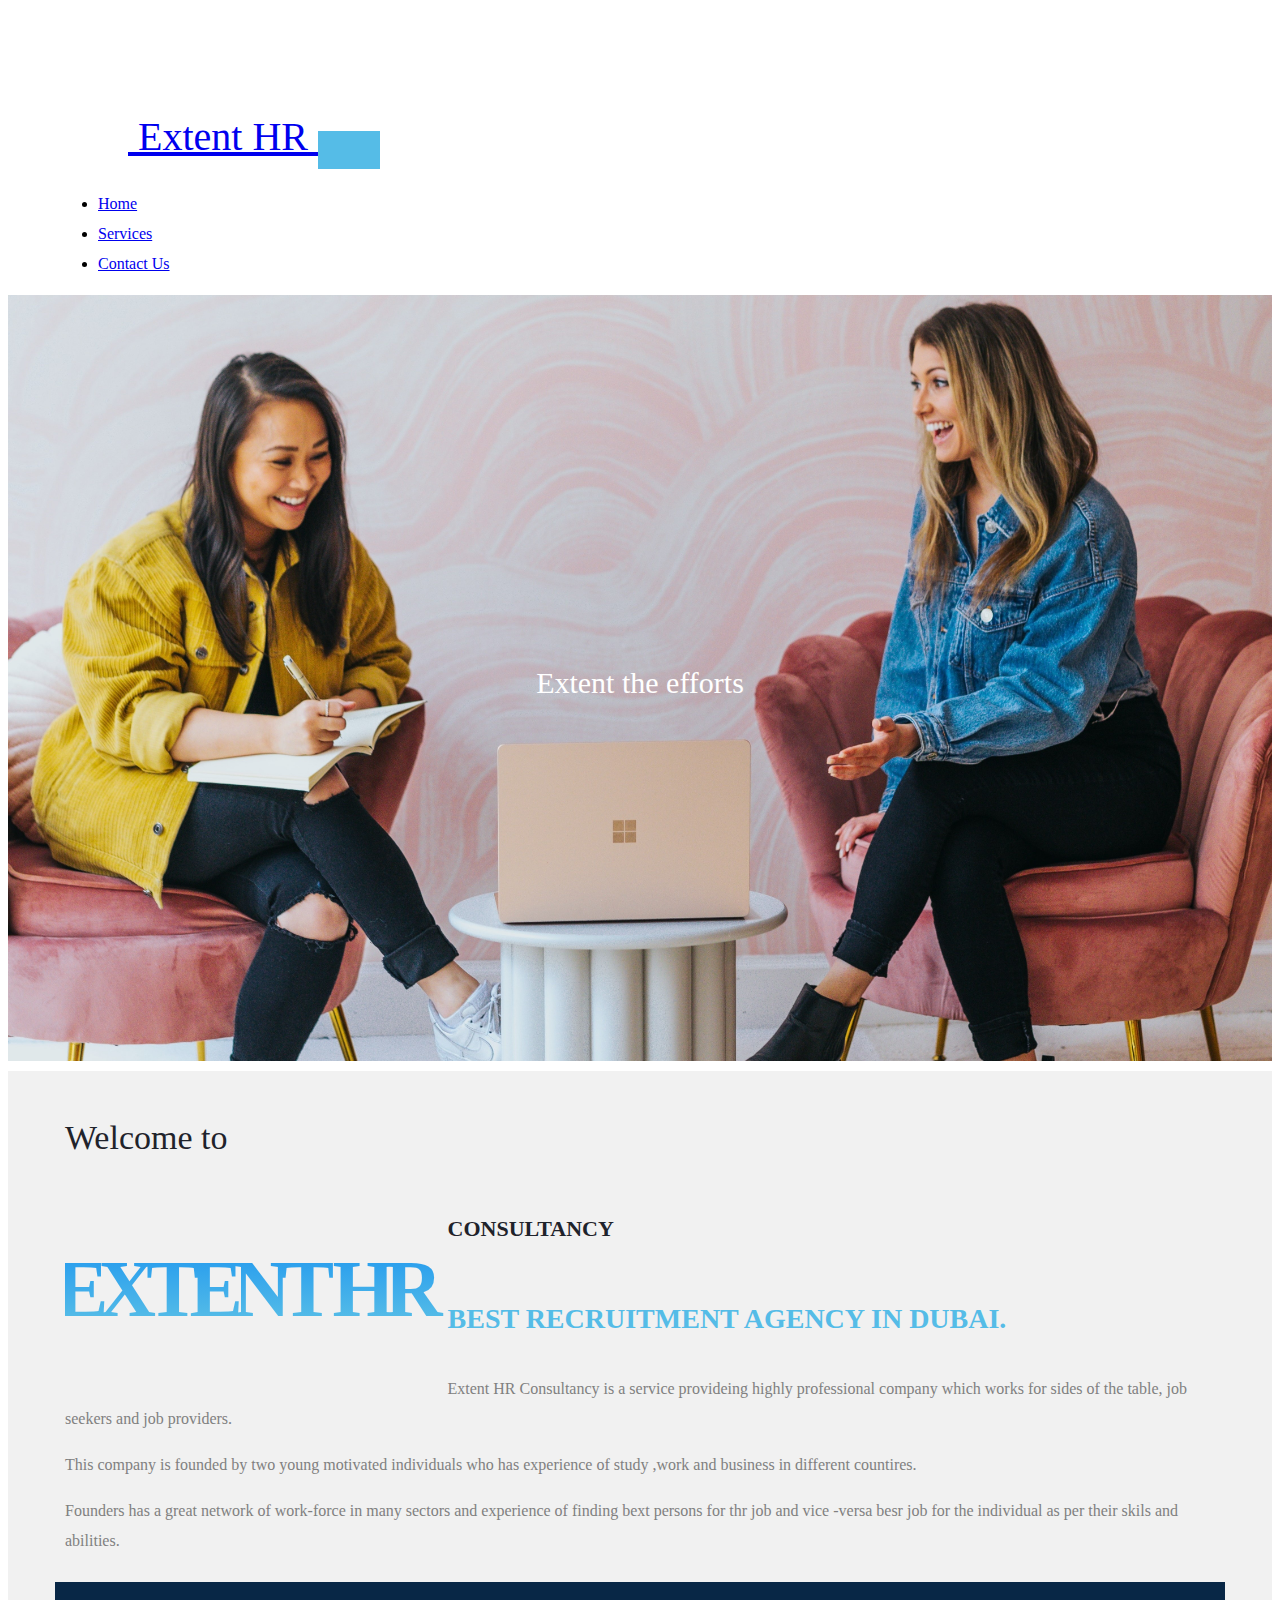
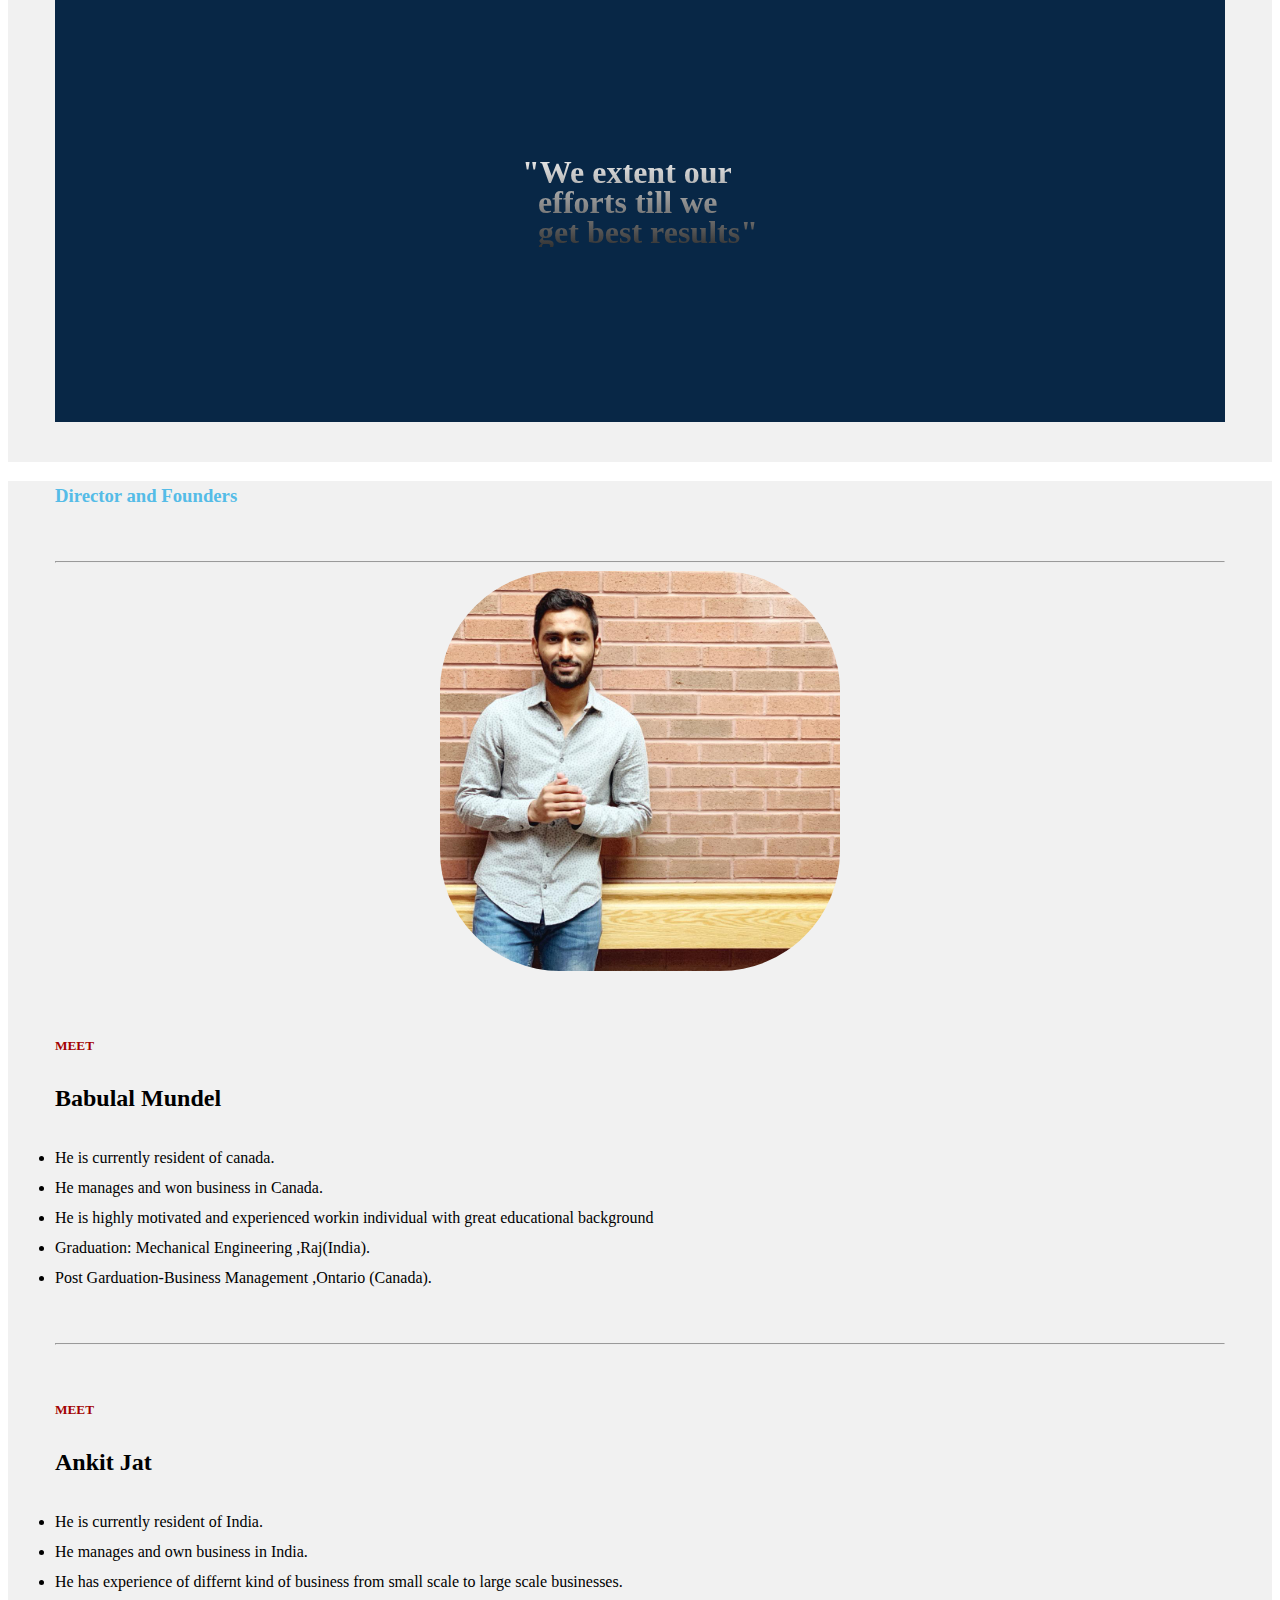
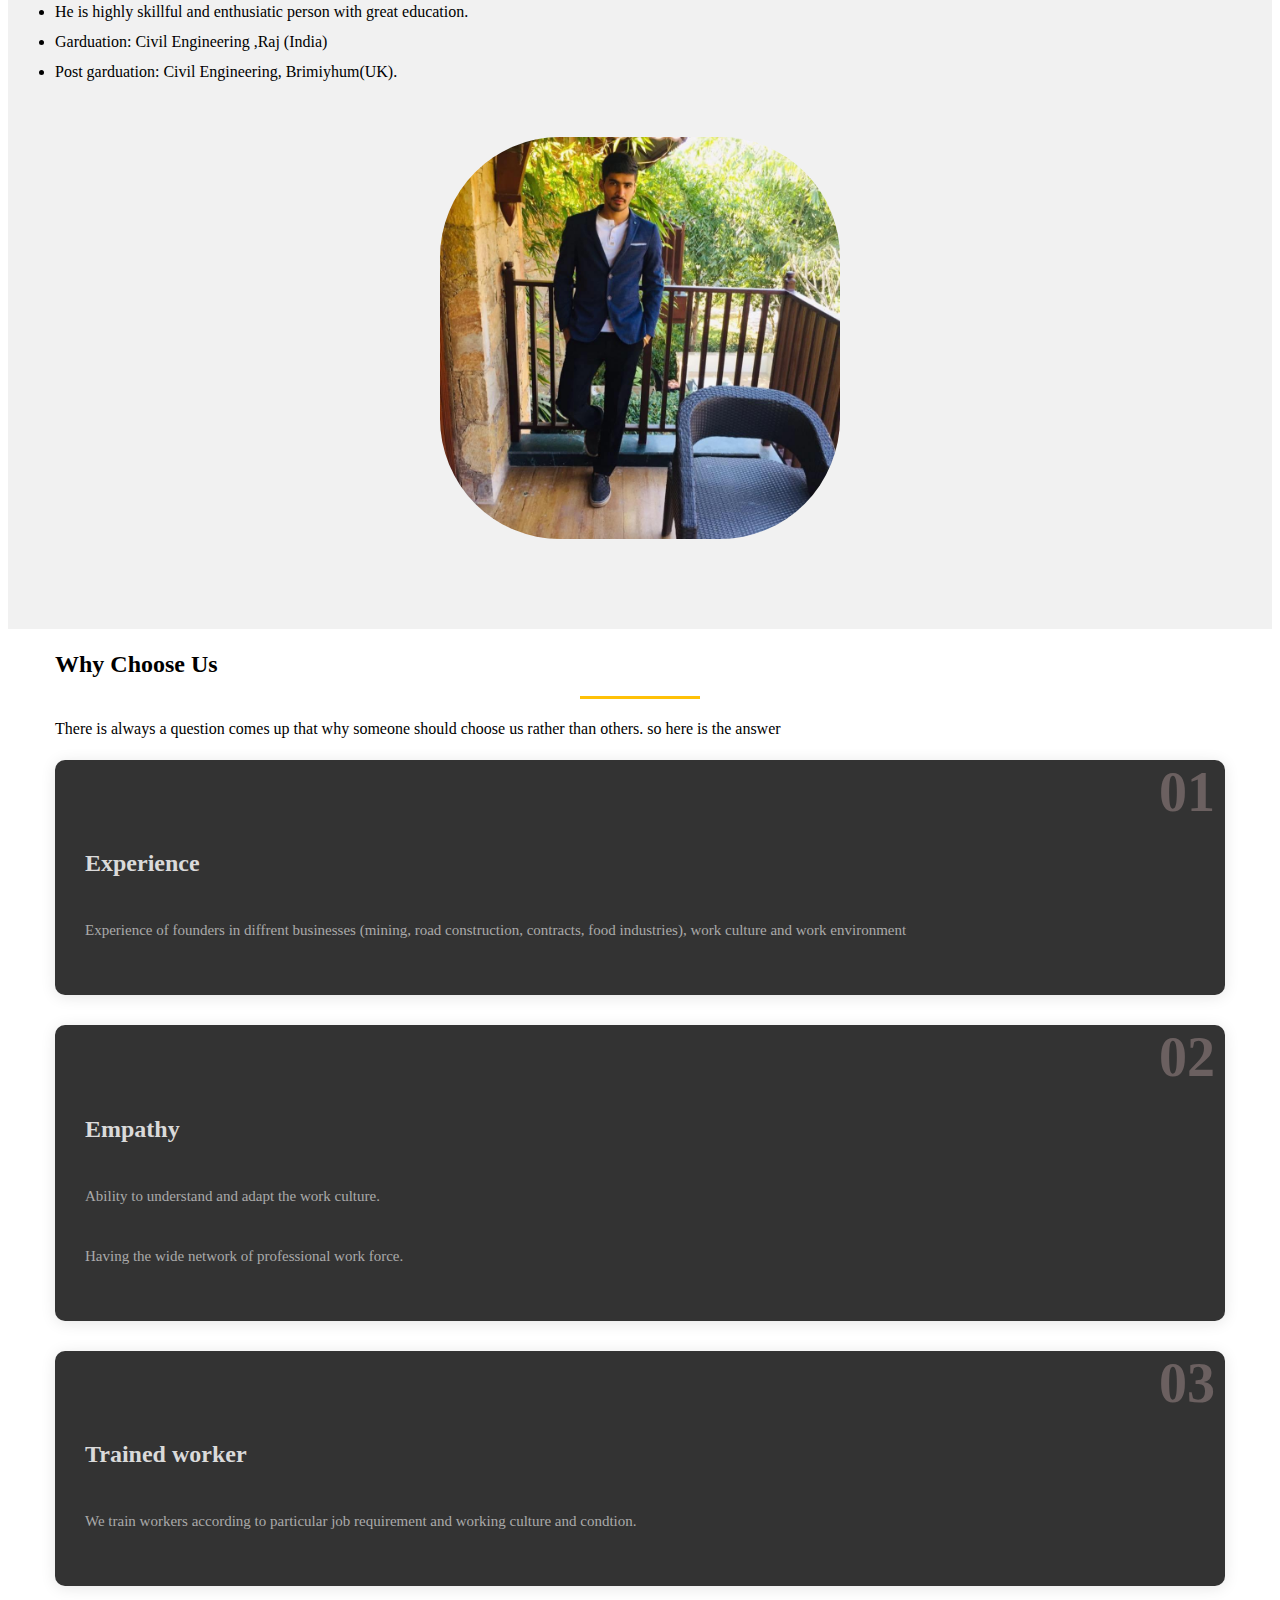
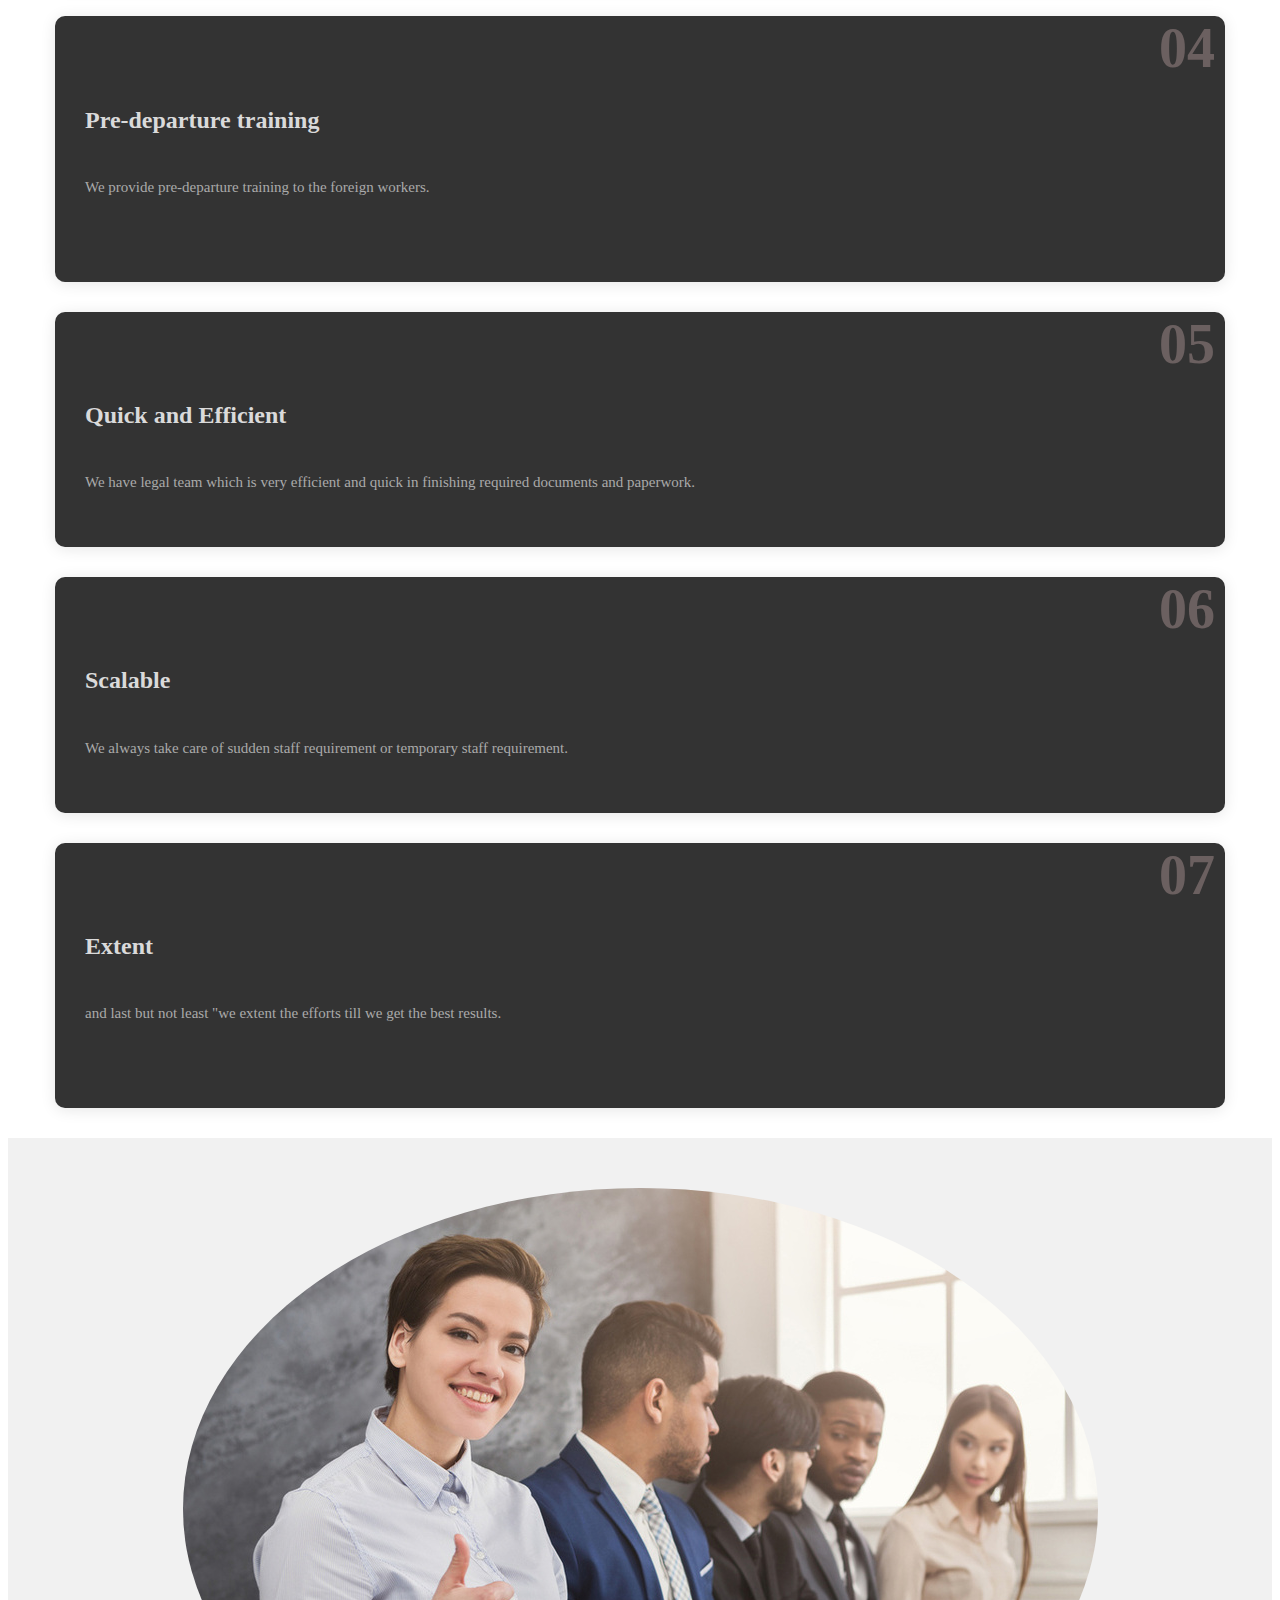
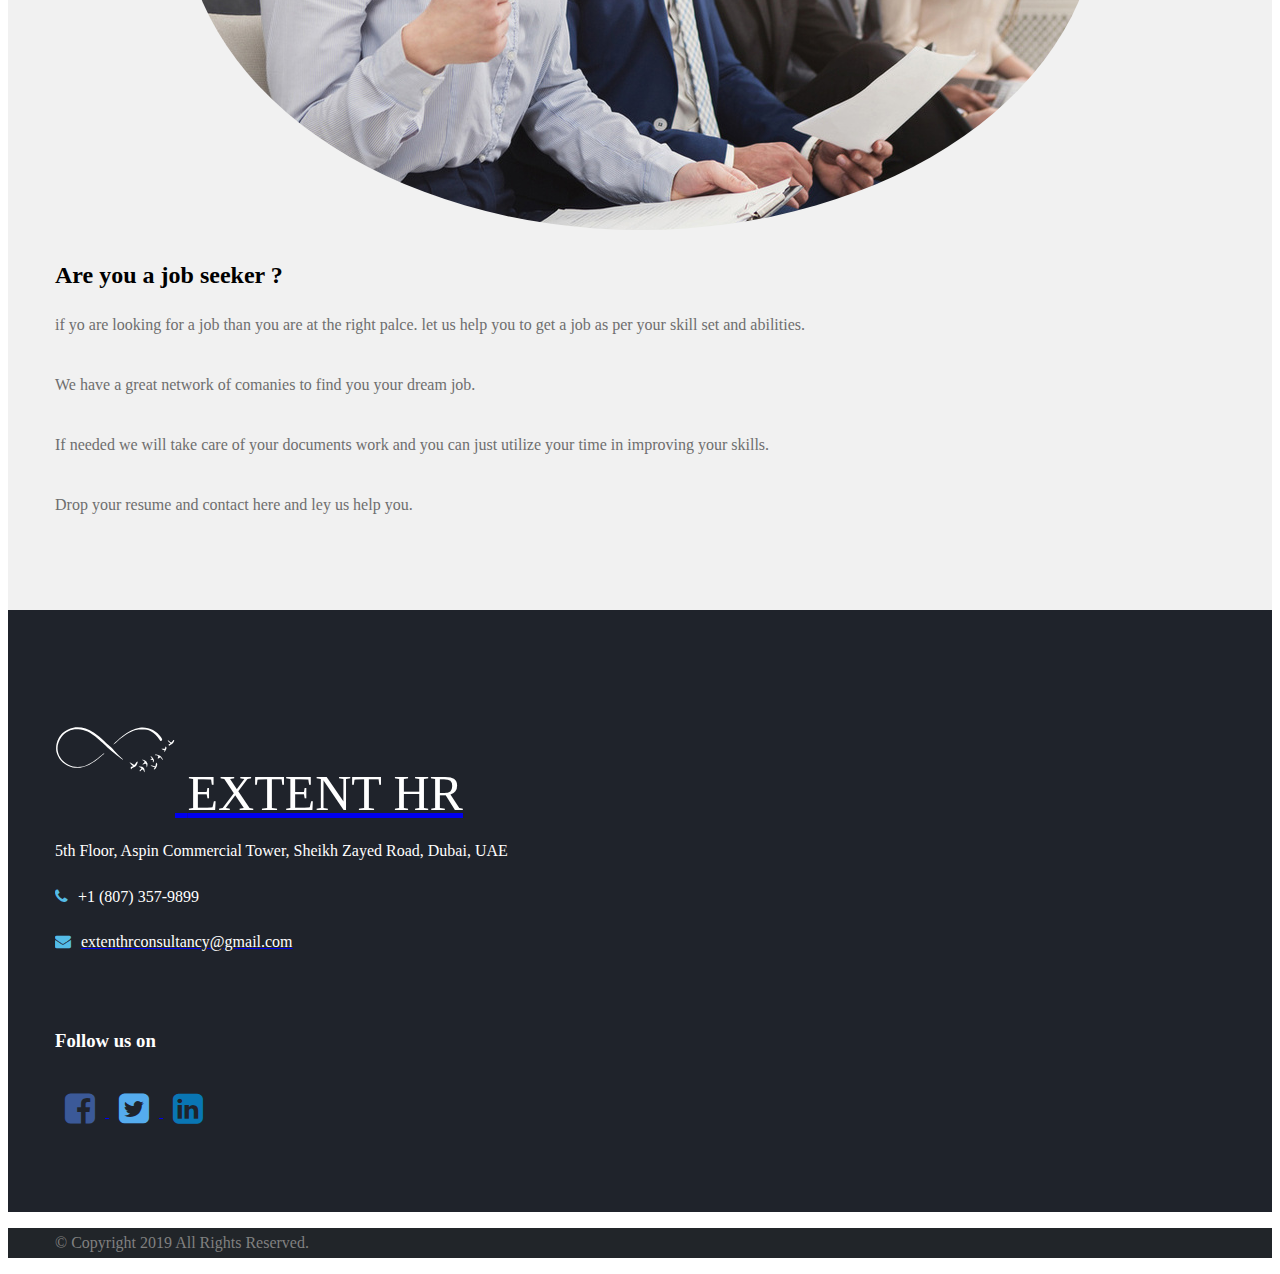
==== commit bcfb31a6: "test" ====
--- a/index.html
+++ b/index.html
@@ -8,7 +8,7 @@
     <link rel="icon" type="image/x-icon" href="public/babu.ico">
     <link href="https://cdn.jsdelivr.net/npm/bootstrap@5.0.2/dist/css/bootstrap.min.css" rel="stylesheet"
         integrity="sha384-EVSTQN3/azprG1Anm3QDgpJLIm9Nao0Yz1ztcQTwFspd3yD65VohhpuuCOmLASjC" crossorigin="anonymous">
-    <link rel="stylesheet" href="about.css" />
+    <link rel="stylesheet" href="./css/about.css" />
     <script src="https://cdn.jsdelivr.net/npm/bootstrap@5.0.2/dist/js/bootstrap.bundle.min.js"
         integrity="sha384-MrcW6ZMFYlzcLA8Nl+NtUVF0sA7MsXsP1UyJoMp4YLEuNSfAP+JcXn/tWtIaxVXM"
         crossorigin="anonymous"></script>
@@ -402,7 +402,8 @@
                                 <span style="color: #ffffff;">EXTENT HR</span>
                             </a>
                             <div id="block-3" class="widget-even widget-2 widget widget_block widget_text">
-                                <p class="has-text-align-left">Office 510, Park Lane Tower - Business Bay, Dubai, UAE
+                                <p class="has-text-align-left">5th Floor, Aspin Commercial Tower, Sheikh Zayed Road,
+                                    Dubai, UAE
                                 </p>
                             </div>
                             <div id="human_consult_icons_list-2"
@@ -413,25 +414,25 @@
                                             <i class="fa fa-phone highlight"></i>
                                         </div>
                                         <div class="media-body darklinks">
-                                            +971 50 434 4675 </div>
+                                            +1 (807) 357-9899 </div>
                                     </div>
                                     <div class="media small-teaser inline-block margin_0">
                                         <div class="media-left">
                                             <i class="fa fa-envelope highlight"></i>
                                         </div>
                                         <div class="media-body darklinks">
-                                            <a href="mailto:infinity234guy@infinity.com">
-                                                <span style="color: #ffffff;">infinity234guy@infinity.com</span>
+                                            <a href="mailto:extenthrconsultancy@gmail.com">
+                                                <span style="color: #ffffff;">extenthrconsultancy@gmail.com</span>
                                             </a>
                                         </div>
                                     </div>
-                                    <div class="media small-teaser inline-block margin_0">
+                                    <!-- <div class="media small-teaser inline-block margin_0">
                                         <div class="media-left">
                                             <i class="fa fa-users highlight"></i>
                                         </div>
                                         <div class="media-body darklinks">
                                             Opens Daily 9:00 - 20:00 </div>
-                                    </div>
+                                    </div> -->
                                 </div>
                             </div>
                         </div>
--- a/css/about.css
+++ b/css/about.css
@@ -0,0 +1,90 @@
+.about-us {
+    padding: 60px 0;
+    width: 100%;
+    background-color: #f1f1f1;
+}
+
+/* .about-img img {
+    border: 1px solid #000;
+    padding: 5px;
+    border-radius: 50%;
+    box-shadow: 1px 2px 10px rgba(0, 0, 0, 0.3);
+} */
+
+.about-img {
+    justify-content: center;
+    align-content: center;
+    justify-items: center;
+    vertical-align: middle;
+}
+
+.about-sub-heading h5 {
+    color: #a30202;
+}
+
+.about-content h2 {
+    font-weight: bold;
+    margin-bottom: 20px;
+}
+
+.about-content p {
+    margin-bottom: 30px;
+    color: #6e6e6e;
+}
+
+.about-sub i {
+    width: 40px;
+    height: 40px;
+    background-color: #a30202;
+    color: #fff;
+    border-radius: 50%;
+    text-align: center;
+    line-height: 40px;
+
+    margin-right: 10px;
+}
+
+.about-sub i h6 {
+    font-size: 18px;
+}
+
+.btn1 {
+    padding: 12px 40px;
+    border: 1px solid #a30202;
+    color: #000;
+    display: inline-block;
+    margin-top: 20px;
+    border-radius: 5px;
+    position: relative;
+    z-index: 1;
+}
+
+.btn1:hover {
+    color: #fff;
+    text-decoration: none;
+}
+
+a.btn1:before {
+    position: absolute;
+    content: "";
+    top: 0;
+    left: 0;
+    width: 0%;
+    height: 100%;
+    background-color: #a30202;
+    transition: 0.5s;
+    z-index: -1;
+}
+
+a.btn1:hover:before {
+    width: 100%;
+    height: 100%;
+    color: #fff;
+}
+
+
+.container1 {
+    display: flex;
+    display: -webkit-flex;
+    flex-wrap: wrap;
+  }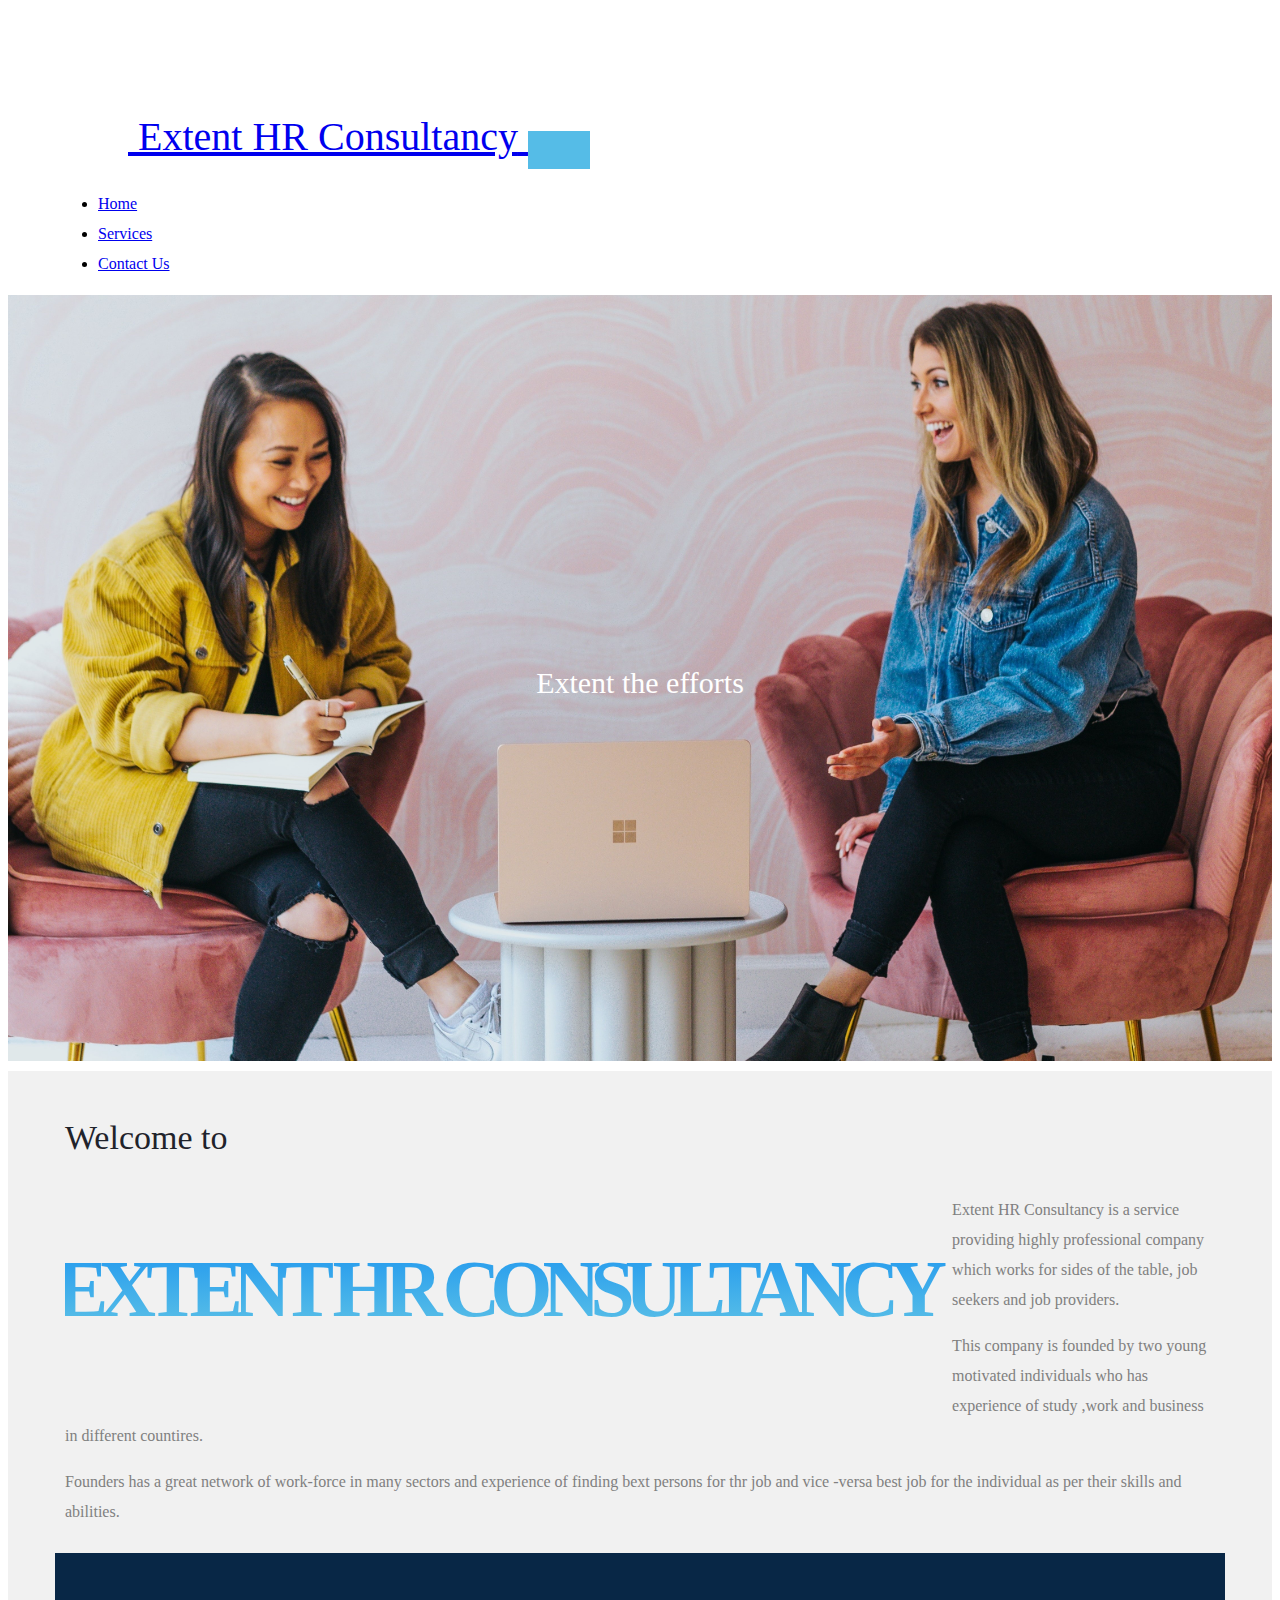
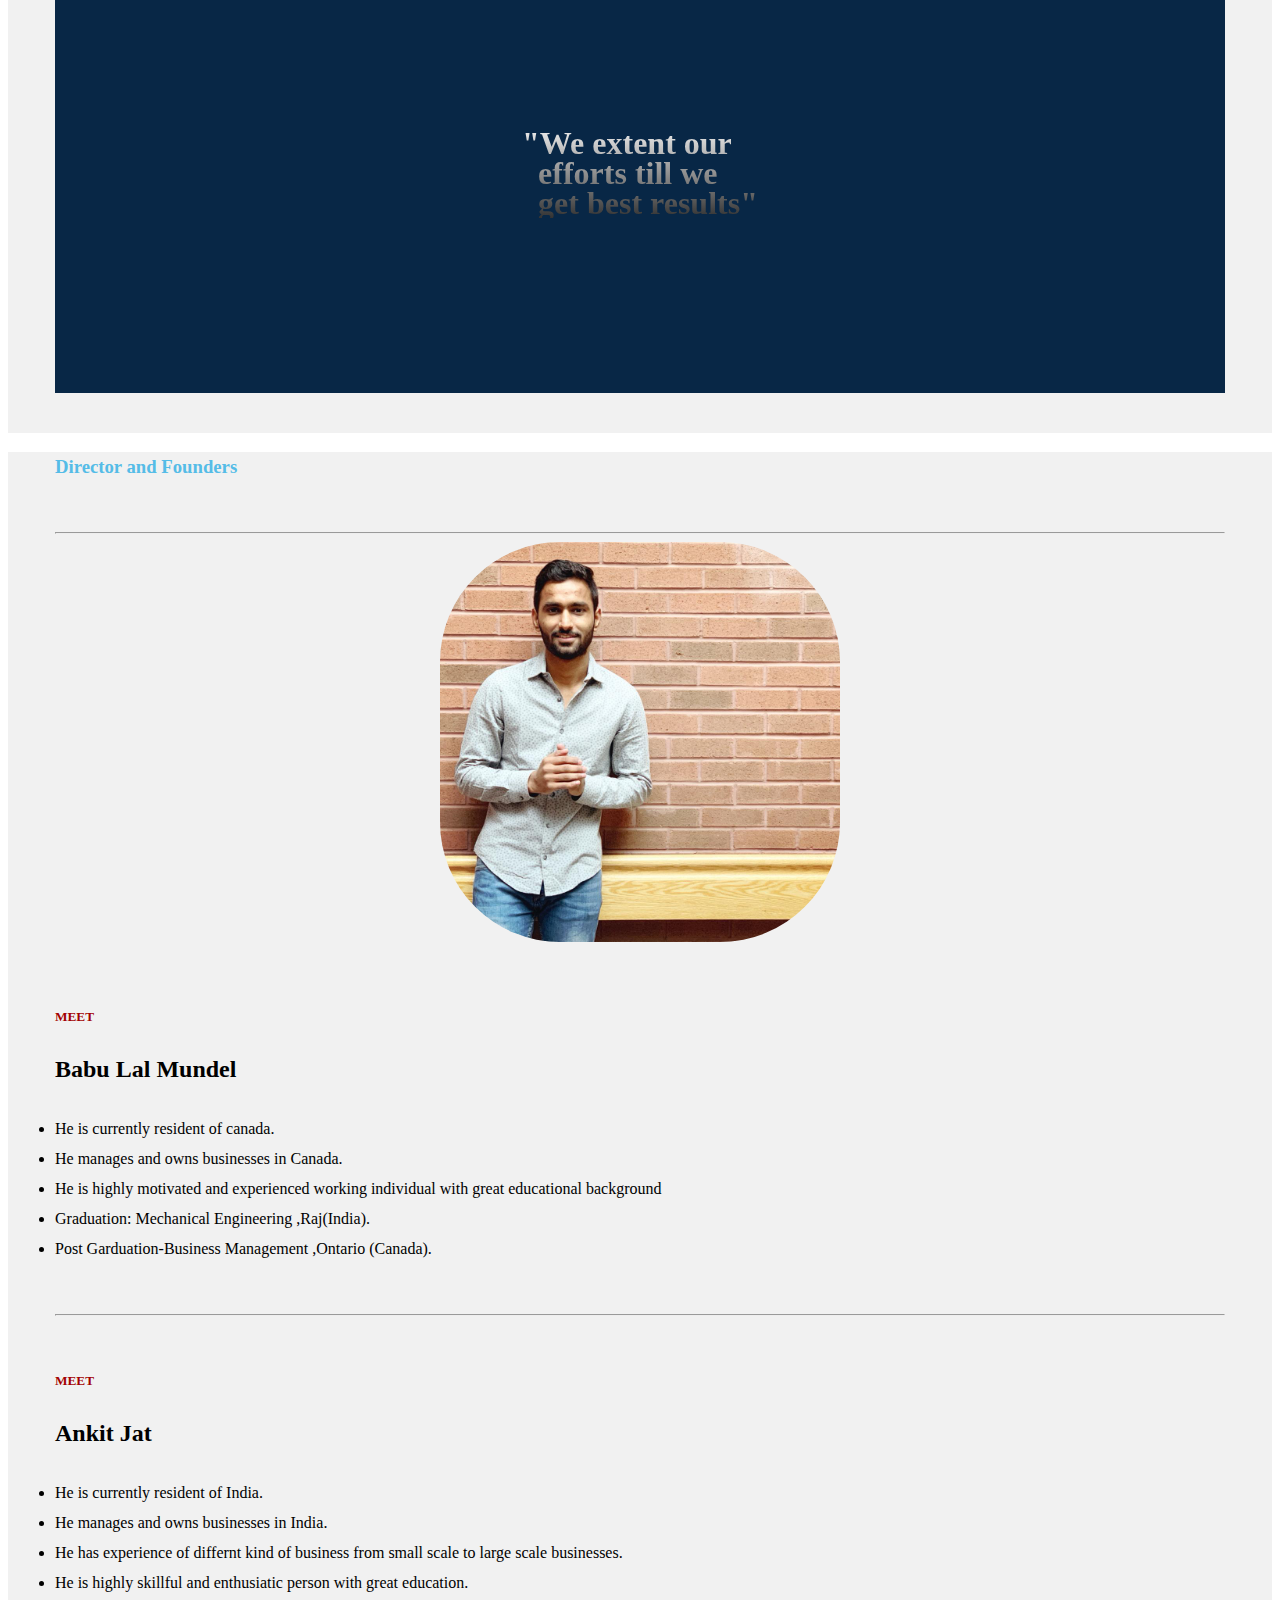
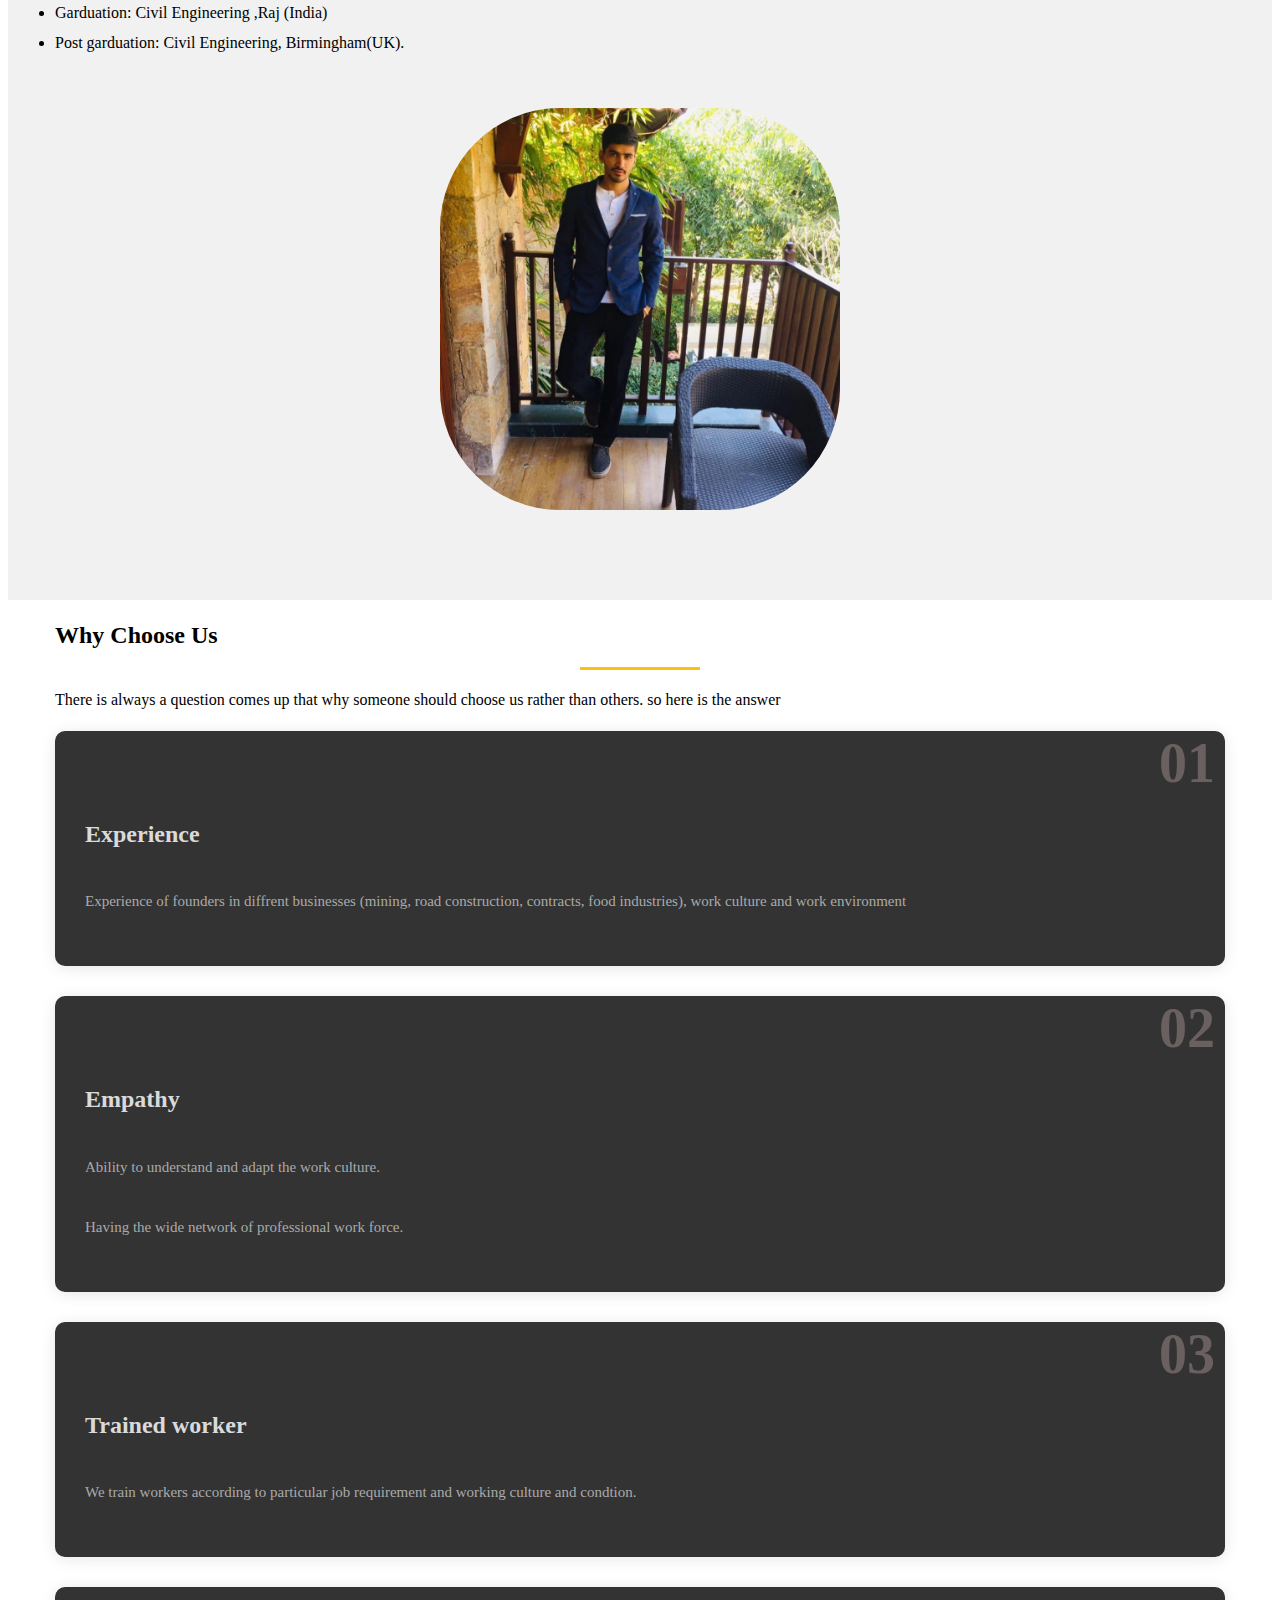
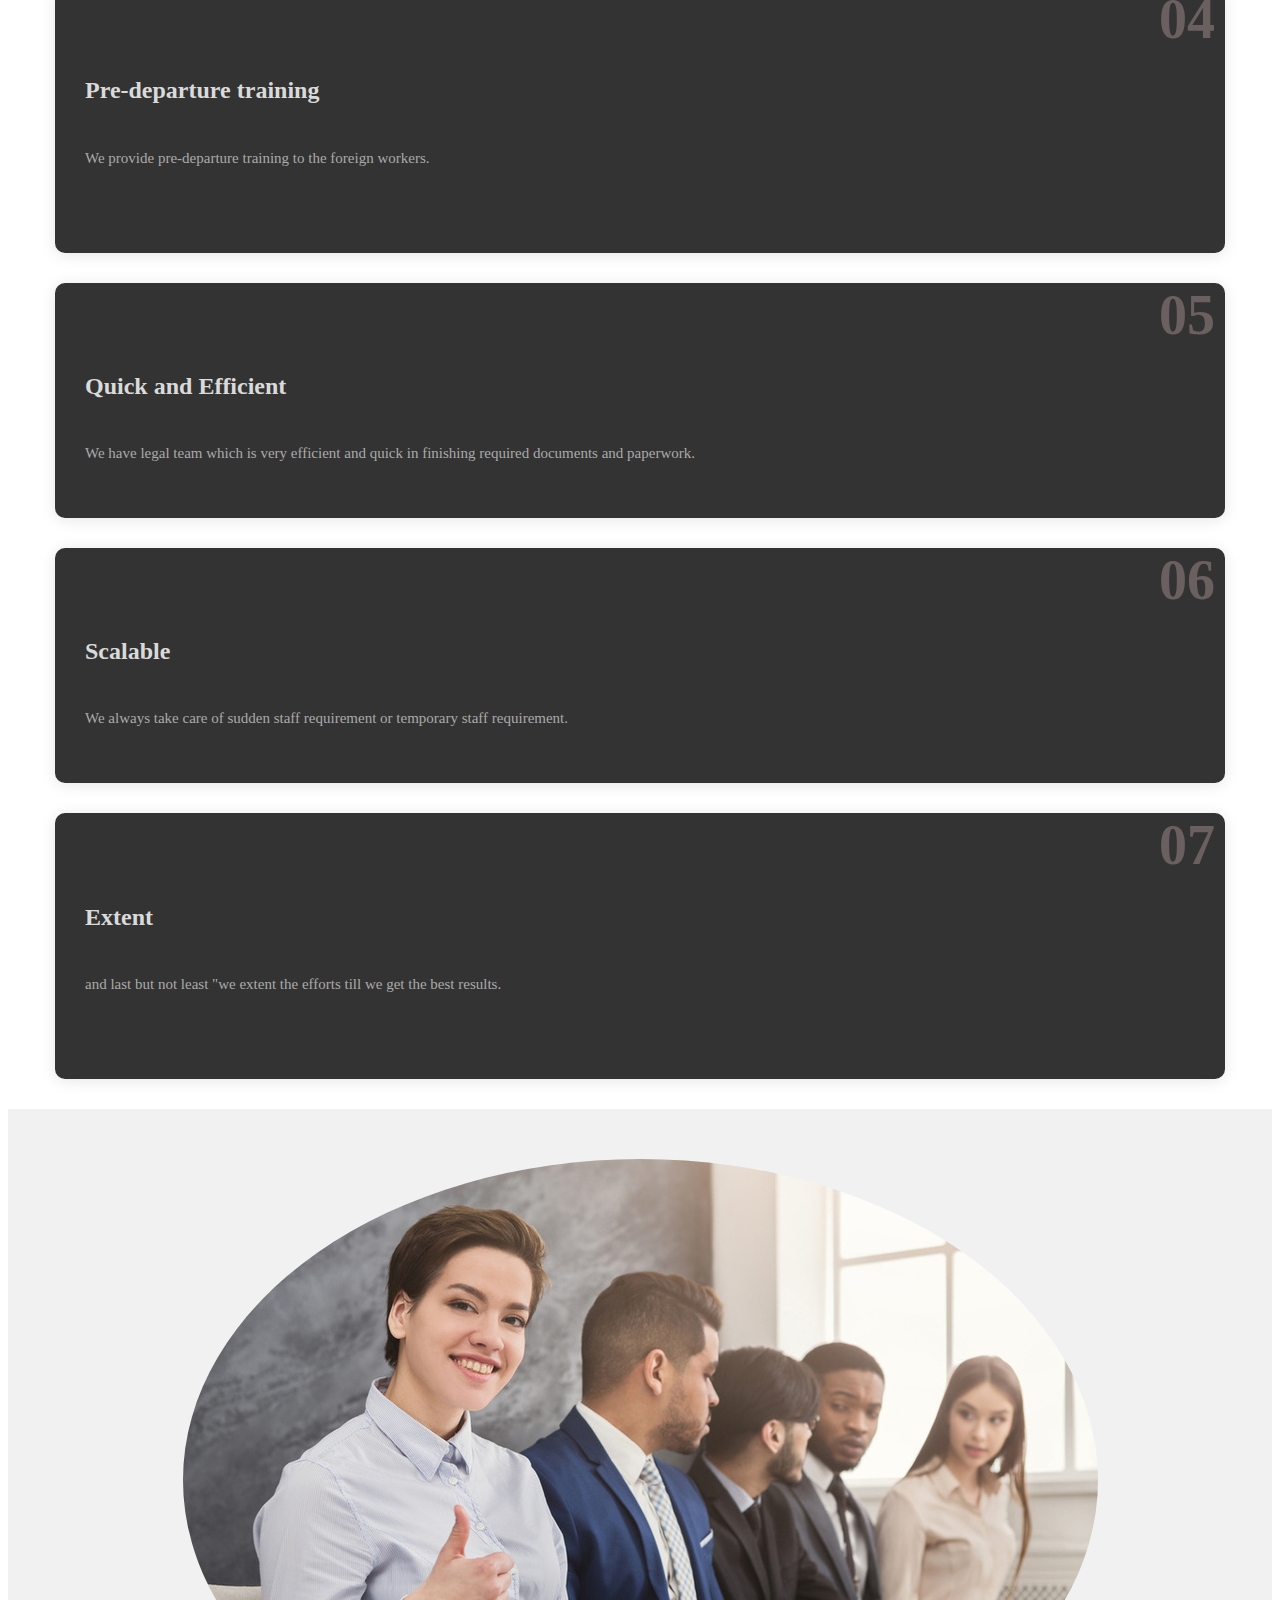
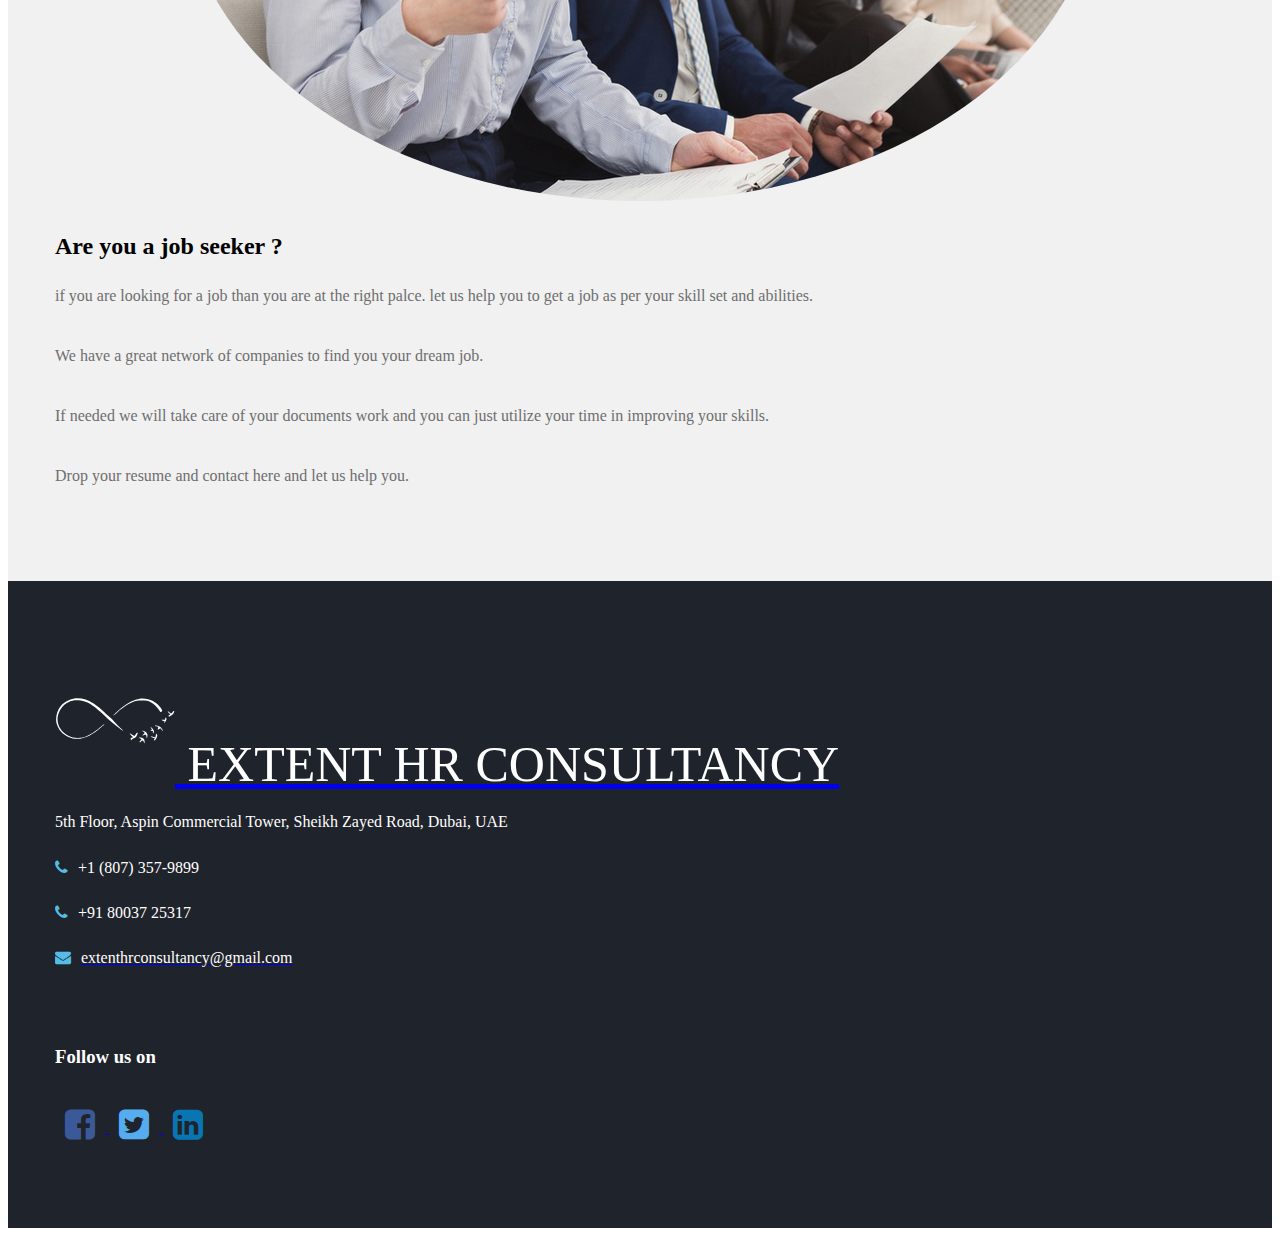
==== commit 9aee6226: "test" ====
--- a/index.html
+++ b/index.html
@@ -47,7 +47,7 @@
                 <div class="container-fluid">
                     <a class="navbar-brand" href="#" style="font-size: 40px;padding-top: 0px;">
                         <img src="./public/infinty.svg" alt="" width="70" height="70" style="fill: white;">
-                        <span>Extent HR</span>
+                        <span>Extent HR Consultancy</span>
                     </a>
                     <button class="navbar-toggler" type="button" data-bs-toggle="collapse"
                         data-bs-target="#navbarCollapse" aria-controls="navbarCollapse" aria-expanded="false"
@@ -87,21 +87,25 @@
                                         </h3>
                                         <h2 class="section_header margin_0 extra-heading customcss ">
                                             <span class=" medium text-uppercase" style="font-size:80px">
-                                                EXTENT HR </span>
+                                                EXTENT HR CONSULTANCY</span>
                                         </h2>
+                                        <!-- <h2 class="section_header margin_0 extra-heading customcss ">
+                                            <span class=" medium text-uppercase" style="font-size:80px">
+                                                CONSULTANCY </span>
+                                        </h2> -->
                                         <h2 class="section_header margin_0 mycustomcss ">
                                             <span class=" medium text-uppercase">
-                                                CONSULTANCY </span>
+                                            </span>
                                         </h2>
                                     </div>
-                                    <div class="text-block">
+                                    <!-- <div class="text-block">
                                         <h1 style="font-size: 28px;"><span class="highlight medium text-uppercase">Best
                                                 Recruitment Agency in Dubai.</span></h1>
-                                    </div>
+                                    </div> -->
                                     <div class="fw-divider-space " style="margin-top: 40px;"></div>
                                     <div class="fw-divider-space " style="margin-top: 40px;"></div>
                                     <div class="text-block">
-                                        <p>Extent HR Consultancy is a service provideing highly professional company
+                                        <p>Extent HR Consultancy is a service providing highly professional company
                                             which works
                                             for sides of the table, job seekers and job providers.</p>
                                         <p>This company is founded by two young motivated individuals who has experience
@@ -109,7 +113,7 @@
                                             different countires.</p>
                                         <p>Founders has a great network of work-force in many sectors and experience of
                                             finding bext persons for
-                                            thr job and vice -versa besr job for the individual as per their skils and
+                                            thr job and vice -versa best job for the individual as per their skills and
                                             abilities.</p>
                                     </div>
                                 </div>
@@ -141,12 +145,12 @@
                                             <h5>MEET</h5>
                                         </div>
                                         <h2>
-                                            Babulal Mundel
+                                            Babu Lal Mundel
                                         </h2>
                                         <p>
                                             <li>He is currently resident of canada.</li>
-                                            <li>He manages and won business in Canada.</li>
-                                            <li>He is highly motivated and experienced workin individual with great
+                                            <li>He manages and owns businesses in Canada.</li>
+                                            <li>He is highly motivated and experienced working individual with great
                                                 educational background
                                             </li>
                                             <li>Graduation: Mechanical Engineering ,Raj(India).</li>
@@ -165,13 +169,13 @@
                                         </h2>
                                         <p>
                                             <li>He is currently resident of India.</li>
-                                            <li>He manages and own business in India.</li>
+                                            <li>He manages and owns businesses in India.</li>
                                             <li>He has experience of differnt kind of business from small scale to large
                                                 scale businesses.
                                             </li>
                                             <li>He is highly skillful and enthusiatic person with great education.</li>
                                             <li>Garduation: Civil Engineering ,Raj (India)</li>
-                                            <li>Post garduation: Civil Engineering, Brimiyhum(UK).</li>
+                                            <li>Post garduation: Civil Engineering, Birmingham(UK).</li>
                                         </p>
                                     </div>
                                 </div>
@@ -378,13 +382,13 @@
                                         Are you a job seeker ?
                                     </h2>
                                     <p>
-                                        if yo are looking for a job than you are at the right palce. let us help you to
+                                        if you are looking for a job than you are at the right palce. let us help you to
                                         get a job as per your skill
                                         set and abilities.</p>
-                                    <p>We have a great network of comanies to find you your dream job.</p>
+                                    <p>We have a great network of companies to find you your dream job.</p>
                                     <p>If needed we will take care of your documents work and you can just utilize your
                                         time in improving your skills.</p>
-                                    <p>Drop your resume and contact here and ley us help you.</p>
+                                    <p>Drop your resume and contact here and let us help you.</p>
                                     </p>
                                 </div>
                             </div>
@@ -394,13 +398,17 @@
             </div>
             <footer id="footer" class="page_footer section_padding_top_80 ds">
                 <div class="container">
+                    <div class="text-center">
+                        <a class="navbar-brand" href="#"
+                            style="font-size: 50px;padding-top: 0px; justify-content: center;">
+                            <img src="./public/infinty.svg" alt="" width="120" height="120" style="fill: white;">
+                            <span style="color: #ffffff;">EXTENT HR CONSULTANCY</span>
+                        </a>
+                    </div>
                     <div class="row">
                         <div class="col-xs-12 col-md-2 text-center"></div>
                         <div class="col-xs-12 col-md-3 text-center" style="color: #ffffff !important; padding: 0px">
-                            <a class="navbar-brand" href="#" style="font-size: 50px;padding-top: 0px;">
-                                <img src="./public/infinty.svg" alt="" width="120" height="120" style="fill: white;">
-                                <span style="color: #ffffff;">EXTENT HR</span>
-                            </a>
+
                             <div id="block-3" class="widget-even widget-2 widget widget_block widget_text">
                                 <p class="has-text-align-left">5th Floor, Aspin Commercial Tower, Sheikh Zayed Road,
                                     Dubai, UAE
@@ -418,6 +426,13 @@
                                     </div>
                                     <div class="media small-teaser inline-block margin_0">
                                         <div class="media-left">
+                                            <i class="fa fa-phone highlight"></i>
+                                        </div>
+                                        <div class="media-body darklinks">
+                                            +91 80037 25317 </div>
+                                    </div>
+                                    <div class="media small-teaser inline-block margin_0">
+                                        <div class="media-left">
                                             <i class="fa fa-envelope highlight"></i>
                                         </div>
                                         <div class="media-body darklinks">
@@ -442,17 +457,17 @@
                                 class="widget-even widget-last widget-2 widget widget_socials">
                                 <h3 class="widget-title">Follow us on</h3>
                                 <div class="widget-socials no-bullets no-top-border no-bottom-border topmargin_30">
-                                    <a href="https://www.facebook.com/rfshrconsultancy/" target="_blank">
+                                    <a href="https://www.facebook.com" target="_blank">
                                         <i class="fa fa-facebook-square fa-lg"
                                             style="font-size: 35px; margin: 10px; color: #3b5998;"
                                             aria-hidden="true"></i>
                                     </a>
-                                    <a href="https://twitter.com/rfshrconsultant" target="_blank">
+                                    <a href="https://twitter.com" target="_blank">
                                         <i class="fa fa-twitter-square fa-lg"
                                             style="font-size: 35px; margin: 10px; color: #55acee;"
                                             aria-hidden="true"></i>
                                     </a>
-                                    <a href="https://www.linkedin.com/company/rfs-hr-consultancy" target="_blank">
+                                    <a href="https://www.linkedin.com" target="_blank">
                                         <i class="fa fa-linkedin-square fa-lg"
                                             style="font-size: 35px; margin: 10px; color: #0976b4;"
                                             aria-hidden="true"></i>
@@ -464,7 +479,7 @@
                     </div>
                 </div>
             </footer>
-            <section class="ds page_copyright shadow-lg" style="background-color: #212529;">
+            <!-- <section class="ds page_copyright shadow-lg" style="background-color: #212529;">
                 <div class="container">
                     <div class="row">
                         <div class="col-sm-12 text-center">
@@ -472,7 +487,7 @@
                         </div>
                     </div>
                 </div>
-            </section>
+            </section> -->
         </div>
     </div>
 </body>
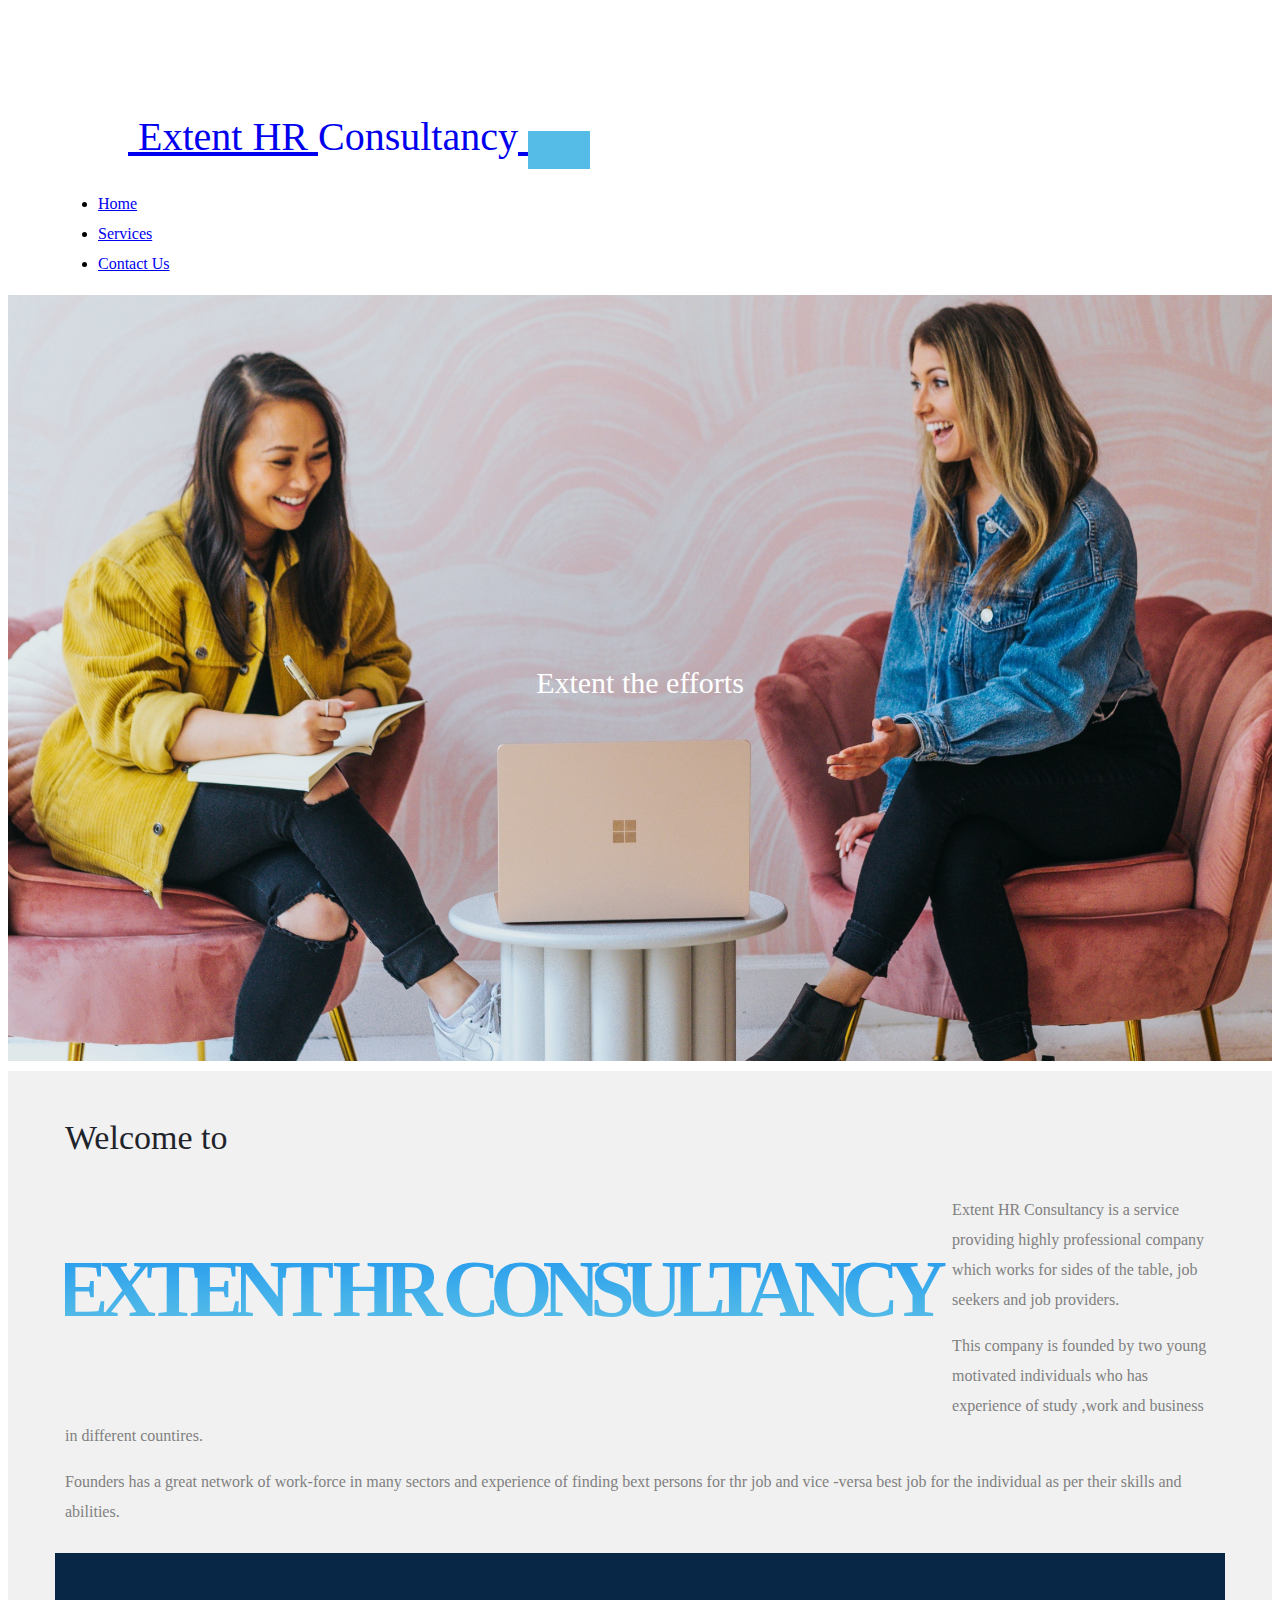
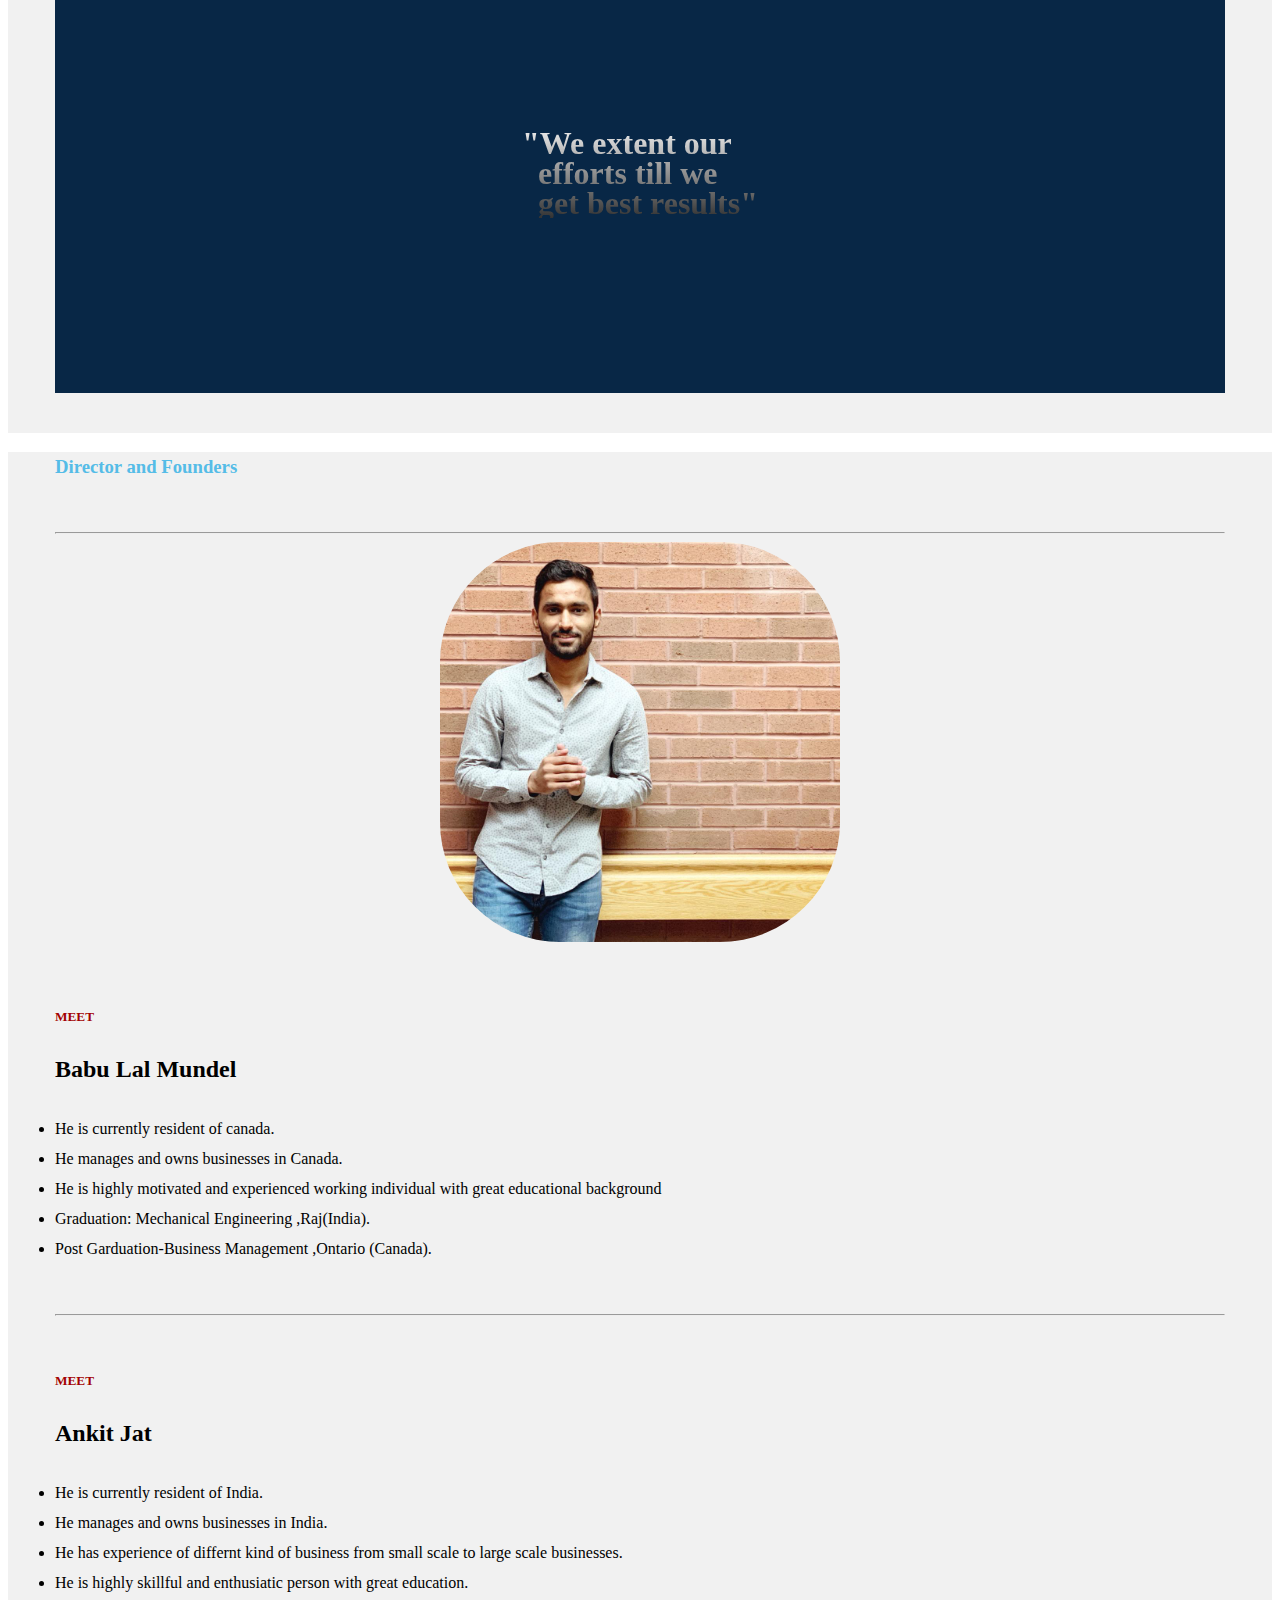
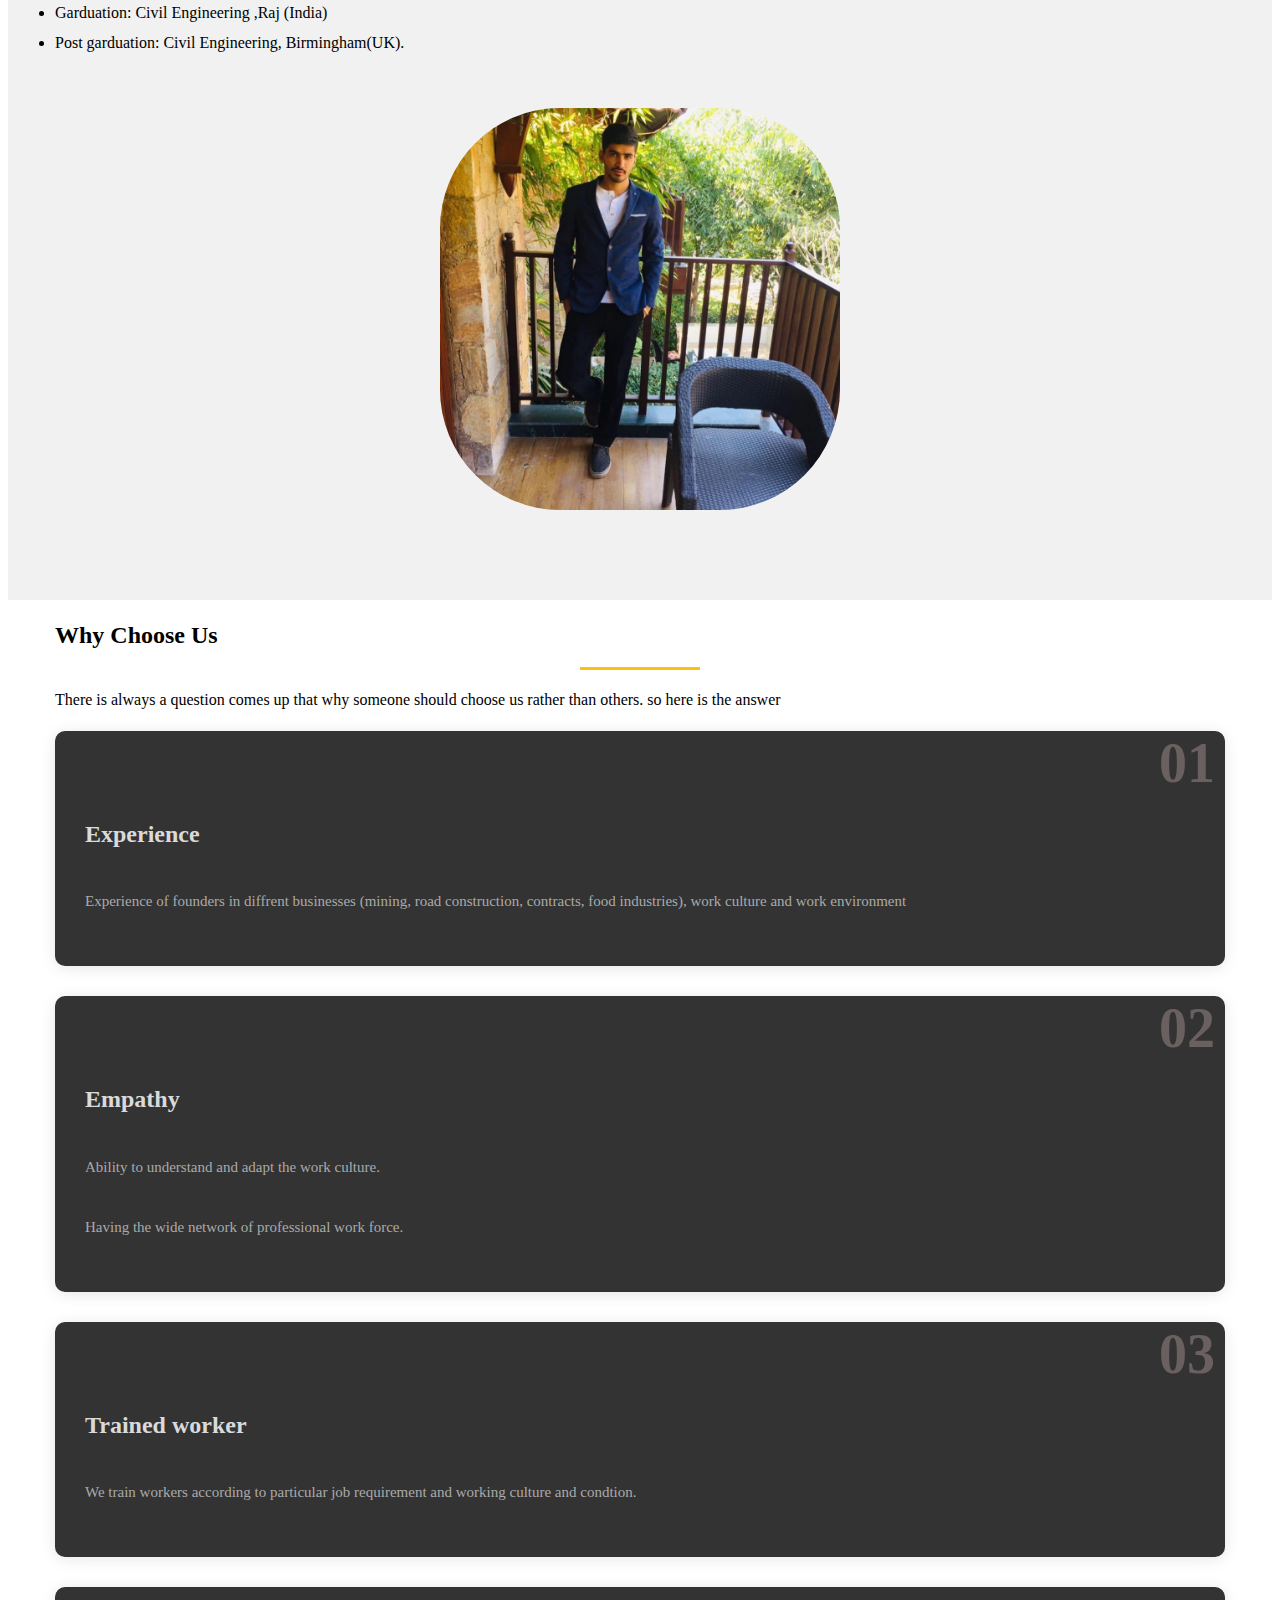
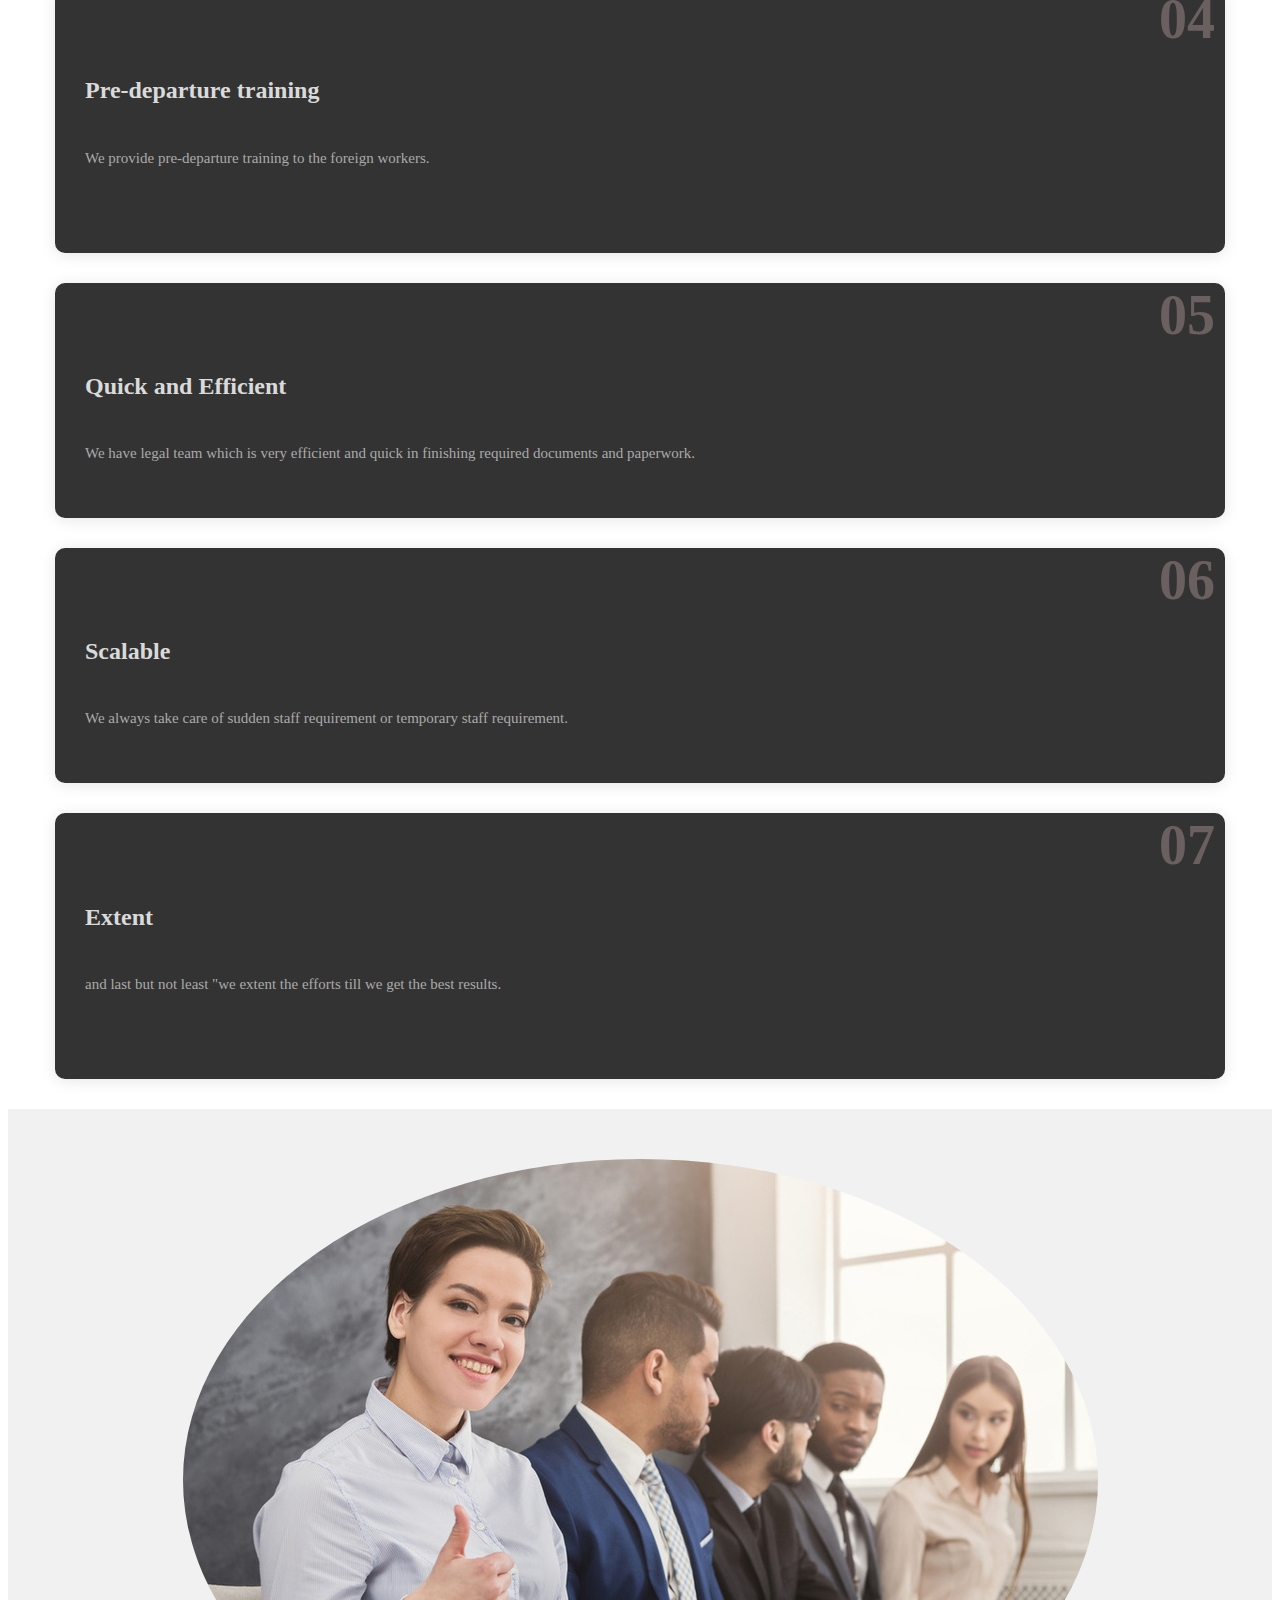
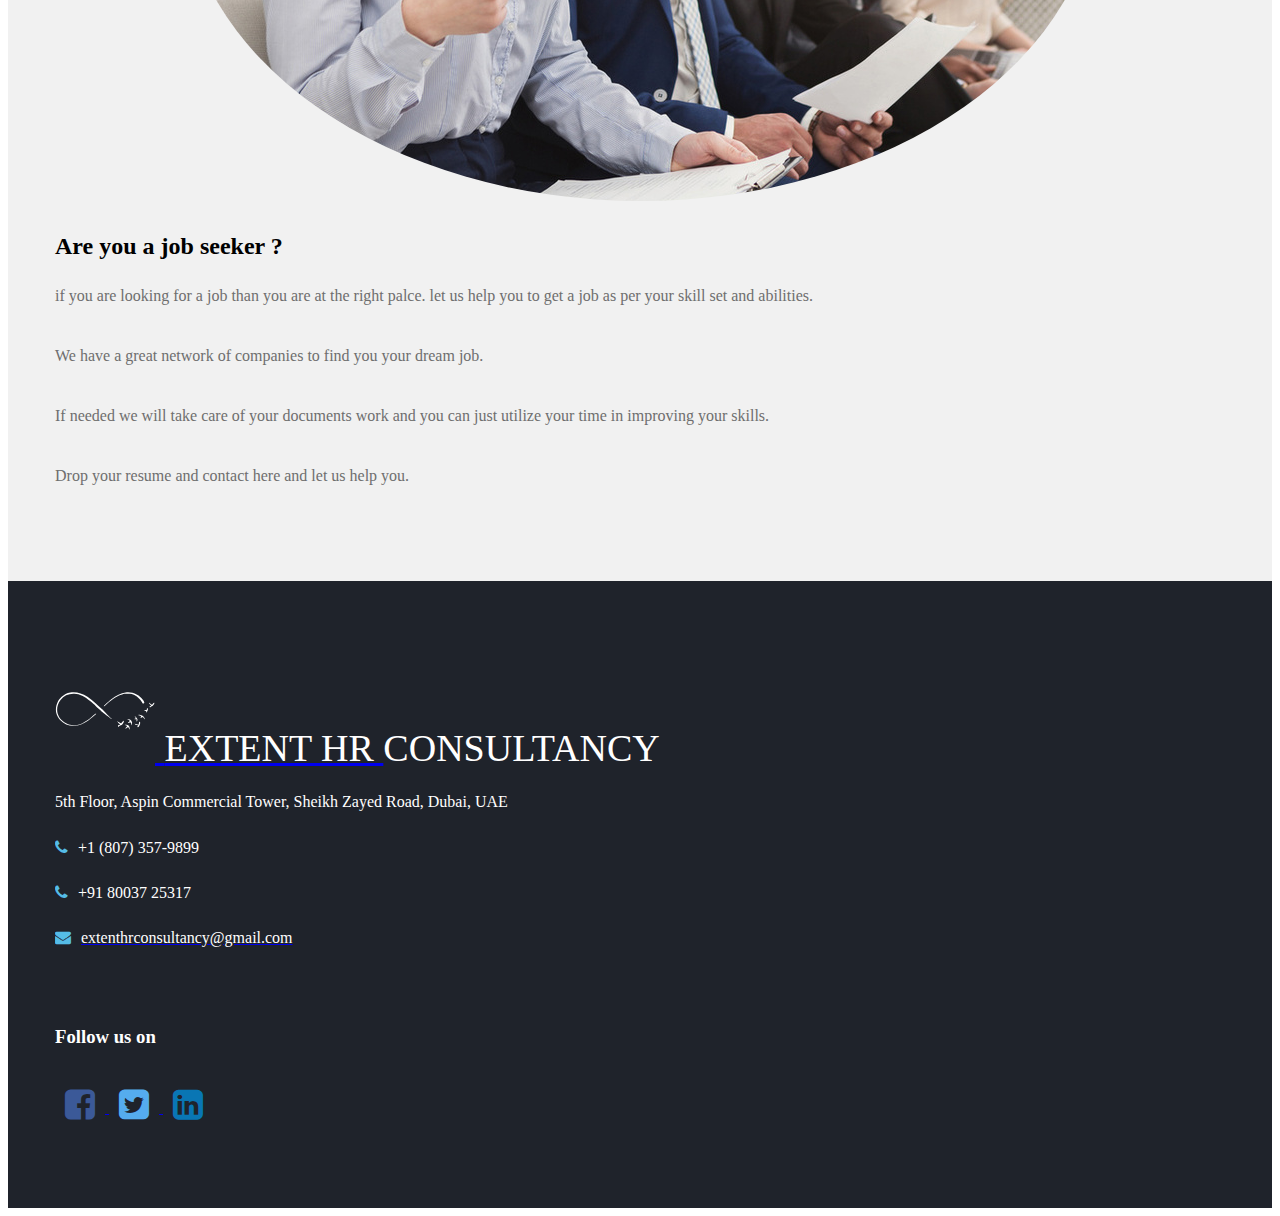
==== commit cec98fcc: "test" ====
--- a/index.html
+++ b/index.html
@@ -45,9 +45,9 @@
         <div id="box_wrapper">
             <nav class="navbar navbar-expand-md navbar-dark bg-dark fixed-top shadow-lg" style="padding-left: 50px;">
                 <div class="container-fluid">
-                    <a class="navbar-brand" href="#" style="font-size: 40px;padding-top: 0px;">
+                    <a class="navbar-brand text-center" href="#" style="font-size: 40px;padding-top: 0px;">
                         <img src="./public/infinty.svg" alt="" width="70" height="70" style="fill: white;">
-                        <span>Extent HR Consultancy</span>
+                        <span class="display-block">Extent HR <div class="display-inline-block">Consultancy</div></span>
                     </a>
                     <button class="navbar-toggler" type="button" data-bs-toggle="collapse"
                         data-bs-target="#navbarCollapse" aria-controls="navbarCollapse" aria-expanded="false"
@@ -69,7 +69,7 @@
                     </div>
                 </div>
             </nav>
-            <section class="img-container">
+            <section class="img-container margin-top-50">
                 <img src="public/win.jpg" alt="Responsive image" style="width: 100%;">
                 <div class="centered">Extent the efforts</div>
             </section>
@@ -86,7 +86,8 @@
                                                 Welcome to </span>
                                         </h3>
                                         <h2 class="section_header margin_0 extra-heading customcss ">
-                                            <span class=" medium text-uppercase" style="font-size:80px">
+                                            <span class=" medium text-uppercase"
+                                                style="font-size:80px; ; word-break: break-all;">
                                                 EXTENT HR CONSULTANCY</span>
                                         </h2>
                                         <!-- <h2 class="section_header margin_0 extra-heading customcss ">
@@ -400,9 +401,10 @@
                 <div class="container">
                     <div class="text-center">
                         <a class="navbar-brand" href="#"
-                            style="font-size: 50px;padding-top: 0px; justify-content: center;">
-                            <img src="./public/infinty.svg" alt="" width="120" height="120" style="fill: white;">
-                            <span style="color: #ffffff;">EXTENT HR CONSULTANCY</span>
+                            style="font-size: 38px;padding-top: 0px; justify-content: center;">
+                            <img src="./public/infinty.svg" alt="" width="100" height="100" style="fill: white;">
+                            <span class="display-block" style="color: #ffffff;">EXTENT HR <div
+                                    class="display-inline-block">CONSULTANCY</div></span>
                         </a>
                     </div>
                     <div class="row">
--- a/css/style.css
+++ b/css/style.css
@@ -854,4 +854,32 @@
 .why-us .box:hover h4 a,
 .why-us .box:hover p {
     color: #fff;
-}+}
+
+.display-block {}
+
+.display-inline-block {
+    display: inline-block;
+}
+
+@media screen and (max-width: 480px) {
+    .display-inline-block {
+        display: block;
+    }
+}
+
+@media screen and (max-width: 648px) {
+    .display-block {
+        display: block;
+    }
+
+    .margin-top-50 {
+        margin-top: 50px;
+    }
+}
+
+
+.margin-top-50 {
+
+}
+
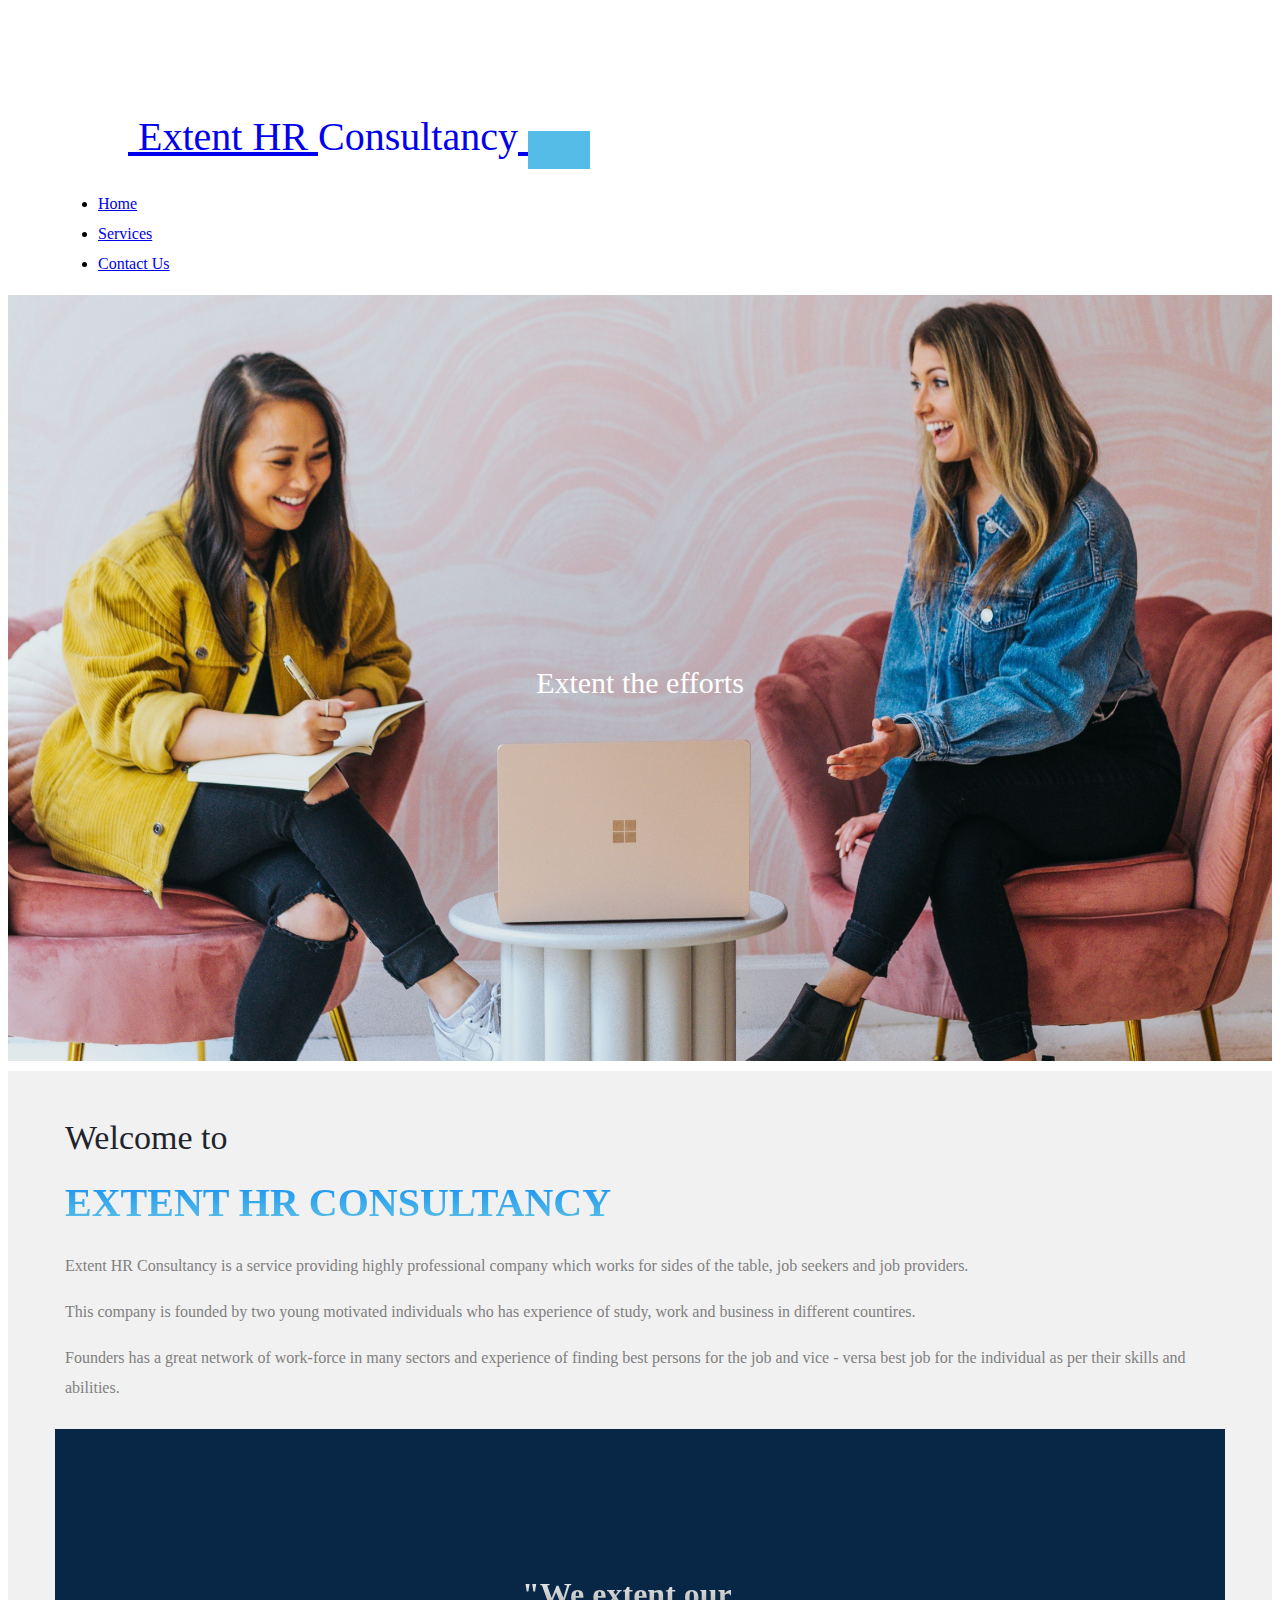
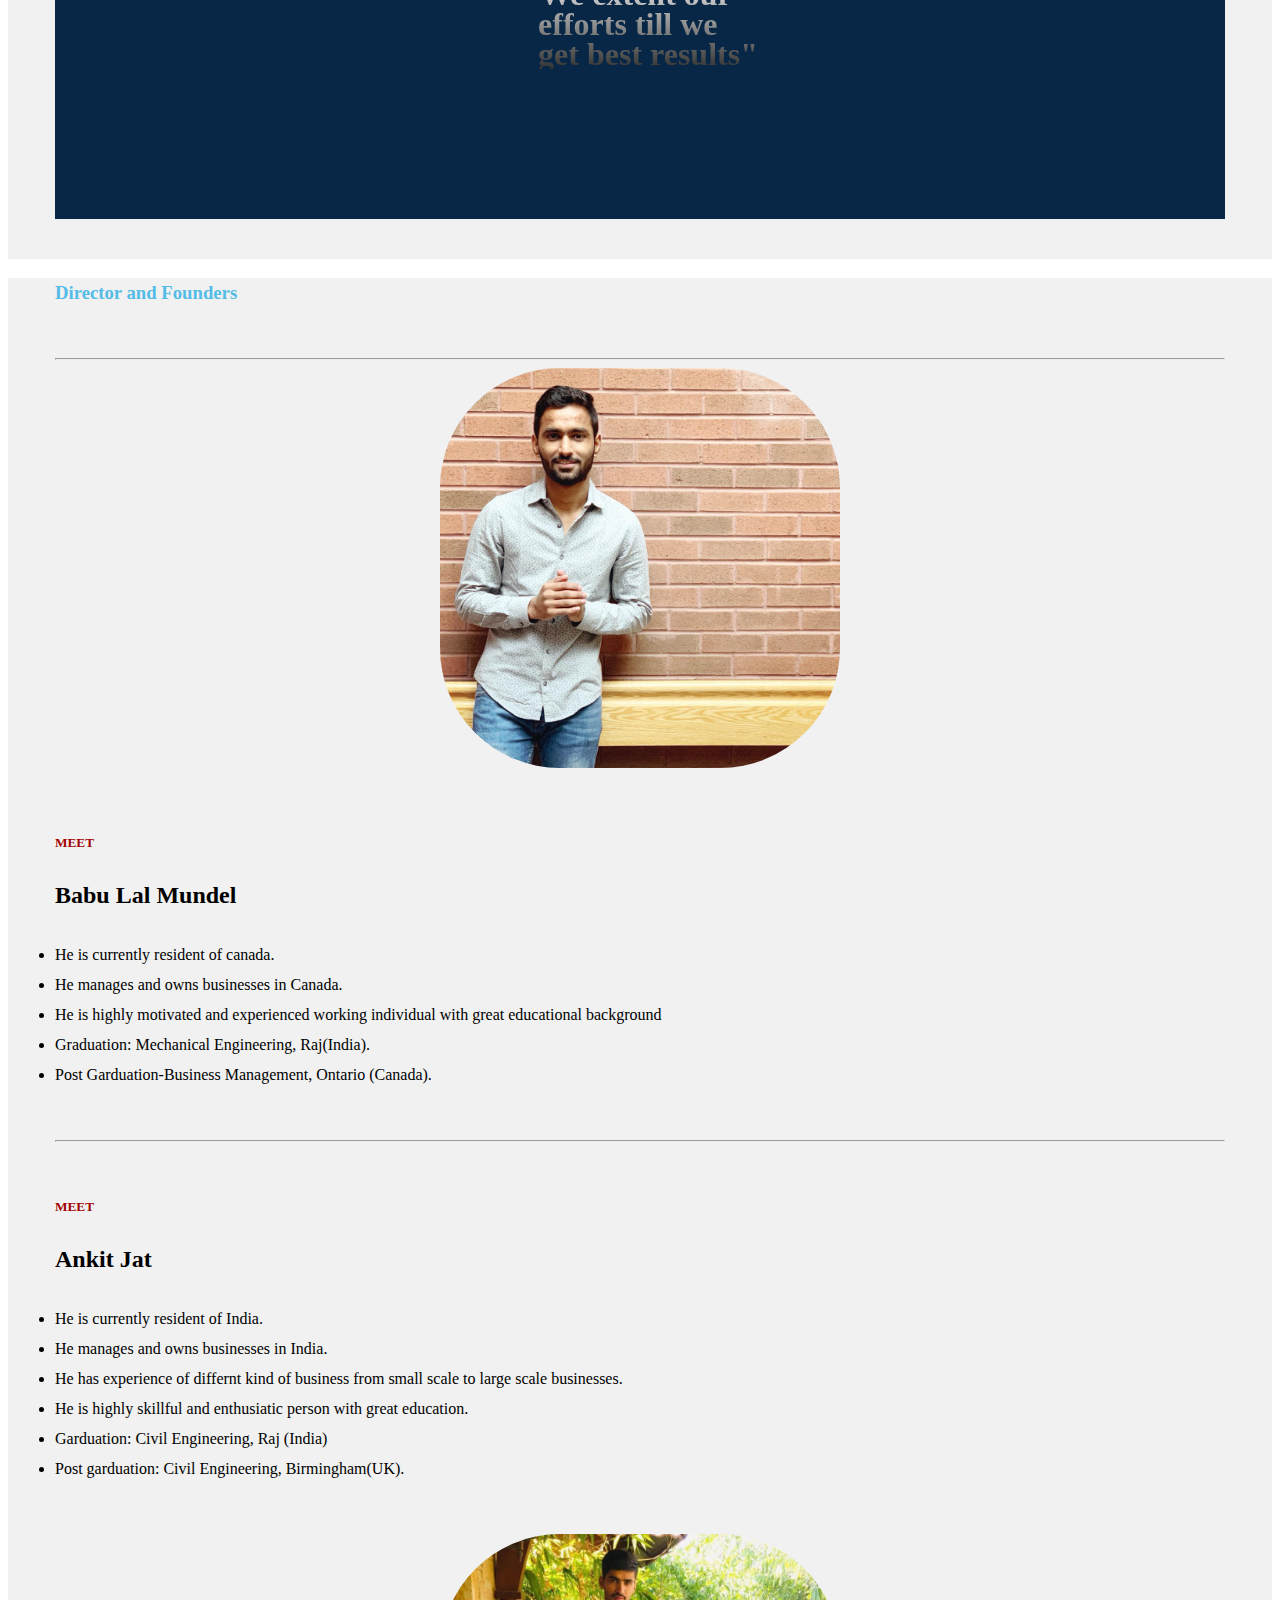
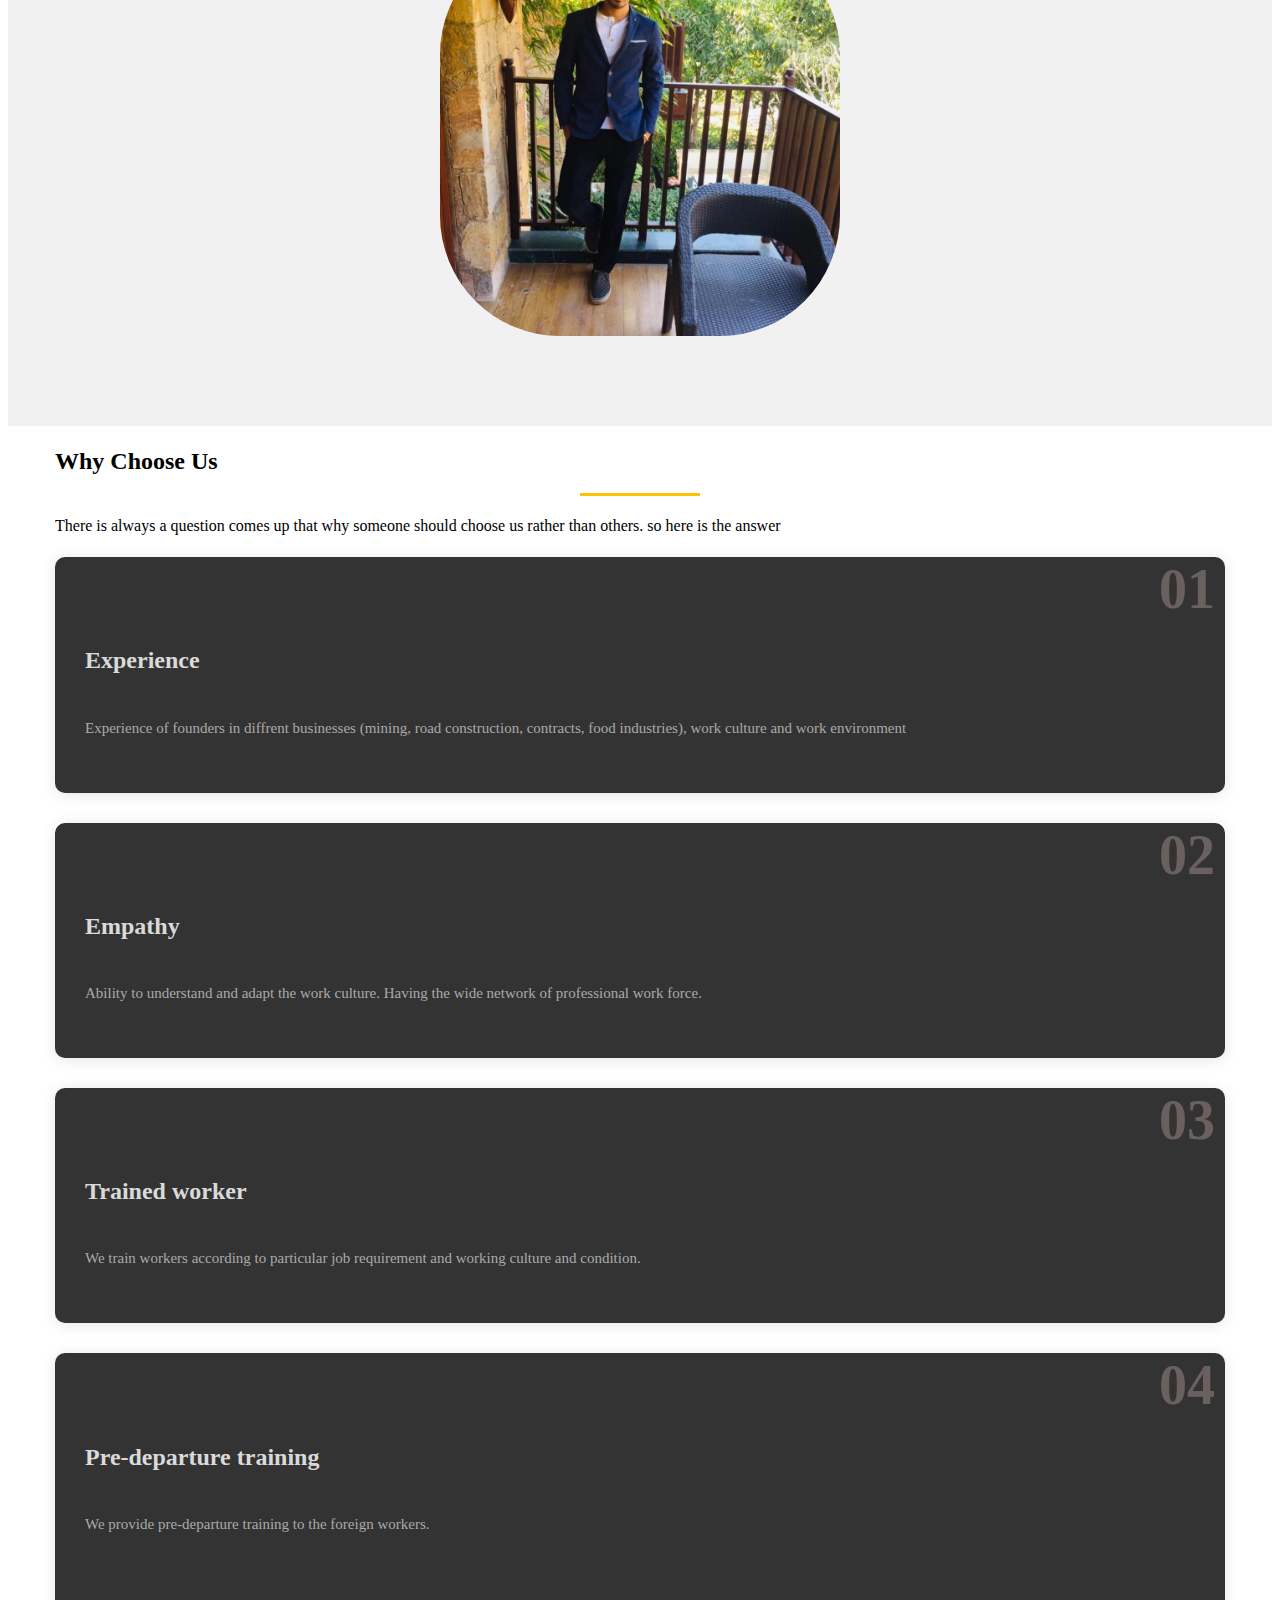
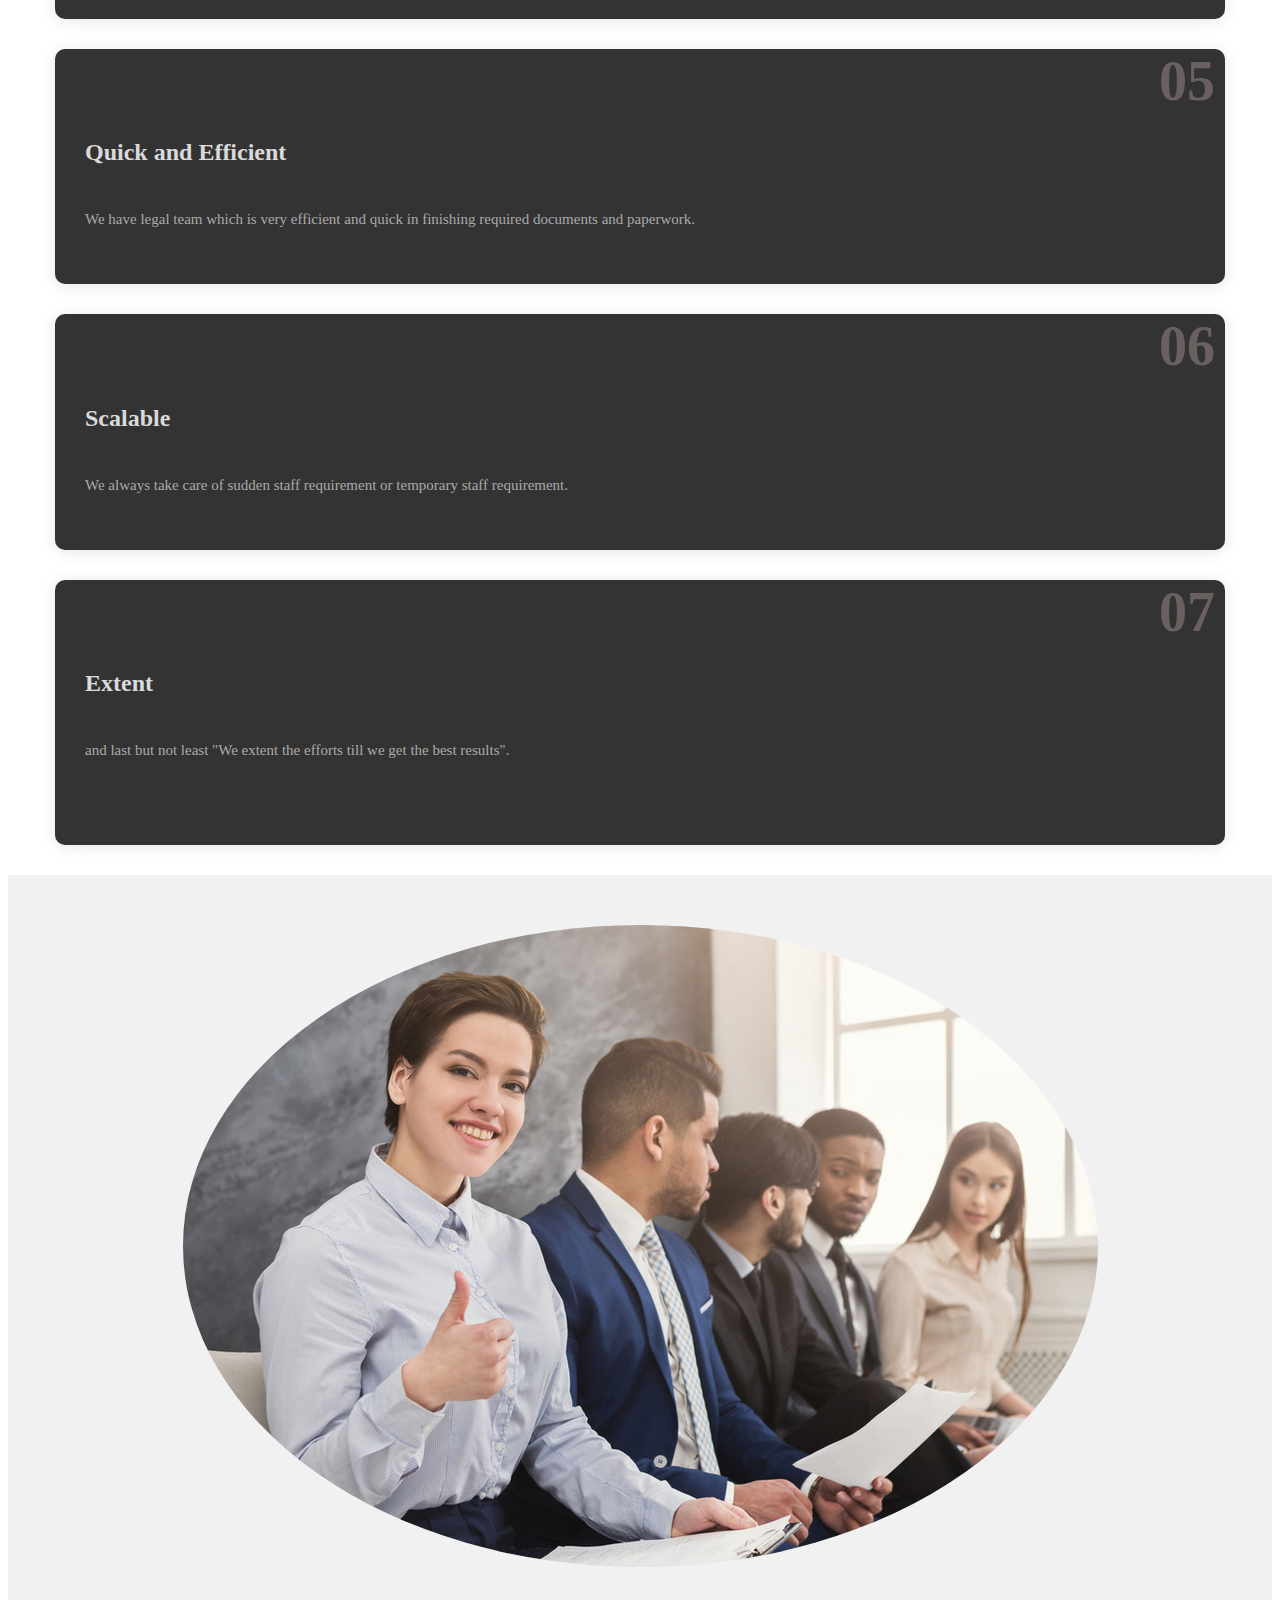
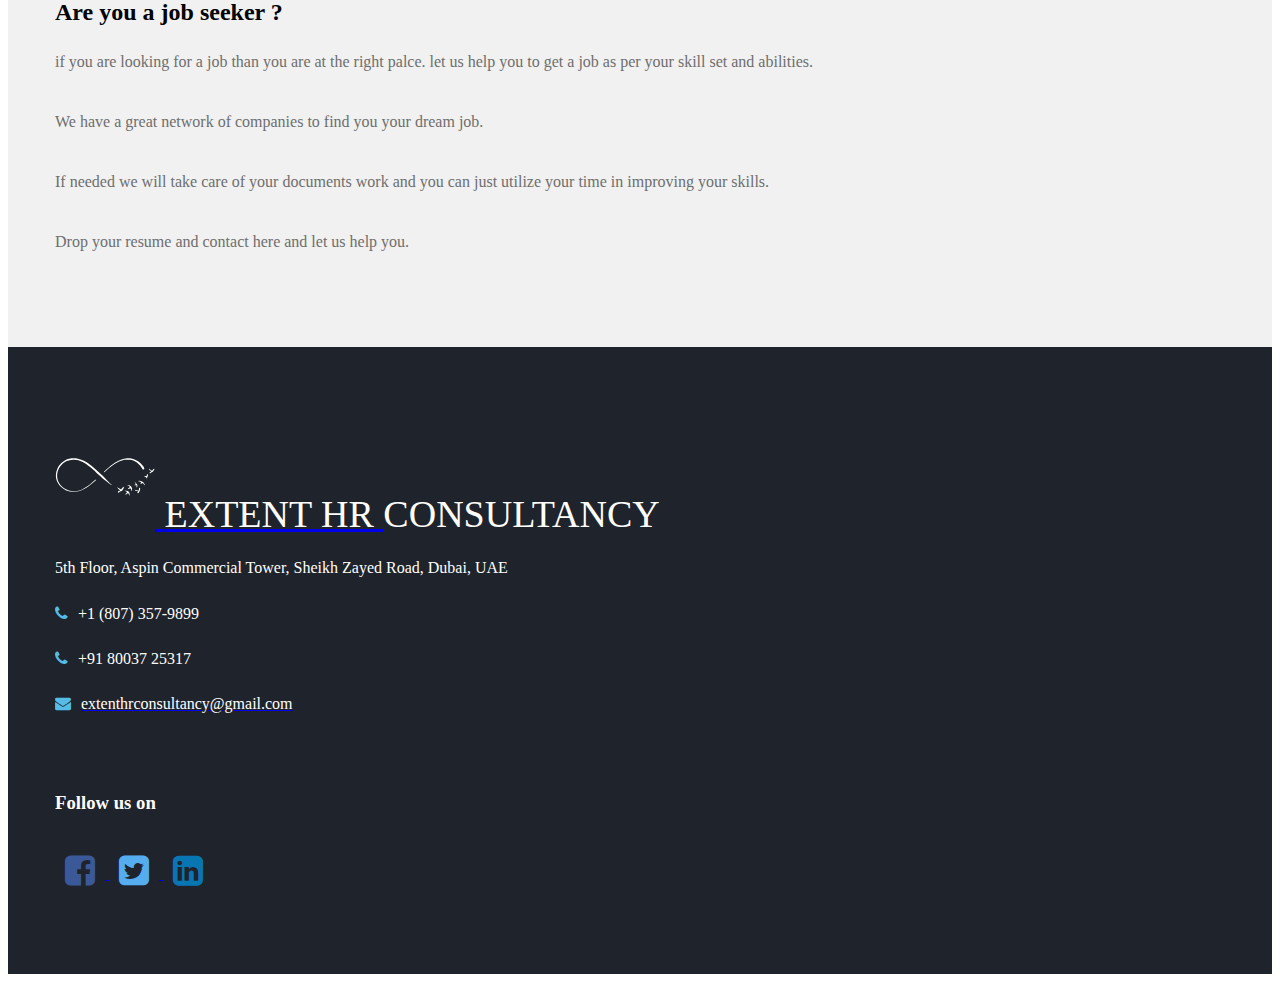
==== commit 766b3787: "test" ====
--- a/index.html
+++ b/index.html
@@ -21,8 +21,8 @@
         }
 
         .xyz1 {
-            margin-top: 175px;
-            margin-bottom: 175px;
+            margin-top: 150px;
+            margin-bottom: 150px;
             background: -webkit-linear-gradient(#eee, #333);
             -webkit-background-clip: text;
             -webkit-text-fill-color: transparent;
@@ -77,17 +77,17 @@
                 <section class="ls section_padding_bottom_0 half_section" id="about" style="background-color: #f1f1f1;">
                     <div class="container padding_vertical_40">
                         <div class="row">
-                            <div class="col-xs-12 col-lg-6">
+                            <div class="col-xs-12 col-lg-6 center">
                                 <div class="padding_10">
                                     <div class="fw-divider-space  hidden-lg hidden-md" style="margin-top: 40px;"></div>
-                                    <div class="special-heading text-left">
+                                    <div>
                                         <h3 class="section_header margin_0 myclass ">
                                             <span class=" extra-thin text-transform-none">
                                                 Welcome to </span>
                                         </h3>
                                         <h2 class="section_header margin_0 extra-heading customcss ">
                                             <span class=" medium text-uppercase"
-                                                style="font-size:80px; ; word-break: break-all;">
+                                                style="word-break: break-all;">
                                                 EXTENT HR CONSULTANCY</span>
                                         </h2>
                                         <!-- <h2 class="section_header margin_0 extra-heading customcss ">
@@ -103,18 +103,18 @@
                                         <h1 style="font-size: 28px;"><span class="highlight medium text-uppercase">Best
                                                 Recruitment Agency in Dubai.</span></h1>
                                     </div> -->
-                                    <div class="fw-divider-space " style="margin-top: 40px;"></div>
-                                    <div class="fw-divider-space " style="margin-top: 40px;"></div>
-                                    <div class="text-block">
+                                    <!-- <div class="fw-divider-space " style="margin-top: 40px;"></div>
+                                    <div class="fw-divider-space " style="margin-top: 40px;"></div> -->
+                                    <div>
                                         <p>Extent HR Consultancy is a service providing highly professional company
                                             which works
                                             for sides of the table, job seekers and job providers.</p>
                                         <p>This company is founded by two young motivated individuals who has experience
-                                            of study ,work and business in
+                                            of study, work and business in
                                             different countires.</p>
                                         <p>Founders has a great network of work-force in many sectors and experience of
-                                            finding bext persons for
-                                            thr job and vice -versa best job for the individual as per their skills and
+                                            finding best persons for
+                                            the job and vice - versa best job for the individual as per their skills and
                                             abilities.</p>
                                     </div>
                                 </div>
@@ -154,8 +154,8 @@
                                             <li>He is highly motivated and experienced working individual with great
                                                 educational background
                                             </li>
-                                            <li>Graduation: Mechanical Engineering ,Raj(India).</li>
-                                            <li>Post Garduation-Business Management ,Ontario (Canada).</li>
+                                            <li>Graduation: Mechanical Engineering, Raj(India).</li>
+                                            <li>Post Garduation-Business Management, Ontario (Canada).</li>
                                         </p>
                                     </div>
                                 </div>
@@ -175,7 +175,7 @@
                                                 scale businesses.
                                             </li>
                                             <li>He is highly skillful and enthusiatic person with great education.</li>
-                                            <li>Garduation: Civil Engineering ,Raj (India)</li>
+                                            <li>Garduation: Civil Engineering, Raj (India)</li>
                                             <li>Post garduation: Civil Engineering, Birmingham(UK).</li>
                                         </p>
                                     </div>
@@ -309,9 +309,7 @@
                             <div class="box">
                                 <span>02</span>
                                 <h4><a href="#">Empathy</a></h4>
-                                <p>Ability to understand and adapt the work culture.</p>
-                                <br>
-                                <p>Having the wide network of professional work force.</p>
+                                <p>Ability to understand and adapt the work culture. Having the wide network of professional work force.</p>
                                 <img src="/images/image-two.jpg" alt="">
                             </div>
                         </div>
@@ -321,7 +319,7 @@
                                 <span>03</span>
                                 <h4><a href="#">Trained worker</a></h4>
                                 <p>We train workers according to particular job requirement and working culture and
-                                    condtion.</p>
+                                    condition.</p>
                                 <img src="/images/image-three.jpg" alt="">
                             </div>
                         </div>
@@ -359,7 +357,7 @@
                             <div class="box">
                                 <span>07</span>
                                 <h4><a href="#">Extent</a></h4>
-                                <p>and last but not least "we extent the efforts till we get the best results.</p>
+                                <p>and last but not least "We extent the efforts till we get the best results".</p>
                                 <br>
                                 <img src="/images/image-six.jpg" alt="">
                             </div>
--- a/css/style.css
+++ b/css/style.css
@@ -245,13 +245,13 @@
 
 .extra-heading {
     position: relative !important;
-    float: left;
+    /* float: left; */
     top: 0;
-    font-size: 140px !important;
+    font-size: 40px !important;
     line-height: 0.75 !important;
     padding-right: 15px !important;
-    letter-spacing: -0.1em;
-    text-indent: -0.1em;
+    /* letter-spacing: -0.1em; */
+    /* text-indent: -0.1em; */
     background: -webkit-linear-gradient(#2098ef, #55bce7);
     -webkit-background-clip: text;
     -webkit-text-fill-color: transparent;
@@ -273,7 +273,7 @@
 
 @media (max-width: 1199px) {
     .extra-heading {
-        font-size: 108px !important;
+        font-size: 40px !important;
         padding-right: 15px !important;
     }
 }
@@ -293,9 +293,9 @@
     }
 }
 
-.extra-heading.customcss {
+/* .extra-heading.customcss {
     font-size: 100px !important;
-}
+} */
 
 .mycustomcss {
     font-size: 22px !important;
@@ -876,6 +876,17 @@
     .margin-top-50 {
         margin-top: 50px;
     }
+
+    .extra-heading {
+        font-size: 30px !important;
+    }
+}
+
+@media screen and (max-width: 440px) {
+
+    .extra-heading {
+        font-size: 23px !important;
+    }
 }
 
 
